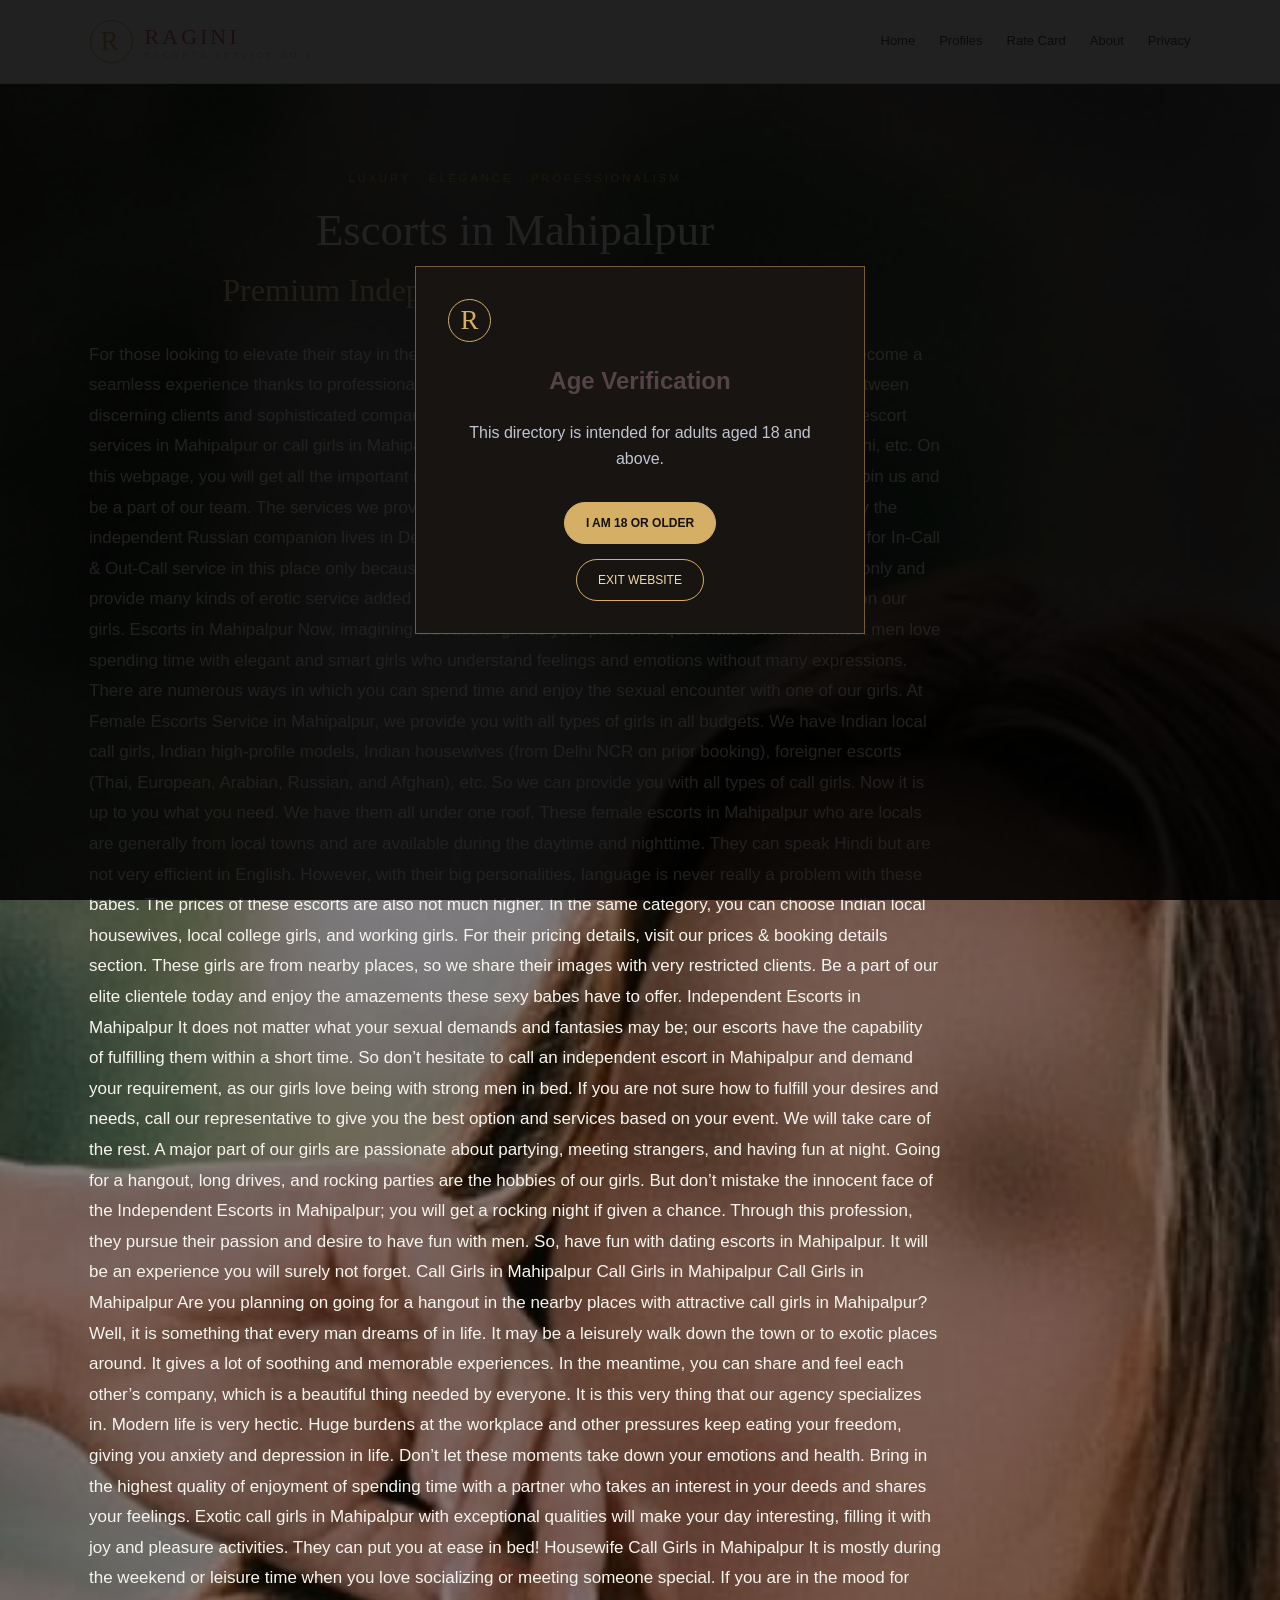
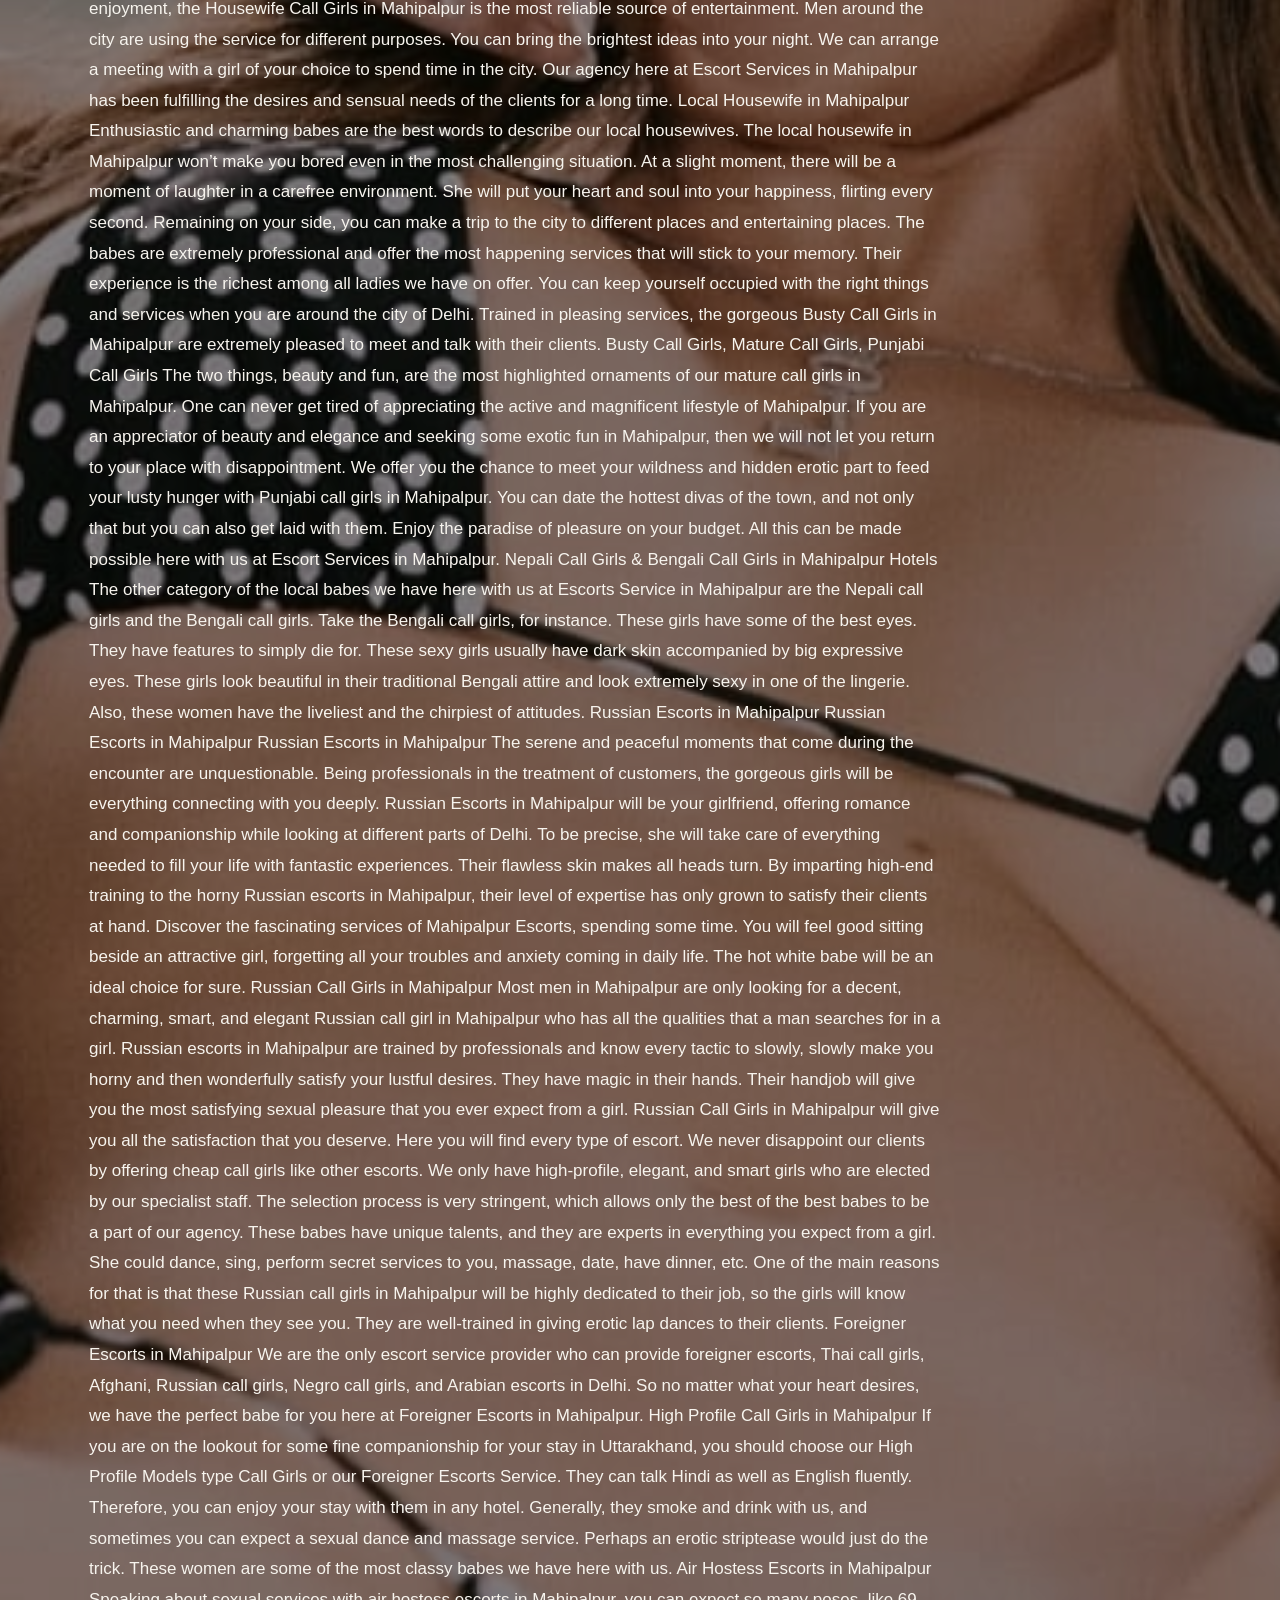
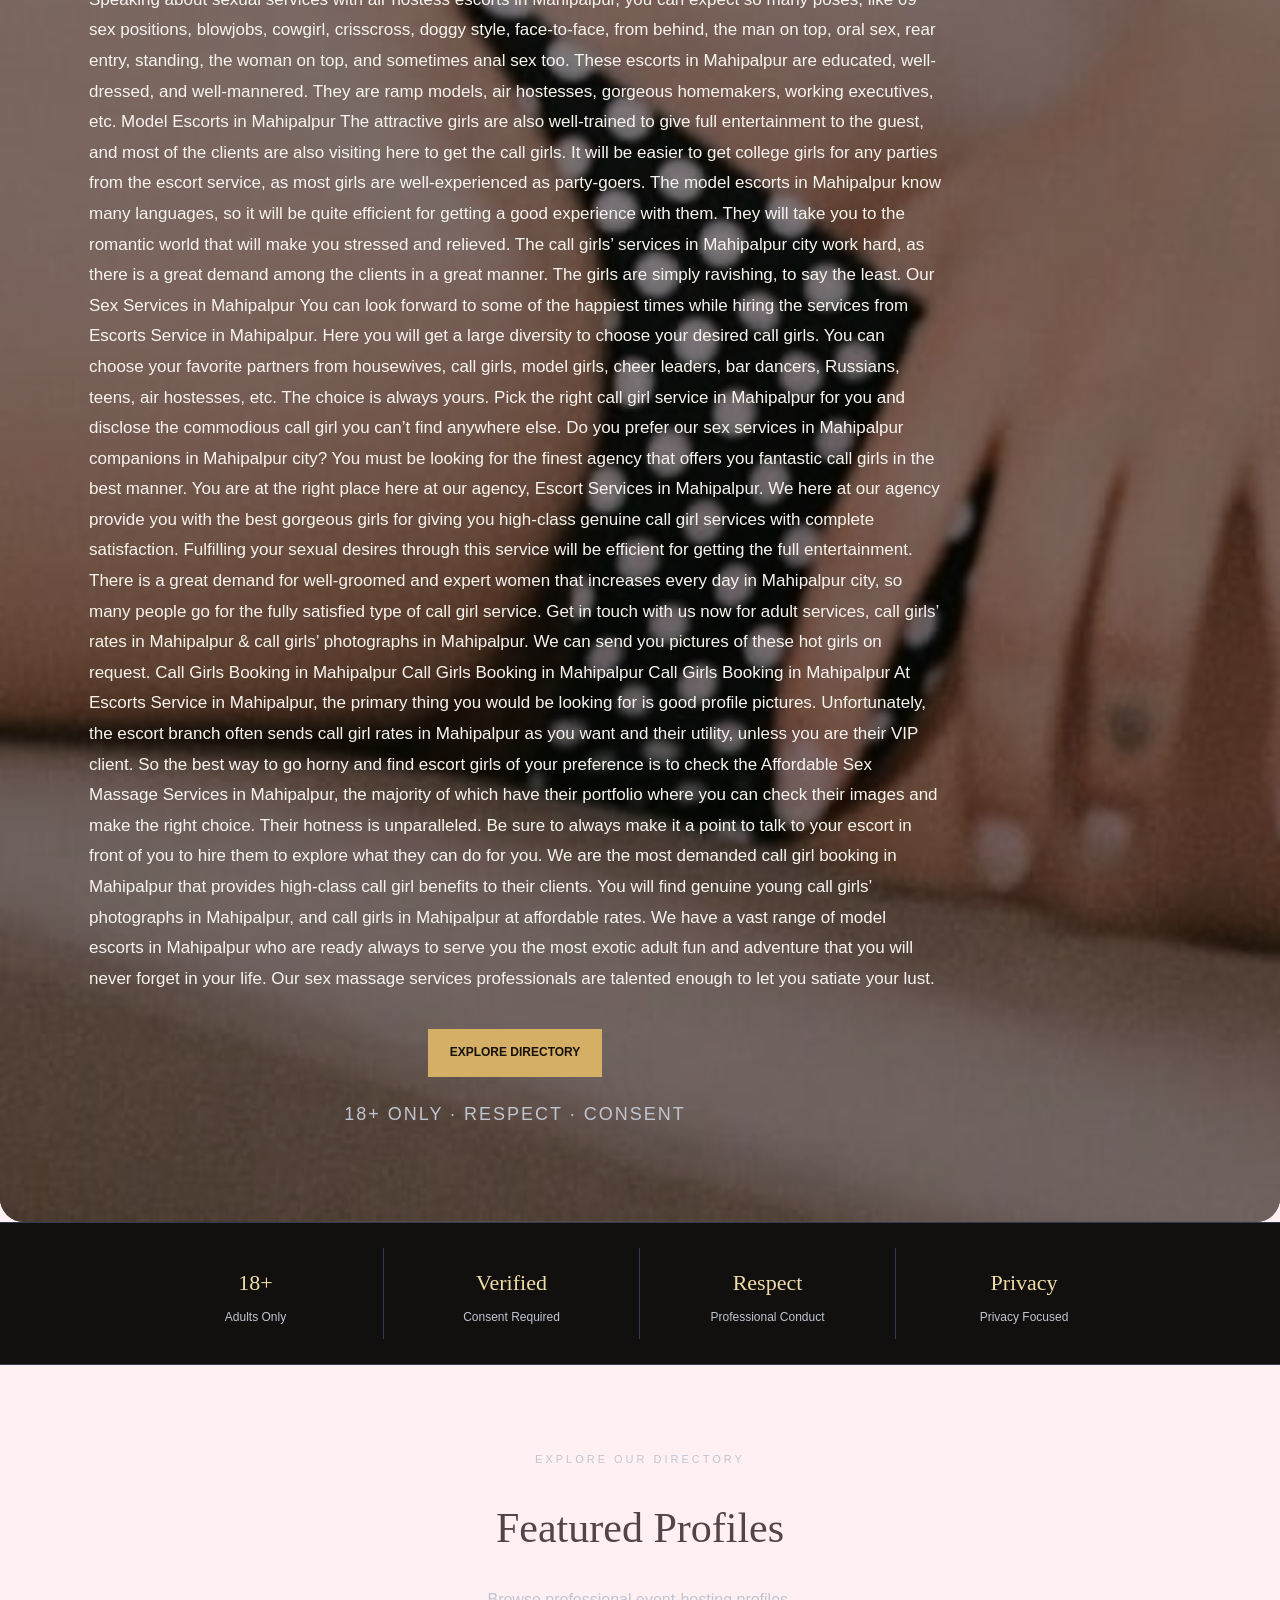
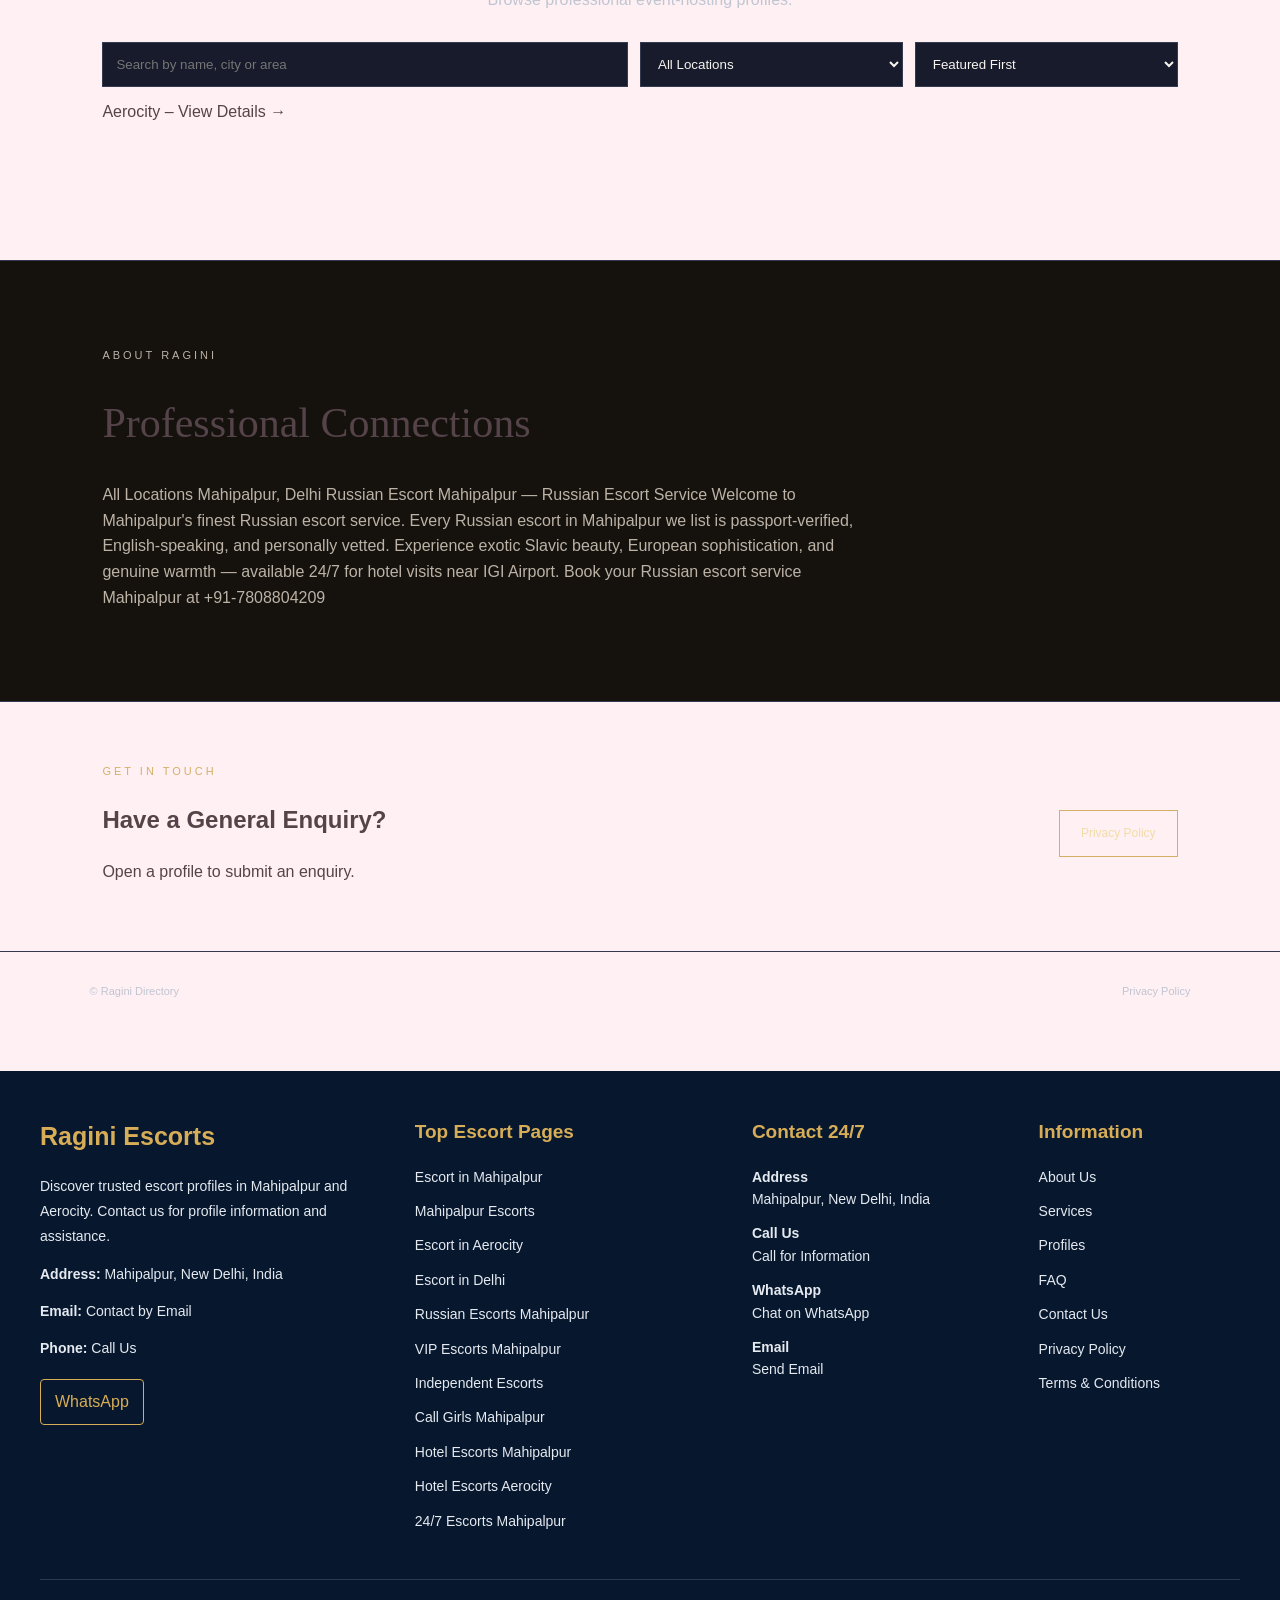
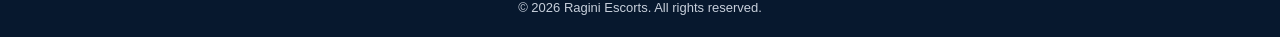
==== index.html @ 9efdb9a9 "Update index.html" ====
<!DOCTYPE html>
<html lang="en">
<head>
<meta charset="UTF-8">
<meta name="viewport" content="width=device-width, initial-scale=1">
<meta name=Escorts in Mahipalpur | Premium Independent Model Escorts Service"description" content="">
<title>Ragini Escorts Service</title>
<link rel="stylesheet" href="styles.css">
</head>
<body>

<header class="header">
  <a href="index.html" class="brand">
    <span class="brand-logo">R</span>
    <span>RAGINI<small>ESCORTS SERVICE NO-1</small></span>
  </a>
  <button
  class="menu-toggle"
  id="menuToggle"
  aria-label="Open navigation menu"
  aria-expanded="false"
  aria-controls="mainNav"
  type="button"
>
  ☰
</button>

<nav id="mainNav">
  <a href="#home">Home</a>
  <a href="#profiles">Profiles</a>
  <a href="rate-card.html">Rate Card</a>
  <a href="about.html">About</a>
  <a href="privacy.html">Privacy</a>
</nav>
</header>

<section class="hero hero-slideshow" id="home">
  <div class="hero-slide active" style="background-image: url('model1.jpeg')"></div>
<div class="hero-slide" style="background-image: url('model2.jpeg')"></div>
<div class="hero-slide" style="background-image: url('model3.jpeg')"></div>
<div class="hero-slide" style="background-image: url('model4.jpeg')"></div>
  <div class="hero-content">
    <p class="gold-text">LUXURY · ELEGANCE · PROFESSIONALISM</p>
    <h1>Escorts in Mahipalpur<br><span>Premium Independent Model Escorts Service</span></h1>
    <p>
      For those looking to elevate their stay in the capital, finding the right escorts in Mahipalpur, Delhi has become a seamless experience thanks to professional platforms like RAGINI ESCORTS, which bridge the gap between discerning clients and sophisticated companions.In Call and Out Call
Here at Escorts Agency, we offer escort services in Mahipalpur or call girls in Mahipalpur and nearby cities or places like Gurgaon, Aerocity, Delhi, etc. On this webpage, you will get all the important information regarding escort services in Mahipalpur. Come join us and be a part of our team. The services we provide have forever been the best in the industry.

At our agency the independent Russian companion lives in Delhi Airport Zone inside any hotel or guest house. They work for In-Call & Out-Call service in this place only because this place is close to the airport. So they prefer this place only and provide many kinds of erotic service added on this page. Please continue to read for more information on our girls.

Escorts in Mahipalpur
Now, imagining a beautiful girl as your partner is quite natural for men. Most men love spending time with elegant and smart girls who understand feelings and emotions without many expressions. There are numerous ways in which you can spend time and enjoy the sexual encounter with one of our girls.

At Female Escorts Service in Mahipalpur, we provide you with all types of girls in all budgets. We have Indian local call girls, Indian high-profile models, Indian housewives (from Delhi NCR on prior booking), foreigner escorts (Thai, European, Arabian, Russian, and Afghan), etc. So we can provide you with all types of call girls. Now it is up to you what you need. We have them all under one roof.
These female escorts in Mahipalpur who are locals are generally from local towns and are available during the daytime and nighttime. They can speak Hindi but are not very efficient in English. However, with their big personalities, language is never really a problem with these babes.

The prices of these escorts are also not much higher. In the same category, you can choose Indian local housewives, local college girls, and working girls. For their pricing details, visit our prices & booking details section. These girls are from nearby places, so we share their images with very restricted clients. Be a part of our elite clientele today and enjoy the amazements these sexy babes have to offer.

Independent Escorts in Mahipalpur
It does not matter what your sexual demands and fantasies may be; our escorts have the capability of fulfilling them within a short time. So don’t hesitate to call an independent escort in Mahipalpur and demand your requirement, as our girls love being with strong men in bed. If you are not sure how to fulfill your desires and needs, call our representative to give you the best option and services based on your event. We will take care of the rest.

A major part of our girls are passionate about partying, meeting strangers, and having fun at night. Going for a hangout, long drives, and rocking parties are the hobbies of our girls. But don’t mistake the innocent face of the Independent Escorts in Mahipalpur; you will get a rocking night if given a chance. Through this profession, they pursue their passion and desire to have fun with men. So, have fun with dating escorts in Mahipalpur. It will be an experience you will surely not forget.

Call Girls in Mahipalpur
Call Girls in Mahipalpur
Call Girls in Mahipalpur
Are you planning on going for a hangout in the nearby places with attractive call girls in Mahipalpur? Well, it is something that every man dreams of in life. It may be a leisurely walk down the town or to exotic places around. It gives a lot of soothing and memorable experiences. In the meantime, you can share and feel each other’s company, which is a beautiful thing needed by everyone. It is this very thing that our agency specializes in.

Modern life is very hectic. Huge burdens at the workplace and other pressures keep eating your freedom, giving you anxiety and depression in life. Don’t let these moments take down your emotions and health. Bring in the highest quality of enjoyment of spending time with a partner who takes an interest in your deeds and shares your feelings. Exotic call girls in Mahipalpur with exceptional qualities will make your day interesting, filling it with joy and pleasure activities. They can put you at ease in bed!

Housewife Call Girls in Mahipalpur
It is mostly during the weekend or leisure time when you love socializing or meeting someone special. If you are in the mood for enjoyment, the Housewife Call Girls in Mahipalpur is the most reliable source of entertainment.

Men around the city are using the service for different purposes. You can bring the brightest ideas into your night. We can arrange a meeting with a girl of your choice to spend time in the city. Our agency here at Escort Services in Mahipalpur has been fulfilling the desires and sensual needs of the clients for a long time.

Local Housewife in Mahipalpur
Enthusiastic and charming babes are the best words to describe our local housewives. The local housewife in Mahipalpur won’t make you bored even in the most challenging situation. At a slight moment, there will be a moment of laughter in a carefree environment.

She will put your heart and soul into your happiness, flirting every second. Remaining on your side, you can make a trip to the city to different places and entertaining places. The babes are extremely professional and offer the most happening services that will stick to your memory. Their experience is the richest among all ladies we have on offer.

You can keep yourself occupied with the right things and services when you are around the city of Delhi. Trained in pleasing services, the gorgeous Busty Call Girls in Mahipalpur are extremely pleased to meet and talk with their clients.

Busty Call Girls, Mature Call Girls, Punjabi Call Girls
The two things, beauty and fun, are the most highlighted ornaments of our mature call girls in Mahipalpur. One can never get tired of appreciating the active and magnificent lifestyle of Mahipalpur. If you are an appreciator of beauty and elegance and seeking some exotic fun in Mahipalpur, then we will not let you return to your place with disappointment.

We offer you the chance to meet your wildness and hidden erotic part to feed your lusty hunger with Punjabi call girls in Mahipalpur. You can date the hottest divas of the town, and not only that but you can also get laid with them. Enjoy the paradise of pleasure on your budget. All this can be made possible here with us at Escort Services in Mahipalpur.

Nepali Call Girls & Bengali Call Girls in Mahipalpur Hotels
The other category of the local babes we have here with us at Escorts Service in Mahipalpur are the Nepali call girls and the Bengali call girls. Take the Bengali call girls, for instance. These girls have some of the best eyes. They have features to simply die for. These sexy girls usually have dark skin accompanied by big expressive eyes. These girls look beautiful in their traditional Bengali attire and look extremely sexy in one of the lingerie. Also, these women have the liveliest and the chirpiest of attitudes.

Russian Escorts in Mahipalpur
Russian Escorts in Mahipalpur
Russian Escorts in Mahipalpur
The serene and peaceful moments that come during the encounter are unquestionable. Being professionals in the treatment of customers, the gorgeous girls will be everything connecting with you deeply.

Russian Escorts in Mahipalpur will be your girlfriend, offering romance and companionship while looking at different parts of Delhi. To be precise, she will take care of everything needed to fill your life with fantastic experiences. Their flawless skin makes all heads turn.

By imparting high-end training to the horny Russian escorts in Mahipalpur, their level of expertise has only grown to satisfy their clients at hand. Discover the fascinating services of Mahipalpur Escorts, spending some time. You will feel good sitting beside an attractive girl, forgetting all your troubles and anxiety coming in daily life. The hot white babe will be an ideal choice for sure.

Russian Call Girls in Mahipalpur
Most men in Mahipalpur are only looking for a decent, charming, smart, and elegant Russian call girl in Mahipalpur who has all the qualities that a man searches for in a girl. Russian escorts in Mahipalpur are trained by professionals and know every tactic to slowly, slowly make you horny and then wonderfully satisfy your lustful desires.

They have magic in their hands. Their handjob will give you the most satisfying sexual pleasure that you ever expect from a girl. Russian Call Girls in Mahipalpur will give you all the satisfaction that you deserve. Here you will find every type of escort. We never disappoint our clients by offering cheap call girls like other escorts.

We only have high-profile, elegant, and smart girls who are elected by our specialist staff. The selection process is very stringent, which allows only the best of the best babes to be a part of our agency.

These babes have unique talents, and they are experts in everything you expect from a girl. She could dance, sing, perform secret services to you, massage, date, have dinner, etc. One of the main reasons for that is that these Russian call girls in Mahipalpur will be highly dedicated to their job, so the girls will know what you need when they see you. They are well-trained in giving erotic lap dances to their clients.

Foreigner Escorts in Mahipalpur
We are the only escort service provider who can provide foreigner escorts, Thai call girls, Afghani, Russian call girls, Negro call girls, and Arabian escorts in Delhi. So no matter what your heart desires, we have the perfect babe for you here at Foreigner Escorts in Mahipalpur.

High Profile Call Girls in Mahipalpur
If you are on the lookout for some fine companionship for your stay in Uttarakhand, you should choose our High Profile Models type Call Girls or our Foreigner Escorts Service. They can talk Hindi as well as English fluently. Therefore, you can enjoy your stay with them in any hotel. Generally, they smoke and drink with us, and sometimes you can expect a sexual dance and massage service. Perhaps an erotic striptease would just do the trick. These women are some of the most classy babes we have here with us.

Air Hostess Escorts in Mahipalpur
Speaking about sexual services with air hostess escorts in Mahipalpur, you can expect so many poses, like 69 sex positions, blowjobs, cowgirl, crisscross, doggy style, face-to-face, from behind, the man on top, oral sex, rear entry, standing, the woman on top, and sometimes anal sex too.


These escorts in Mahipalpur are educated, well-dressed, and well-mannered. They are ramp models, air hostesses, gorgeous homemakers, working executives, etc.

Model Escorts in Mahipalpur
The attractive girls are also well-trained to give full entertainment to the guest, and most of the clients are also visiting here to get the call girls. It will be easier to get college girls for any parties from the escort service, as most girls are well-experienced as party-goers.

The model escorts in Mahipalpur know many languages, so it will be quite efficient for getting a good experience with them. They will take you to the romantic world that will make you stressed and relieved. The call girls’ services in Mahipalpur city work hard, as there is a great demand among the clients in a great manner. The girls are simply ravishing, to say the least.

Our Sex Services in Mahipalpur
You can look forward to some of the happiest times while hiring the services from Escorts Service in Mahipalpur. Here you will get a large diversity to choose your desired call girls. You can choose your favorite partners from housewives, call girls, model girls, cheer leaders, bar dancers, Russians, teens, air hostesses, etc. The choice is always yours. Pick the right call girl service in Mahipalpur for you and disclose the commodious call girl you can’t find anywhere else.

Do you prefer our sex services in Mahipalpur companions in Mahipalpur city? You must be looking for the finest agency that offers you fantastic call girls in the best manner. You are at the right place here at our agency, Escort Services in Mahipalpur.

We here at our agency provide you with the best gorgeous girls for giving you high-class genuine call girl services with complete satisfaction. Fulfilling your sexual desires through this service will be efficient for getting the full entertainment. There is a great demand for well-groomed and expert women that increases every day in Mahipalpur city, so many people go for the fully satisfied type of call girl service.

Get in touch with us now for adult services, call girls’ rates in Mahipalpur & call girls’ photographs in Mahipalpur. We can send you pictures of these hot girls on request.

Call Girls Booking in Mahipalpur
Call Girls Booking in Mahipalpur
Call Girls Booking in Mahipalpur
At Escorts Service in Mahipalpur, the primary thing you would be looking for is good profile pictures. Unfortunately, the escort branch often sends call girl rates in Mahipalpur as you want and their utility, unless you are their VIP client.

So the best way to go horny and find escort girls of your preference is to check the Affordable Sex Massage Services in Mahipalpur, the majority of which have their portfolio where you can check their images and make the right choice. Their hotness is unparalleled.

Be sure to always make it a point to talk to your escort in front of you to hire them to explore what they can do for you. We are the most demanded call girl booking in Mahipalpur that provides high-class call girl benefits to their clients. You will find genuine young call girls’ photographs in Mahipalpur, and call girls in Mahipalpur at affordable rates.

We have a vast range of model escorts in Mahipalpur who are ready always to serve you the most exotic adult fun and adventure that you will never forget in your life. Our sex massage services professionals are talented enough to let you satiate your lust.
    </p>
    <a href="#profiles" class="gold-btn">EXPLORE DIRECTORY</a>
    <p class="hero-note">18+ ONLY · RESPECT · CONSENT</p>
  </div>
  <div class="hero-art">
    <div class="hero-letter">R</div>
  </div>
</section>

<section class="trust-section">
  <div><h3>18+</h3><p>Adults Only</p></div>
  <div><h3>Verified</h3><p>Consent Required</p></div>
  <div><h3>Respect</h3><p>Professional Conduct</p></div>
  <div><h3>Privacy</h3><p>Privacy Focused</p></div>
</section>

<section class="profiles-section" id="profiles">
  <div class="section-heading">
    <p class="gold-text">EXPLORE OUR DIRECTORY</p>
    <h2>Featured Profiles</h2>
    <p>Browse professional event-hosting profiles.</p>
  </div>

  <div class="search-area">
    <input id="searchInput" placeholder="Search by name, city or area">

    <select id="locationFilter">
  <option value="">All Locations</option>
  <option value="Delhi">Delhi</option>
  <option value="Dwarka">Dwarka</option>
  <option value="Aerocity">Aerocity</option>
  <option value="Mahipalpur">Mahipalpur</option>
  <option value="Janakpuri">Janakpuri</option>
  <option value="Uttam Nagar">Uttam Nagar</option>
  <option value="Adarsh colony">Adarsh Colony</option>
  <option value="Anand vihar">Anand Vihar</option>
  <option value="Ashok Nagar">Ashok Nagar</option>
  <option value="Azadpur">Azadpur</option>
  <option value="Bawana">Bawana</option>
  <option value="Mayapuri">Mayapuri</option>
  <option value="Saket">Saket</option>
  <option value="Munirka">Munirka</option>
  <option value="Pari Chowk">Pari Chowk</option>
  <option value="Safdarjung">Safdarjung</option>
  <option value="South Extension">South Extension</option>
  <option value="Rohini">Rohini</option>
  <option value="Paschim Bihar">Paschim Vihar</option>
  <option value="Mukherjee Nagar">Mukherjee Nagar</option>
  <option value="Chanakyapuri">Chanakyapuri</option>
  <option value="Chandni Chowk">Chandni Chowk</option>
  <option value="Chawri Bazar">Chawri Bazar</option>
  <option value="Chhattarpur">Chhattarpur</option>
  <option value="Connaught Place">Connaught Place</option>
  <option value="Rajendra Nagar">Rajendra Nagar</option>
  <option value="RK puram">RK Puram</option>
  <option value="Vasant kunj">Vasant Kunj</option>
  <option value="Vasant Bihar">Vasant Vihar</option>
  <option value="Karol bagh">Karol Bagh</option>
  <option value="Lajpat Nagar">Lajpat Nagar</option>
  <option value="Paharganj">Paharganj</option>
  <option value="Pitampura">Pitampura</option>
  <option value="Dhaula Kuan">Dhaula Kuan</option>
  <option value="Dilshad Garden">Dilshad Garden</option>
  <option value="Govindpuri">Govindpuri</option>
  <option value="Green park">Green Park</option>
  <option value="Nehru place">Nehru Place</option>
  <option value="Nizamuddin">Nizamuddin</option>
  <option value="Okhla">Okhla</option>
  <option value="Vikaspuri">Vikaspuri</option>
  <option value="Rajouri Garden">Rajouri Garden</option>
  <option value="Tilak Nagar">Tilak Nagar</option>
  <option value="Kamla Nagar">Kamla Nagar</option>
  <option value="Hauz khas">Hauz Khas</option>
  <option value="Kalkaji">Kalkaji</option>
  <option value="Malviya Nagar">Malviya Nagar</option>
  <option value="Mehrauli">Mehrauli</option>
  <option value="Patel Nagar">Patel Nagar</option>
  <option value="Mayur Bihar">Mayur Vihar</option>
  <option value="Manesar">Manesar</option>
  <option value="Gurgaon">Gurgaon</option>
  <option value="IGI Airport">IGI Airport</option>
  <option value="Noida">Noida</option>
  <option value="Greater Noida">Greater Noida</option>
  <option value="Faridabad">Faridabad</option>
  <option value="New Friends Colony">New Friends Colony</option>
  <option value="Shahdara">Shahdara</option>
  <option value="Swaroop Nagar">Swaroop Nagar</option>
  <option value="Indirapuram">Indirapuram</option>
</select>

    <select id="sortFilter">
      <option value="featured">Featured First</option>
      <option value="newest">Newest</option>
      <option value="name">Name A–Z</option>
    </select>
    <a href="aerocity.html" class="textbtn">
  Aerocity – View Details →
</a>
  </div>

  <p id="resultCount"></p>

  <div class="profile-grid" id="profileGrid"></div>

  <div id="emptyState" class="empty-state hidden">
    No profiles found.
  </div>

  <div id="pagination" class="pagination"></div>
</section>

<section class="about-section" id="about">
  <p class="gold-text">ABOUT RAGINI</p>
  <h2>Professional Connections</h2>
  <p>
    All Locations
Mahipalpur, Delhi
Russian Escort Mahipalpur — Russian Escort Service
Welcome to Mahipalpur's finest Russian escort service. Every Russian escort in Mahipalpur we list is passport-verified, English-speaking, and personally vetted. Experience exotic Slavic beauty, European sophistication, and genuine warmth — available 24/7 for hotel visits near IGI Airport. Book your Russian escort service Mahipalpur at +91-7808804209
  </p>
</section>

<section class="contact-section">
  <div>
    <p class="gold-text">GET IN TOUCH</p>
    <h2>Have a General Enquiry?</h2>
    <p>Open a profile to submit an enquiry.</p>
  </div>
  <a href="privacy.html" class="outline-btn">Privacy Policy</a>
</section>

<footer class="footer">
  <p>© <span id="year"></span> Ragini Directory</p>
  <a href="privacy.html">Privacy Policy</a>
</footer>

<div class="age-screen" id="ageScreen">
  <div class="age-card">
    <div class="logo-circle">R</div>
    <h2>Age Verification</h2>
    <p>
      This directory is intended for adults aged
      18 and above.
    </p>
   <button
  class="gold-btn"
  id="enterBtn"
  onclick="document.getElementById('ageScreen').style.display='none'; sessionStorage.setItem('ragini18','yes');"
>
  I AM 18 OR OLDER
</button>
    <br>
    <button class="outline-btn" id="leaveBtn">
      EXIT WEBSITE
    </button>
  </div>
</div>
<!-- Ragini Escorts Footer -->
<footer class="ragini-footer">
  <div class="ragini-footer-container">

    <div class="ragini-footer-column">
      <h2 class="ragini-footer-brand">Ragini Escorts</h2>
      <p>
        Discover trusted escort profiles in Mahipalpur and Aerocity.
        Contact us for profile information and assistance.
      </p>
      <p><strong>Address:</strong> Mahipalpur, New Delhi, India</p>
      <p><strong>Email:</strong>
        <a href="mailto:info@raginiescorts.com">Contact by Email</a>
      </p>
      <p><strong>Phone:</strong>
        <a href="tel:+919999999999">Call Us</a>
      </p>
      <div class="ragini-footer-social">
        <a href="https://wa.me/919999999999" aria-label="WhatsApp">WhatsApp</a>
      </div>
    </div>

    <div class="ragini-footer-column">
      <h3>Top Escort Pages</h3>
      <ul>
        <li><a href="#profiles">Escort in Mahipalpur</a></li>
        <li><a href="#profiles">Mahipalpur Escorts</a></li>
        <li><a href="#profiles">Escort in Aerocity</a></li>
        <li><a href="#profiles">Escort in Delhi</a></li>
        <li><a href="#profiles">Russian Escorts Mahipalpur</a></li>
        <li><a href="#profiles">VIP Escorts Mahipalpur</a></li>
        <li><a href="#profiles">Independent Escorts</a></li>
        <li><a href="#profiles">Call Girls Mahipalpur</a></li>
        <li><a href="#profiles">Hotel Escorts Mahipalpur</a></li>
        <li><a href="#profiles">Hotel Escorts Aerocity</a></li>
        <li><a href="#profiles">24/7 Escorts Mahipalpur</a></li>
      </ul>
    </div>

    <div class="ragini-footer-column">
      <h3>Contact 24/7</h3>
      <ul>
        <li><strong>Address</strong><br>Mahipalpur, New Delhi, India</li>
        <li><strong>Call Us</strong><br>
          <a href="tel:+919999999999">Call for Information</a>
        </li>
        <li><strong>WhatsApp</strong><br>
          <a href="https://wa.me/919999999999">Chat on WhatsApp</a>
        </li>
        <li><strong>Email</strong><br>
          <a href="mailto:info@raginiescorts.com">Send Email</a>
        </li>
      </ul>
    </div>

    <div class="ragini-footer-column">
      <h3>Information</h3>
      <ul>
        <li><a href="#about">About Us</a></li>
        <li><a href="#services">Services</a></li>
        <li><a href="#profiles">Profiles</a></li>
        <li><a href="#faq">FAQ</a></li>
        <li><a href="#contact">Contact Us</a></li>
        <li><a href="#privacy">Privacy Policy</a></li>
        <li><a href="#terms">Terms &amp; Conditions</a></li>
      </ul>
    </div>

  </div>

  <div class="ragini-footer-bottom">
    <p>&copy; 2026 Ragini Escorts. All rights reserved.</p>
  </div>
</footer>

<style>
.ragini-footer {
  background: #07182e;
  color: #e5e9f0;
  padding: 48px 22px 0;
  margin-top: 40px;
  font-family: Arial, sans-serif;
  box-sizing: border-box;
}

.ragini-footer * {
  box-sizing: border-box;
}

.ragini-footer-container {
  max-width: 1200px;
  margin: 0 auto;
  display: grid;
  grid-template-columns: 1.35fr 1.2fr 1fr 0.8fr;
  gap: 35px;
}

.ragini-footer-column h2,
.ragini-footer-column h3 {
  color: #d8ad57;
  margin: 0 0 20px;
  line-height: 1.4;
}

.ragini-footer-column h2 {
  font-size: 25px;
}

.ragini-footer-column h3 {
  font-size: 19px;
}

.ragini-footer-column p {
  font-size: 14px;
  line-height: 1.8;
  margin: 0 0 12px;
  overflow-wrap: anywhere;
}

.ragini-footer-column ul {
  list-style: none;
  padding: 0;
  margin: 0;
}

.ragini-footer-column li {
  margin-bottom: 12px;
  font-size: 14px;
  line-height: 1.6;
}

.ragini-footer a {
  color: #e5e9f0;
  text-decoration: none;
  transition: color 0.2s ease;
}

.ragini-footer a:hover {
  color: #d8ad57;
  text-decoration: underline;
}

.ragini-footer-social {
  margin-top: 18px;
}

.ragini-footer-social a {
  display: inline-block;
  border: 1px solid #d8ad57;
  color: #d8ad57;
  padding: 9px 14px;
  border-radius: 4px;
}

.ragini-footer-bottom {
  max-width: 1200px;
  margin: 35px auto 0;
  padding: 18px 0;
  text-align: center;
  border-top: 1px solid rgba(255, 255, 255, 0.15);
}

.ragini-footer-bottom p {
  margin: 0;
  font-size: 13px;
  color: #c7cfdb;
}

@media (max-width: 900px) {
  .ragini-footer-container {
    grid-template-columns: repeat(2, minmax(0, 1fr));
    gap: 30px;
  }
}

@media (max-width: 560px) {
  .ragini-footer {
    padding: 35px 18px 0;
  }

  .ragini-footer-container {
    grid-template-columns: 1fr;
    gap: 28px;
  }

  .ragini-footer-column h2 {
    font-size: 23px;
  }
}
</style>
<div class="modal hidden" id="profileModal">
  <div class="modal-content" id="modalContent">
    <button class="close-btn" id="closeModal">×</button>
  </div>
</div>

<script src="app.js"></script>
</body>
</html>
---- styles.css ----
:root {
  --black: #101522;
  --panel: #171b2b;
  --gold: #d4af65;
  --pale: #f1dca8;
  --white: #f7f4ee;
  --muted: #c0c5d2;
  --line: #343b50;
}

* {
  box-sizing: border-box;
}

html {
  scroll-behavior: smooth;
  width: 100%;
  overflow-x: hidden;
}

body {
  margin: 0;
  width: 100%;
  max-width: 100%;
  overflow-x: hidden;
  background: var(--black);
  color: var(--white);
  font-family: Arial, sans-serif;
  line-height: 1.6;
}

img {
  max-width: 100%;
  height: auto;
}

a {
  color: inherit;
  text-decoration: none;
}

.header, .footer {
  display: flex;
  justify-content: space-between;
  align-items: center;
  gap: 18px;
  padding: 20px 7%;
  border-bottom: 1px solid var(--line);
  width: 100%;
}

.brand {
  display: flex;
  align-items: center;
  gap: 12px;
  font: 22px Georgia, serif;
  letter-spacing: 3px;
}

.brand-logo, .logo-circle {
  width: 43px;
  height: 43px;
  flex-shrink: 0;
  border: 1px solid var(--gold);
  border-radius: 50%;
  display: grid;
  place-items: center;
  color: var(--gold);
  font: 27px Georgia, serif;
}

.brand small {
  display: block;
  font: 9px Arial, sans-serif;
  color: var(--muted);
}

nav {
  display: flex;
  flex-wrap: wrap;
  gap: 24px;
  font-size: 13px;
}

nav a:hover {
  color: var(--gold);
}

.hero {
  min-height: 530px;
  width: 100%;
  max-width: 100%;
  padding: 80px 10%;
  display: grid;
  grid-template-columns: 1.1fr .9fr;
  align-items: center;
  background:
    radial-gradient(ellipse at 80% 45%, #392a18, transparent 42%),
    #100e0b;
  overflow: hidden;
}

.gold-text {
  color: var(--gold);
  letter-spacing: 3px;
  font-size: 11px;
}

.hero h1 {
  font: clamp(32px, 6vw, 75px)/1.1 Georgia, serif;
  overflow-wrap: anywhere;
}

.hero h1 span {
  color: var(--pale);
}

.hero-content > p:not(.gold-text) {
  font-size: 18px;
  line-height: 1.7;
}
.gold-btn, .outline-btn {
  display: inline-block;
  padding: 13px 21px;
  margin-top: 15px;
  border: 1px solid var(--gold);
  cursor: pointer;
  font-size: 12px;
}

.gold-btn {
  background: var(--gold);
  color: #17110a;
  font-weight: bold;
}

.outline-btn {
  background: transparent;
  color: var(--pale);
}

.hero-note {
  margin-top: 22px;
  color: var(--muted);
  font-size: 10px;
  letter-spacing: 2px;
}

.hero-art {
  height: 320px;
  display: grid;
  place-items: center;
  text-align: center;
  color: var(--gold);
}

.hero-letter {
  width: min(250px, 70vw);
  height: min(250px, 70vw);
  border: 1px solid var(--gold);
  border-radius: 50%;
  display: grid;
  place-items: center;
  font: clamp(80px, 18vw, 145px) Georgia, serif;
  box-shadow: 0 0 0 25px #c9a45c0b;
}

.trust-section {
  display: grid;
  grid-template-columns: repeat(4, minmax(0, 1fr));
  padding: 25px 10%;
  border-block: 1px solid var(--line);
  background: #11100e;
}

.trust-section div {
  min-width: 0;
  text-align: center;
  border-right: 1px solid var(--line);
}

.trust-section div:last-child {
  border: 0;
}

.trust-section h3 {
  color: var(--pale);
  font: 22px Georgia, serif;
  margin-bottom: 0;
}

.trust-section p {
  color: var(--muted);
  font-size: 12px;
}

.profiles-section, .about-section {
  padding: 75px 8%;
  width: 100%;
  max-width: 100%;
}

.section-heading {
  text-align: center;
}

.section-heading h2, .about-section h2 {
  font: clamp(28px, 5vw, 42px) Georgia, serif;
}

.section-heading p {
  color: var(--muted);
}

.search-area {
  display: grid;
  grid-template-columns: 2fr 1fr 1fr;
  gap: 12px;
  margin: 30px 0;
}

.search-area input, .search-area select {
  width: 100%;
  min-width: 0;
  padding: 13px;
  background: var(--panel);
  color: var(--white);
  border: 1px solid var(--line);
}

.profile-grid {
  display: grid;
  grid-template-columns: repeat(3, minmax(0, 1fr));
  gap: 20px;
}

.profile-card {
  min-width: 0;
  overflow: hidden;
  background: var(--panel);
  border: 1px solid var(--line);
}

.profile-card h3 {
  color: var(--pale);
  font: 24px Georgia, serif;
}

.profile-card .info {
  padding: 18px;
}

.about-section {
  background: #15120e;
  border-block: 1px solid var(--line);
}

.about-section p {
  max-width: 780px;
  color: #bcb2a6;
  overflow-wrap: break-word;
}

.contact-section {
  padding: 50px 8%;
  display: flex;
  justify-content: space-between;
  align-items: center;
  gap: 20px;
}

.footer {
  border-top: 1px solid var(--line);
  border-bottom: 0;
  color: var(--muted);
  font-size: 11px;
}

.age-screen, .modal {
  position: fixed;
  inset: 0;
  z-index: 10;
  background: #000d;
  display: grid;
  place-items: center;
  padding: 20px;
}

.age-card, .modal-content {
  position: relative;
  background: #171411;
  border: 1px solid #765c32;
  padding: 32px;
  max-width: 450px;
  width: 100%;
  text-align: center;
}

.age-card p {
  color: var(--muted);
}

.empty-state {
  color: var(--muted);
  text-align: center;
}

.pagination {
  text-align: center;
  margin: 30px;
}

.hidden {
  display: none !important;
}

.close-btn {
  position: absolute;
  right: 12px;
  top: 5px;
  background: none;
  color: var(--gold);
  border: 0;
  font-size: 28px;
}

/* HERO SLIDESHOW */

.hero-slideshow {
  position: relative;
  width: 100%;
  min-height: 500px;
  overflow: hidden;
  display: flex;
  align-items: center;
  justify-content: center;
  background: #17131b;
  color: #fff;
}

.hero-slideshow .hero-slide {
  position: absolute;
  inset: 0;
  background-size: cover;
  background-position: center top;
  opacity: 0;
  transition: opacity 1.2s ease-in-out;
}

.hero-slideshow .hero-slide::after {
  content: "";
  position: absolute;
  inset: 0;
  background: rgba(0, 0, 0, 0.48);
}

.hero-slideshow .hero-slide.active {
  opacity: 1;
}

.hero-slideshow .hero-content {
  position: relative;
  z-index: 2;
  width: 100%;
  max-width: none;
  margin: 0 auto;
  padding: 24px;
  text-align: center;
  color: #fff;
}

.hero-slideshow h1 {
  font-size: clamp(30px, 5vw, 62px);
  line-height: 1.2;
}

.hero-slideshow h1 span {
  font-size: 0.65em;
}

/* TABLET */

@media (max-width: 900px) {
  .header {
    padding: 18px 5%;
  }

  nav {
    gap: 14px;
  }

  .hero {
    padding: 60px 6%;
  }

  .profiles-section, .about-section {
    padding: 55px 5%;
  }
}

/* MOBILE */

@media (max-width: 600px) {
  .header {
    flex-direction: column;
    align-items: flex-start;
    padding: 16px 20px;
  }

  nav {
    width: 100%;
    gap: 10px 16px;
    font-size: 12px;
  }

  .hero {
    display: block;
    min-height: 0;
    padding: 45px 18px;
    text-align: center;
  }

  .hero-slideshow {
    min-height: 650px;
    padding: 35px 0;
  }

  .hero-slideshow .hero-content {
    padding: 12px 18px;
  }

  .hero-slideshow h1 {
    font-size: clamp(28px, 8vw, 42px);
    line-height: 1.2;
  }

  .hero-slideshow .gold-text {
    letter-spacing: 1.5px;
  }

  .hero-content > p:not(.gold-text) {
    font-size: 14px;
    line-height: 1.7;
  }

  .hero-art {
    display: none;
  }

  .trust-section {
    grid-template-columns: repeat(2, minmax(0, 1fr));
    padding: 20px 12px;
    gap: 12px;
  }

  .trust-section div {
    border-right: 0;
    padding: 8px;
  }

  .search-area {
    grid-template-columns: 1fr;
  }

  .profile-grid {
    grid-template-columns: 1fr;
  }

  .contact-section {
    display: block;
    padding: 35px 20px;
  }

  .profiles-section, .about-section {
    padding: 45px 18px;
  }

  .footer {
    flex-direction: column;
    align-items: flex-start;
    padding: 20px;
  }

  .age-card, .modal-content {
    padding: 24px 18px;
  }
}
/* Mobile hamburger menu */
.menu-toggle {
  display: none;
  width: 56px;
  height: 52px;
  border: none;
  border-radius: 10px;
  background: #e93646;
  color: #111;
  font-size: 30px;
  cursor: pointer;
  align-items: center;
  justify-content: center;
  flex-shrink: 0;
}

@media (max-width: 760px) {
  .header {
    position: relative;
    display: flex;
    justify-content: space-between;
    align-items: center;
    gap: 12px;
    padding: 20px 5%;
  }

  .brand {
    min-width: 0;
    font-size: 17px;
    letter-spacing: 2px;
  }

  .menu-toggle {
    display: flex;
  }

  .header nav {
    display: none;
    position: absolute;
    top: 100%;
    left: 0;
    right: 0;
    z-index: 1000;
    flex-direction: column;
    gap: 0;
    padding: 8px 20px;
    background: #191511;
    border: 1px solid #393027;
  }

  .header nav.menu-open {
    display: flex;
  }

  .header nav a {
    display: block;
    padding: 14px 8px;
    border-bottom: 1px solid #393027;
    font-size: 16px;
  }

  .header nav a:last-child {
    border-bottom: none;
  }
}

@media (min-width: 761px) {
  .header nav {
    display: flex;
  }
}
/* Homepage Blush Pink Theme */
:root {
  --pink-main: #e88da5;
  --pink-dark: #c95f7c;
  --pink-light: #fff0f3;
  --cream: #fffaf5;
  --text-color: #55434a;
}

body {
  background-color: var(--pink-light);
  color: var(--text-color);
}

.header {
  background: var(--cream);
  border-bottom: 1px solid #f3d2da;
}

.brand {
  color: var(--pink-dark);
}

.header nav a {
  color: var(--text-color);
  transition: color 0.3s ease;
}

.header nav a:hover {
  color: var(--pink-dark);
}

.menu-toggle {
  background: var(--pink-main);
  color: white;
  border-radius: 12px;
}

.hero {
  border-radius: 0 0 24px 24px;
  overflow: hidden;
}

button,
.btn,
.button {
  border-radius: 30px;
  transition: all 0.3s ease;
}

button:hover,
.btn:hover,
.button:hover {
  transform: translateY(-2px);
}
/* Readable hero content — final override */
.hero-slideshow .hero-content {
  width: 100%;
  max-width: none;
}

.hero-slideshow .hero-content > p:not(.gold-text):not(.hero-note) {
  max-width: 100%;
  font-size: 18px;
  line-height: 1.8;
  color: #f7f4ee;
  overflow-wrap: anywhere;
}

.hero-slideshow .hero-content h1 {
  max-width: 100%;
  overflow-wrap: anywhere;
}

@media (max-width: 600px) {
  .hero-slideshow .hero-content > p:not(.gold-text):not(.hero-note) {
    font-size: 16px;
    line-height: 1.75;
  }
}
/* WIDE HERO BANNER FIX */
.hero-slideshow {
  width: 100%;
  max-width: 100%;
  min-height: 600px;
  box-sizing: border-box;
  padding: 50px 5%;
  display: flex;
  align-items: center;
  justify-content: center;
  position: relative;
  overflow: hidden;
}

.hero-slideshow .hero-content {
  position: relative;
  z-index: 2;
  width: 100%;
  max-width: 1200px;
  margin: 0 auto;
  padding: 25px;
  box-sizing: border-box;
  text-align: center;
}

.hero-slideshow .hero-content h1 {
  width: 100%;
  max-width: 1100px;
  margin: 15px auto 25px;
  font-size: clamp(32px, 4vw, 58px);
  line-height: 1.25;
}

.hero-slideshow .hero-content h1 span {
  display: block;
  font-size: 0.65em;
  margin-top: 12px;
}

.hero-slideshow .hero-content > p:not(.gold-text):not(.hero-note) {
  width: 100%;
  max-width: 1100px;
  margin: 20px auto;
  color: #f7f4ee;
  font-size: 17px;
  line-height: 1.8;
  text-align: left;
  overflow-wrap: anywhere;
}

.hero-slideshow .hero-slide {
  background-size: cover;
  background-position: center;
}

@media (max-width: 600px) {
  .hero-slideshow {
    min-height: 600px;
    padding: 30px 12px;
  }

  .hero-slideshow .hero-content {
    padding: 12px;
  }

  .hero-slideshow .hero-content h1 {
    font-size: 32px;
  }

  .hero-slideshow .hero-content > p:not(.gold-text):not(.hero-note) {
    font-size: 15px;
    line-height: 1.7;
  }
}
/* Heading and hero text improvement */
.hero-slideshow .hero-content h1 {
  max-width: 1200px;
  font-size: clamp(30px, 3.5vw, 48px);
  line-height: 1.25;
}

.hero-slideshow .hero-content h1 span {
  display: inline;
  font-size: 0.72em;
}

.hero-slideshow .hero-content > p:not(.gold-text):not(.hero-note) {
  max-width: 1100px;
  margin-left: auto;
  margin-right: auto;
  text-align: left;
}
/* Profile photos */
.profile-card .portrait {
  width: 100%;
  height: 280px;
  overflow: hidden;
  border-radius: 14px;
  background: #fff0f3;
}

.profile-card .portrait .profile-photo {
  display: block;
  width: 100%;
  height: 100%;
  object-fit: cover;
  object-position: center;
}
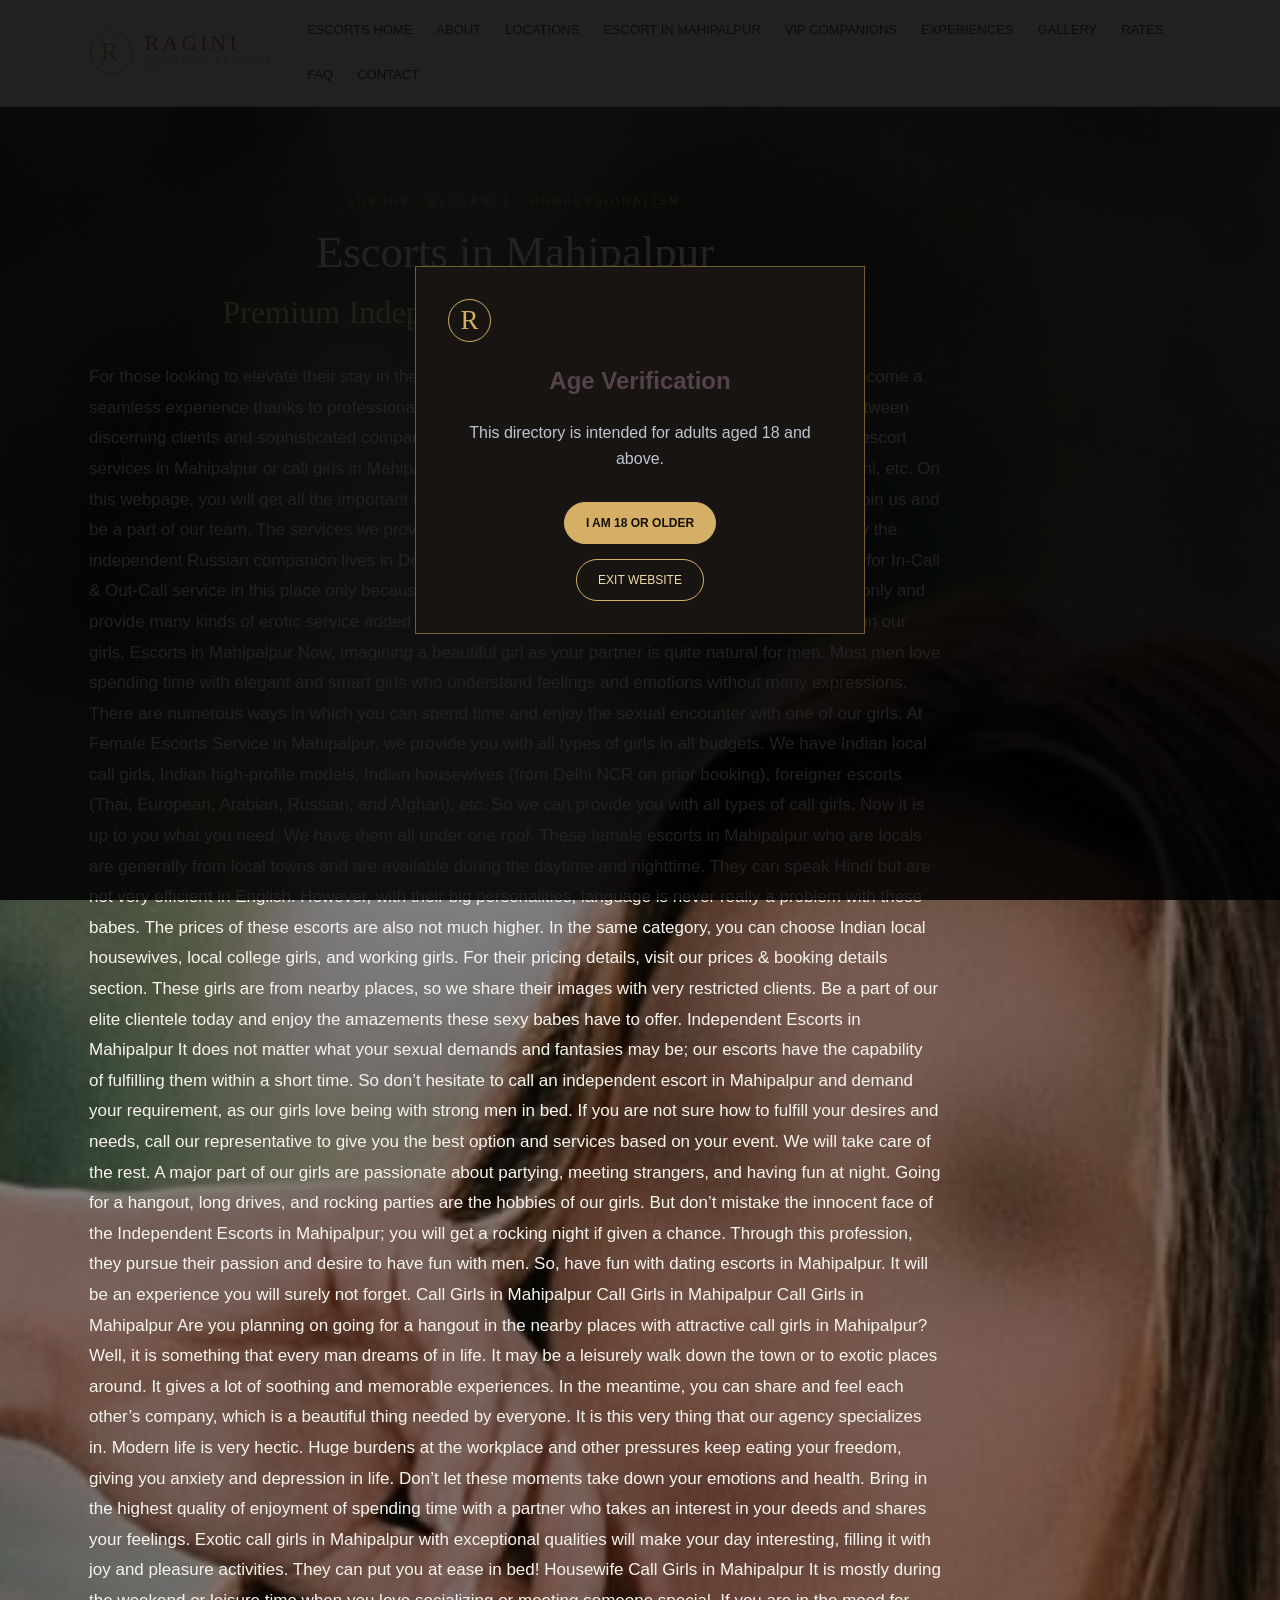
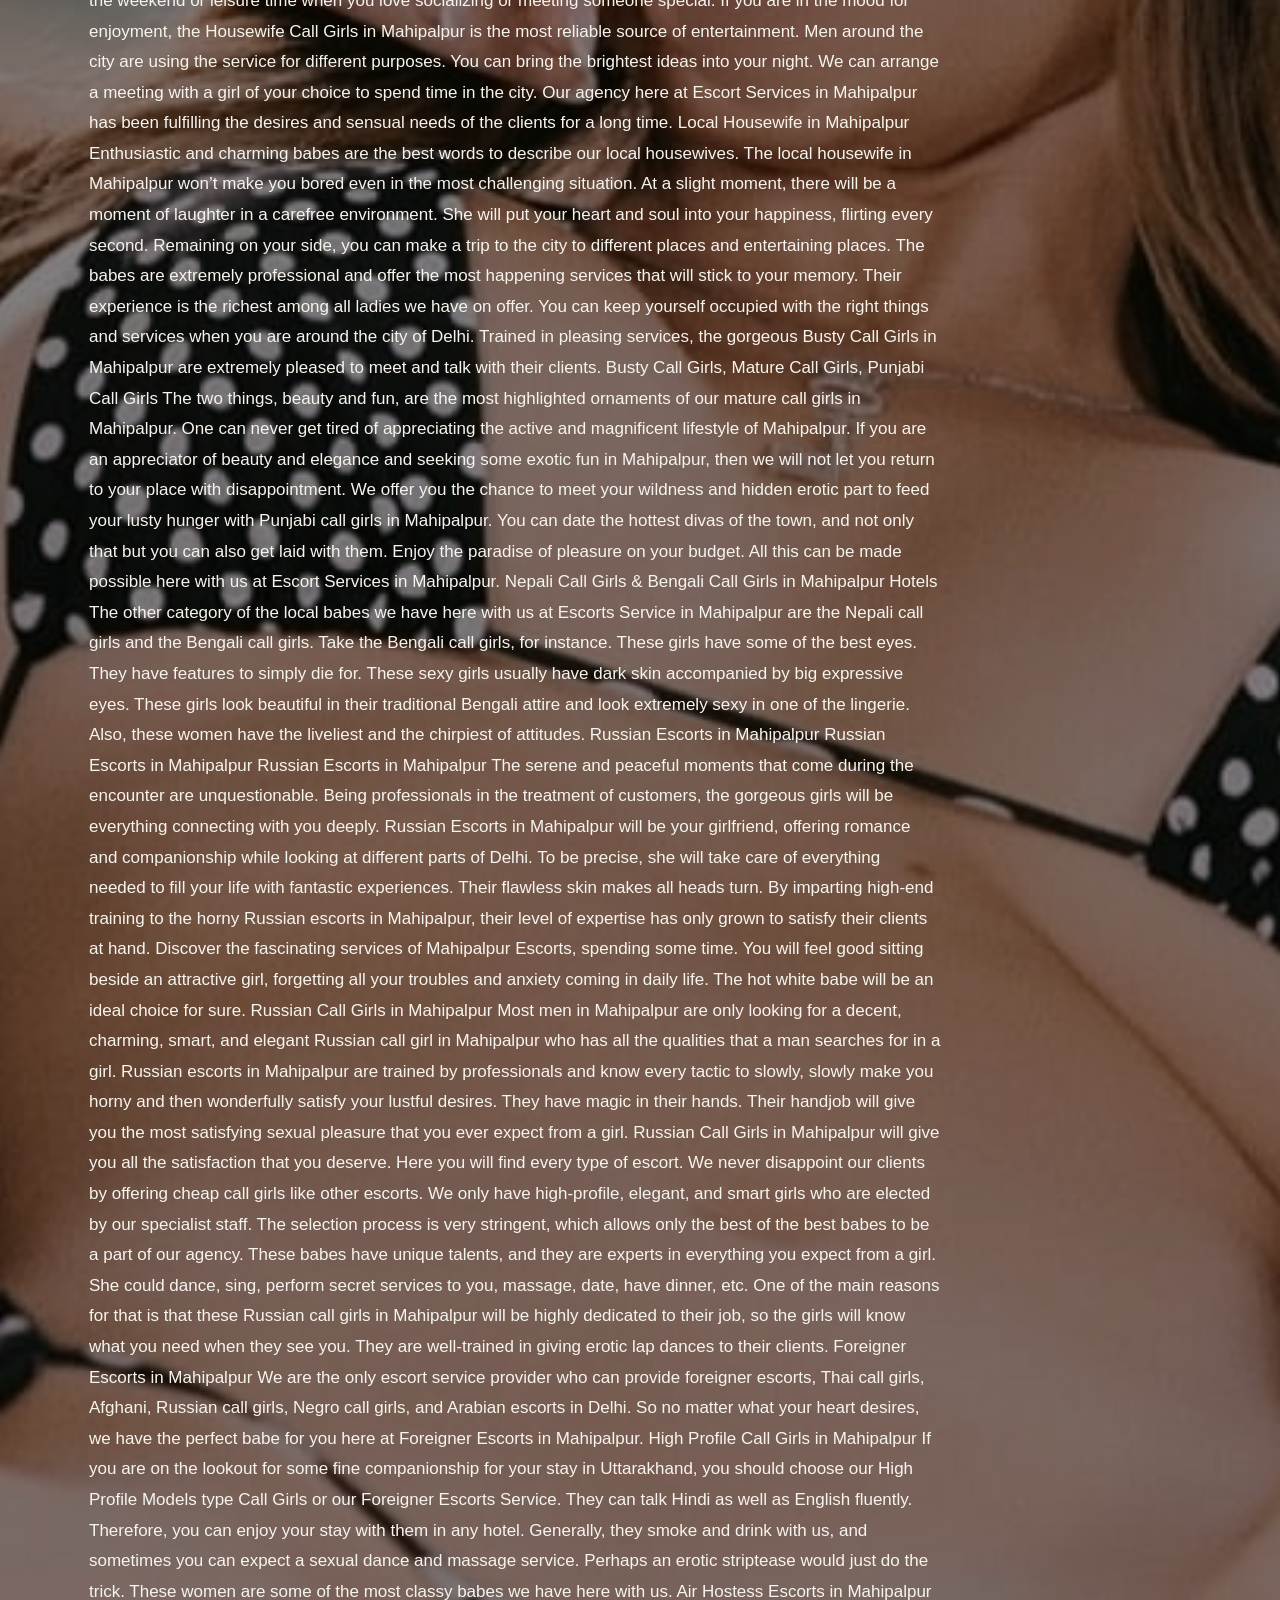
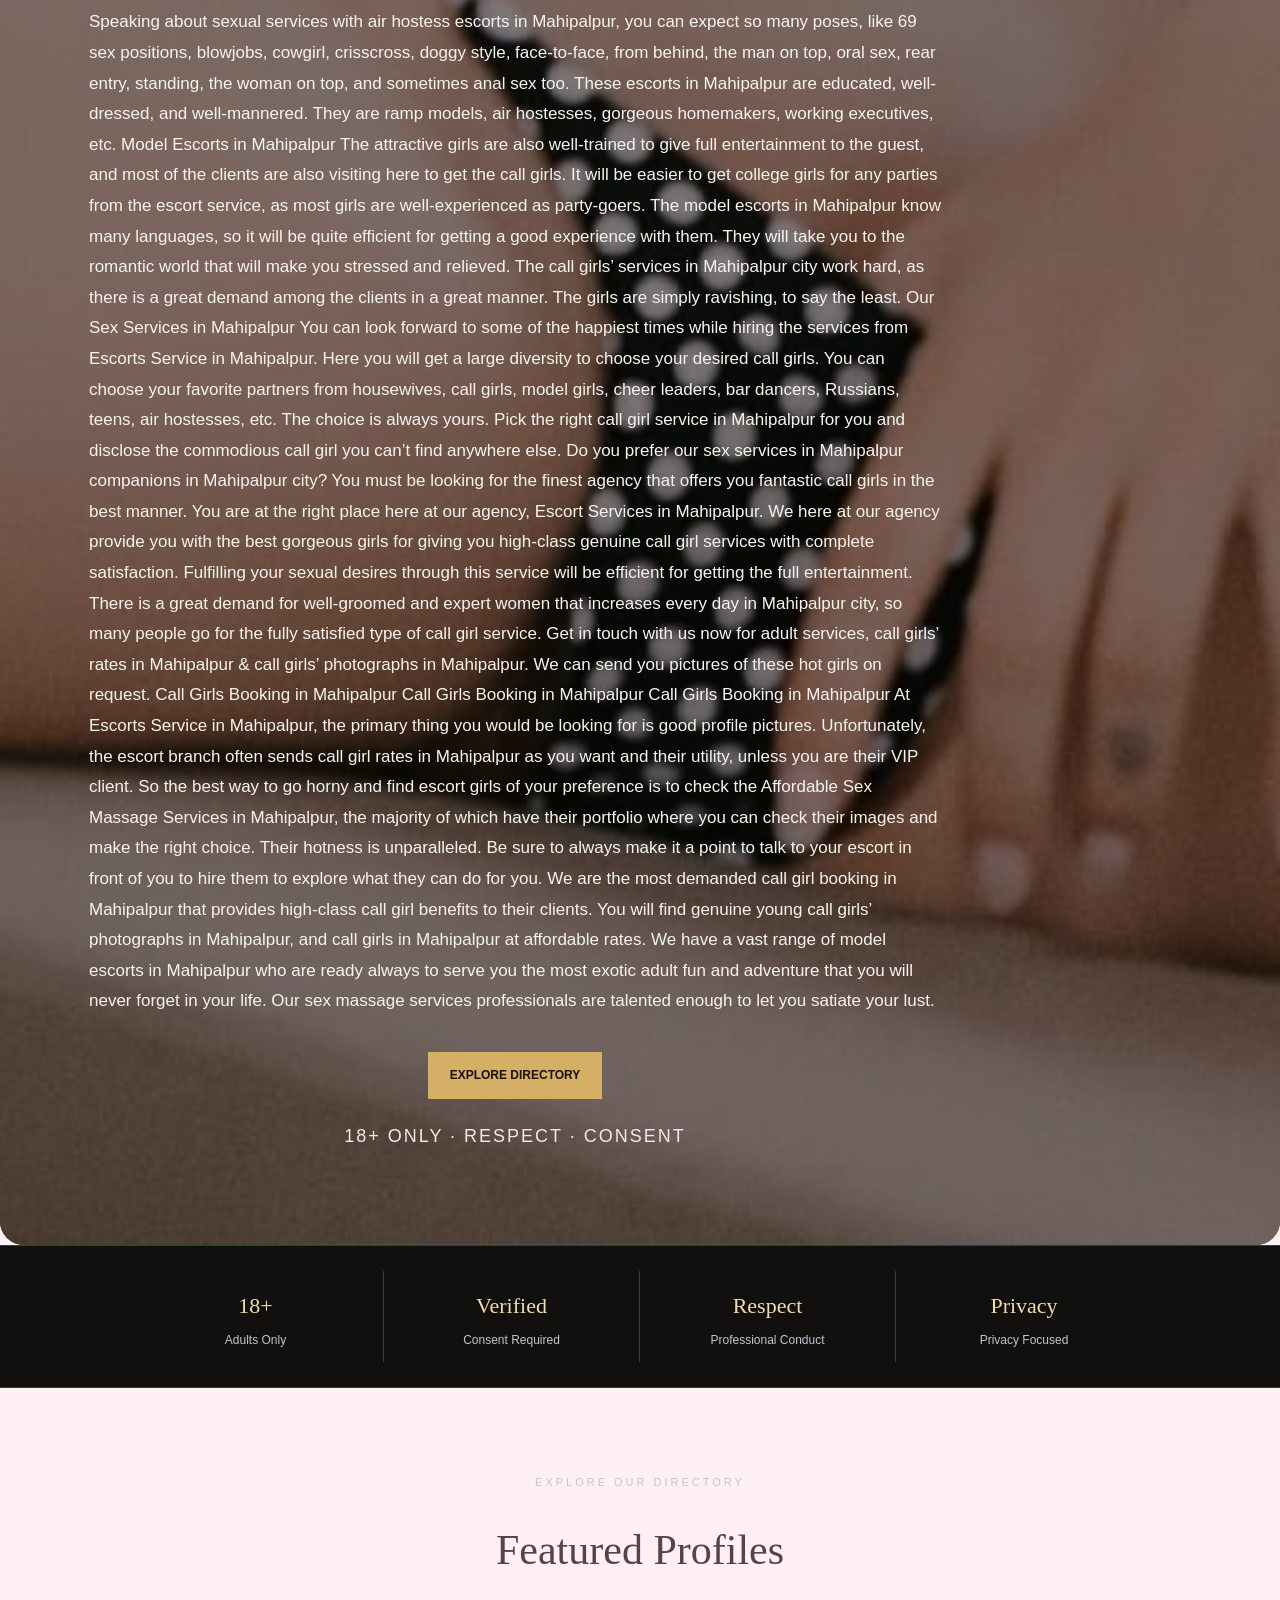
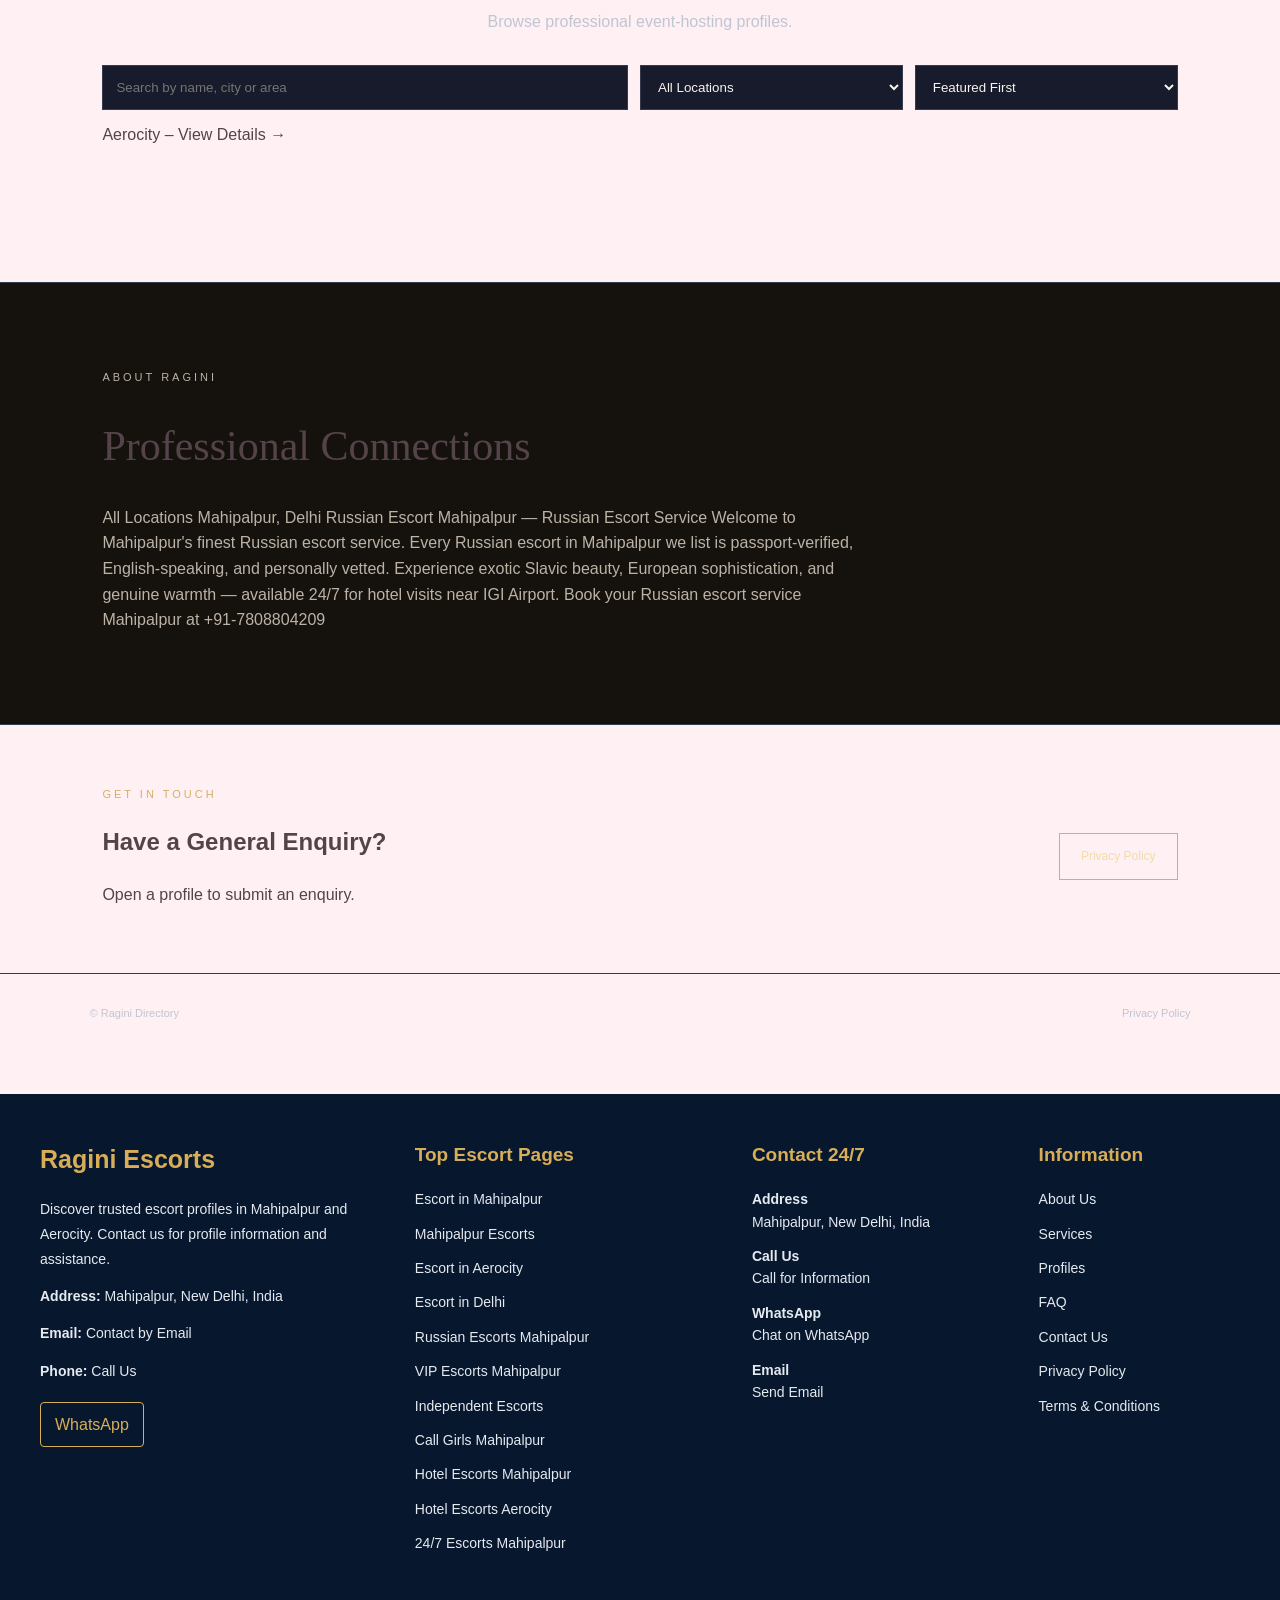
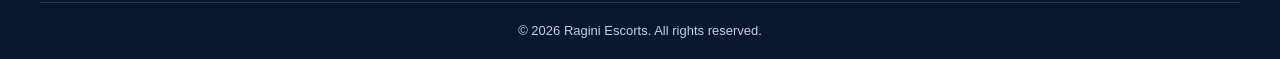
==== commit 47b07061: "Update index.html" ====
--- a/index.html
+++ b/index.html
@@ -26,11 +26,16 @@
 </button>
 
 <nav id="mainNav">
-  <a href="#home">Home</a>
-  <a href="#profiles">Profiles</a>
-  <a href="rate-card.html">Rate Card</a>
-  <a href="about.html">About</a>
-  <a href="privacy.html">Privacy</a>
+  <a href="#home">ESCORTS HOME</a>
+  <a href="about.html">ABOUT</a>
+  <a href="#locations">LOCATIONS</a>
+  <a href="aerocity.html">ESCORT IN MAHIPALPUR</a>
+  <a href="#vip">VIP COMPANIONS</a>
+  <a href="#experiences">EXPERIENCES</a>
+  <a href="#gallery">GALLERY</a>
+  <a href="rate-card.html">RATES</a>
+  <a href="#faq">FAQ</a>
+  <a href="#contact">CONTACT</a>
 </nav>
 </header>
 
--- a/styles.css
+++ b/styles.css
@@ -116,8 +116,11 @@
 }
 
 .hero-content > p:not(.gold-text) {
-  font-size: 18px;
-  line-height: 1.7;
+    font-size: 18px;
+    line-height: 1.7;
+    color: #F3E8E8;
+    font-family: 'Inter', sans-serif;
+    font-weight: 400;
 }
 .gold-btn, .outline-btn {
   display: inline-block;
@@ -744,3 +747,99 @@
   object-fit: cover;
   object-position: center;
 }
+/* Aerocity page: premium navy and champagne theme */
+body:has(main.about-section) {
+  background: #101827;
+  color: #E8EAF0;
+}
+
+body:has(main.about-section) .about-section {
+  max-width: 1000px;
+  margin: 0 auto;
+  padding: 80px 28px;
+}
+
+body:has(main.about-section) .about-section .gold-text {
+  color: #D9BB83;
+  font-family: Arial, sans-serif;
+  font-size: 12px;
+  font-weight: 600;
+  letter-spacing: 3px;
+  text-transform: uppercase;
+}
+
+body:has(main.about-section) .about-section h1,
+body:has(main.about-section) .about-section h2 {
+  color: #E7C995;
+  font-family: Georgia, serif;
+  font-weight: 400;
+  line-height: 1.3;
+}
+
+body:has(main.about-section) .about-section h1 {
+  font-size: clamp(36px, 5vw, 54px);
+}
+
+body:has(main.about-section) .about-section h2 {
+  font-size: clamp(28px, 4vw, 38px);
+  margin-top: 40px;
+}
+
+body:has(main.about-section) .about-section p:not(.gold-text) {
+  color: #E0E5ED;
+  font-family: Arial, sans-serif;
+  font-size: 17px;
+  font-weight: 400;
+  line-height: 1.9;
+  max-width: 800px;
+}
+
+body:has(main.about-section) .about-section .gold-btn {
+  margin-top: 18px;
+}
+/* Aerocity heading and paragraph */
+.aerocity-hero {
+  text-align: center;
+  padding: 65px 24px 75px;
+  background: linear-gradient(135deg, #101827, #172A49);
+}
+
+.aerocity-hero .gold-text {
+  color: #D9B56D;
+  font: 600 12px/1.6 Arial, sans-serif;
+  letter-spacing: 4px;
+  margin-bottom: 20px;
+}
+
+.aerocity-hero h1 {
+  max-width: 950px;
+  margin: 0 auto 28px;
+  color: #F5F2EC;
+  font: 400 clamp(36px, 5vw, 64px)/1.12 Georgia, serif;
+}
+
+.aerocity-hero h1 span {
+  color: #E3B94F;
+}
+
+.aerocity-hero .aerocity-description {
+  max-width: 780px;
+  margin: 0 auto;
+  color: #E0E5EF;
+  font: 400 17px/1.8 Arial, sans-serif;
+}
+
+@media (max-width: 600px) {
+  .aerocity-hero {
+    padding: 48px 18px 55px;
+  }
+
+  .aerocity-hero .gold-text {
+    letter-spacing: 2px;
+  }
+
+  .aerocity-hero .aerocity-description {
+    font-size: 15px;
+    line-height: 1.8;
+  }
+}
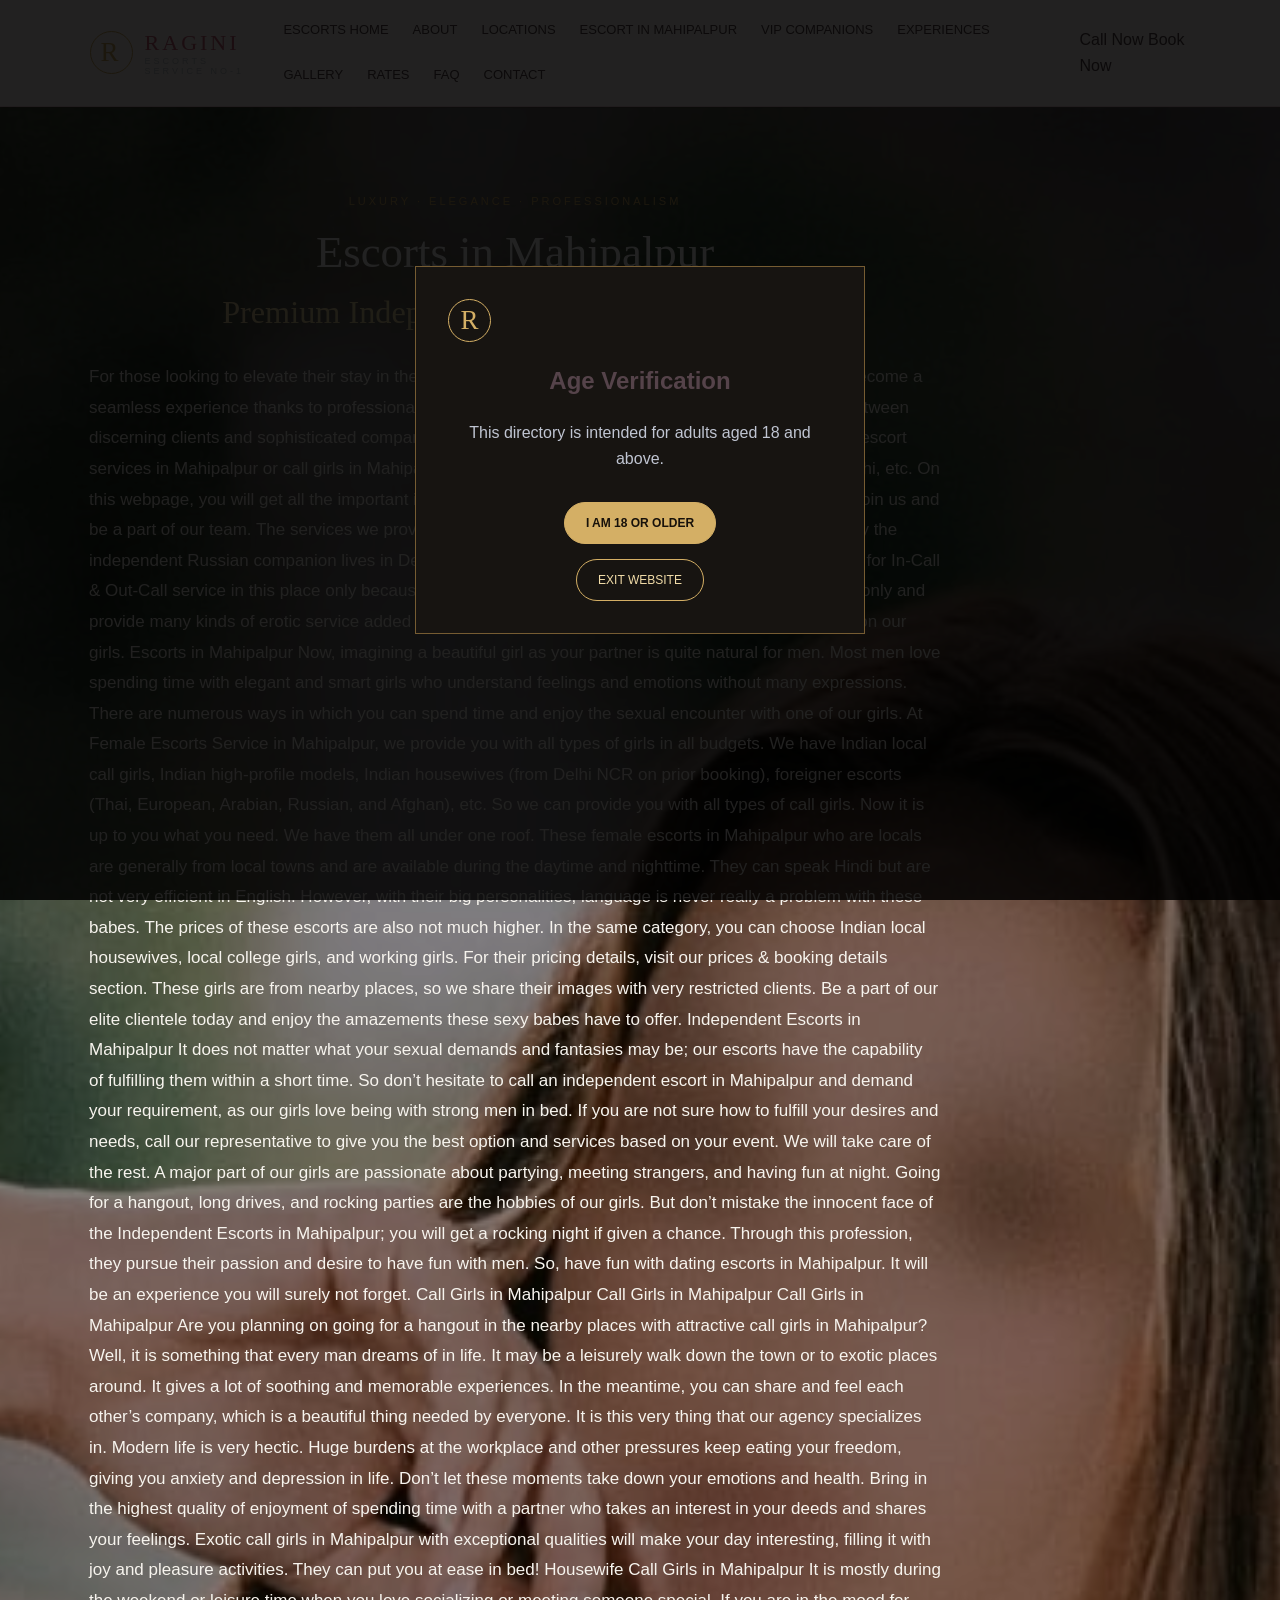
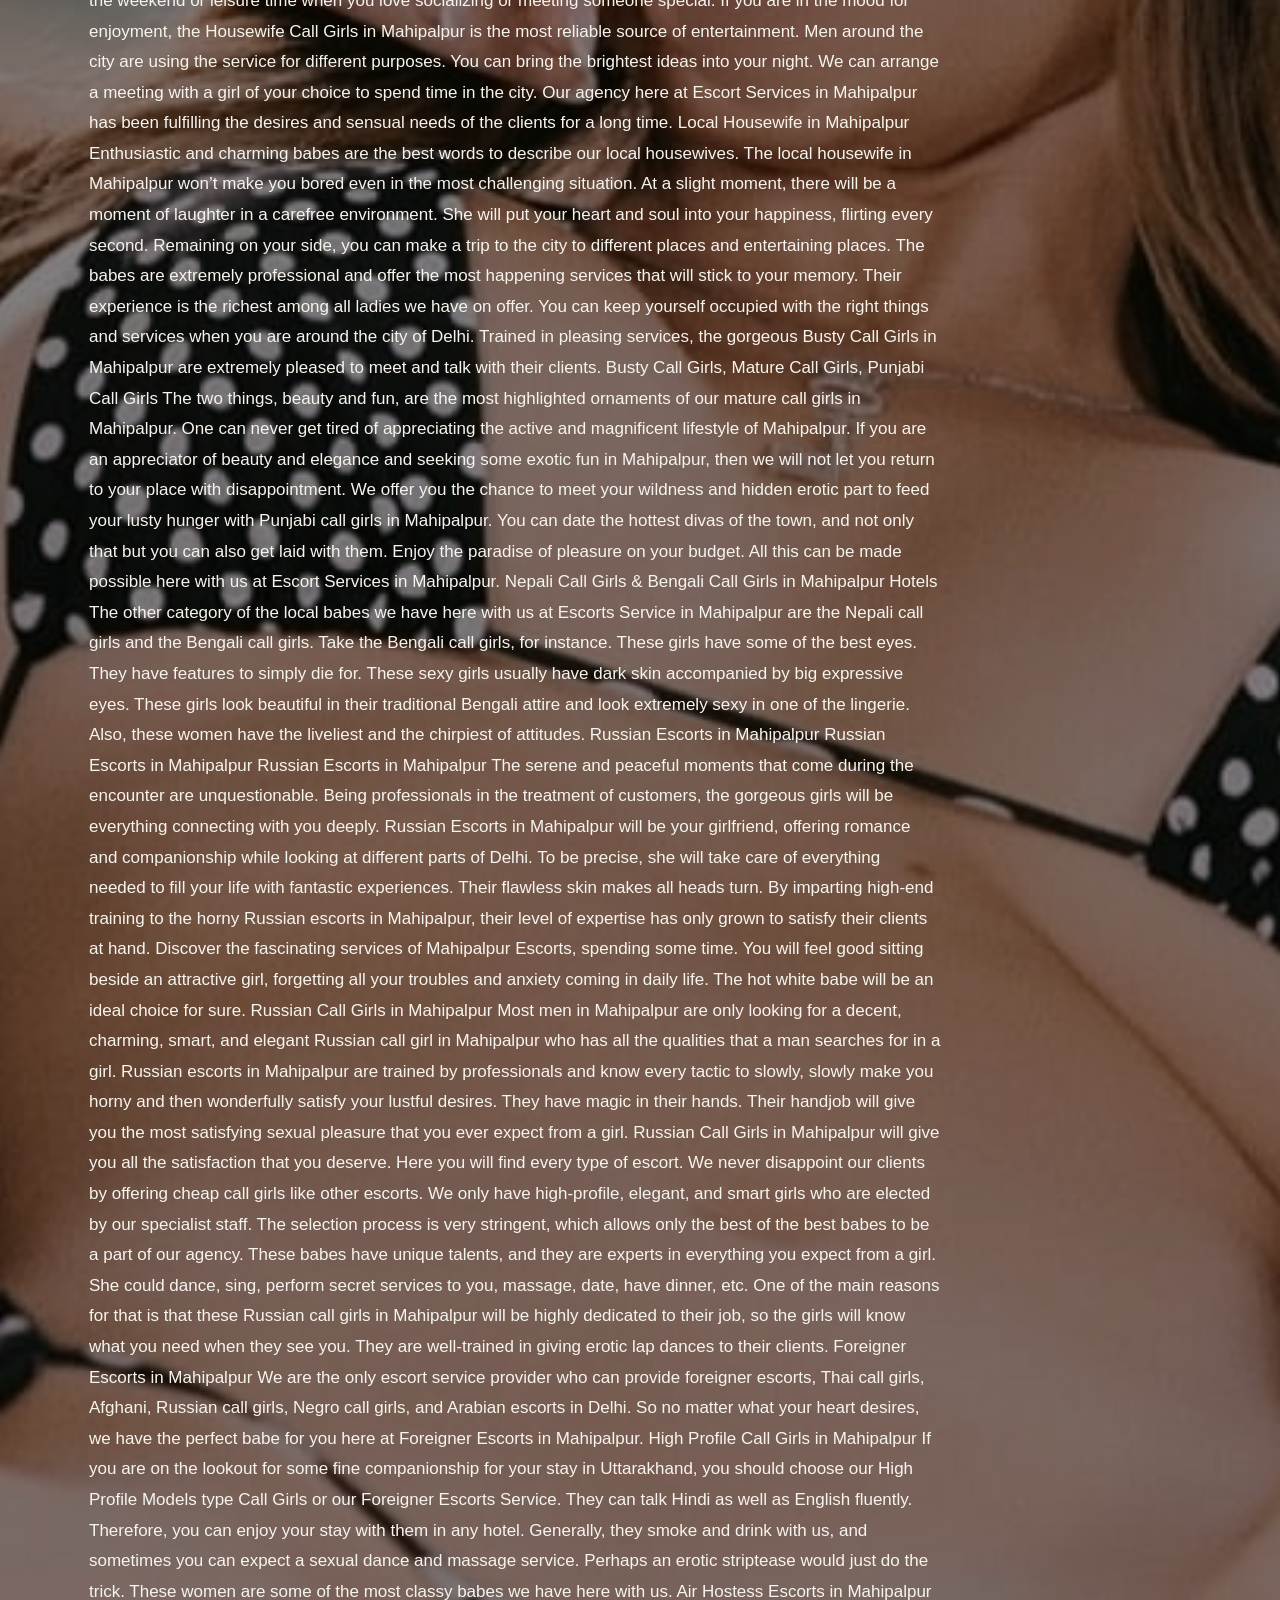
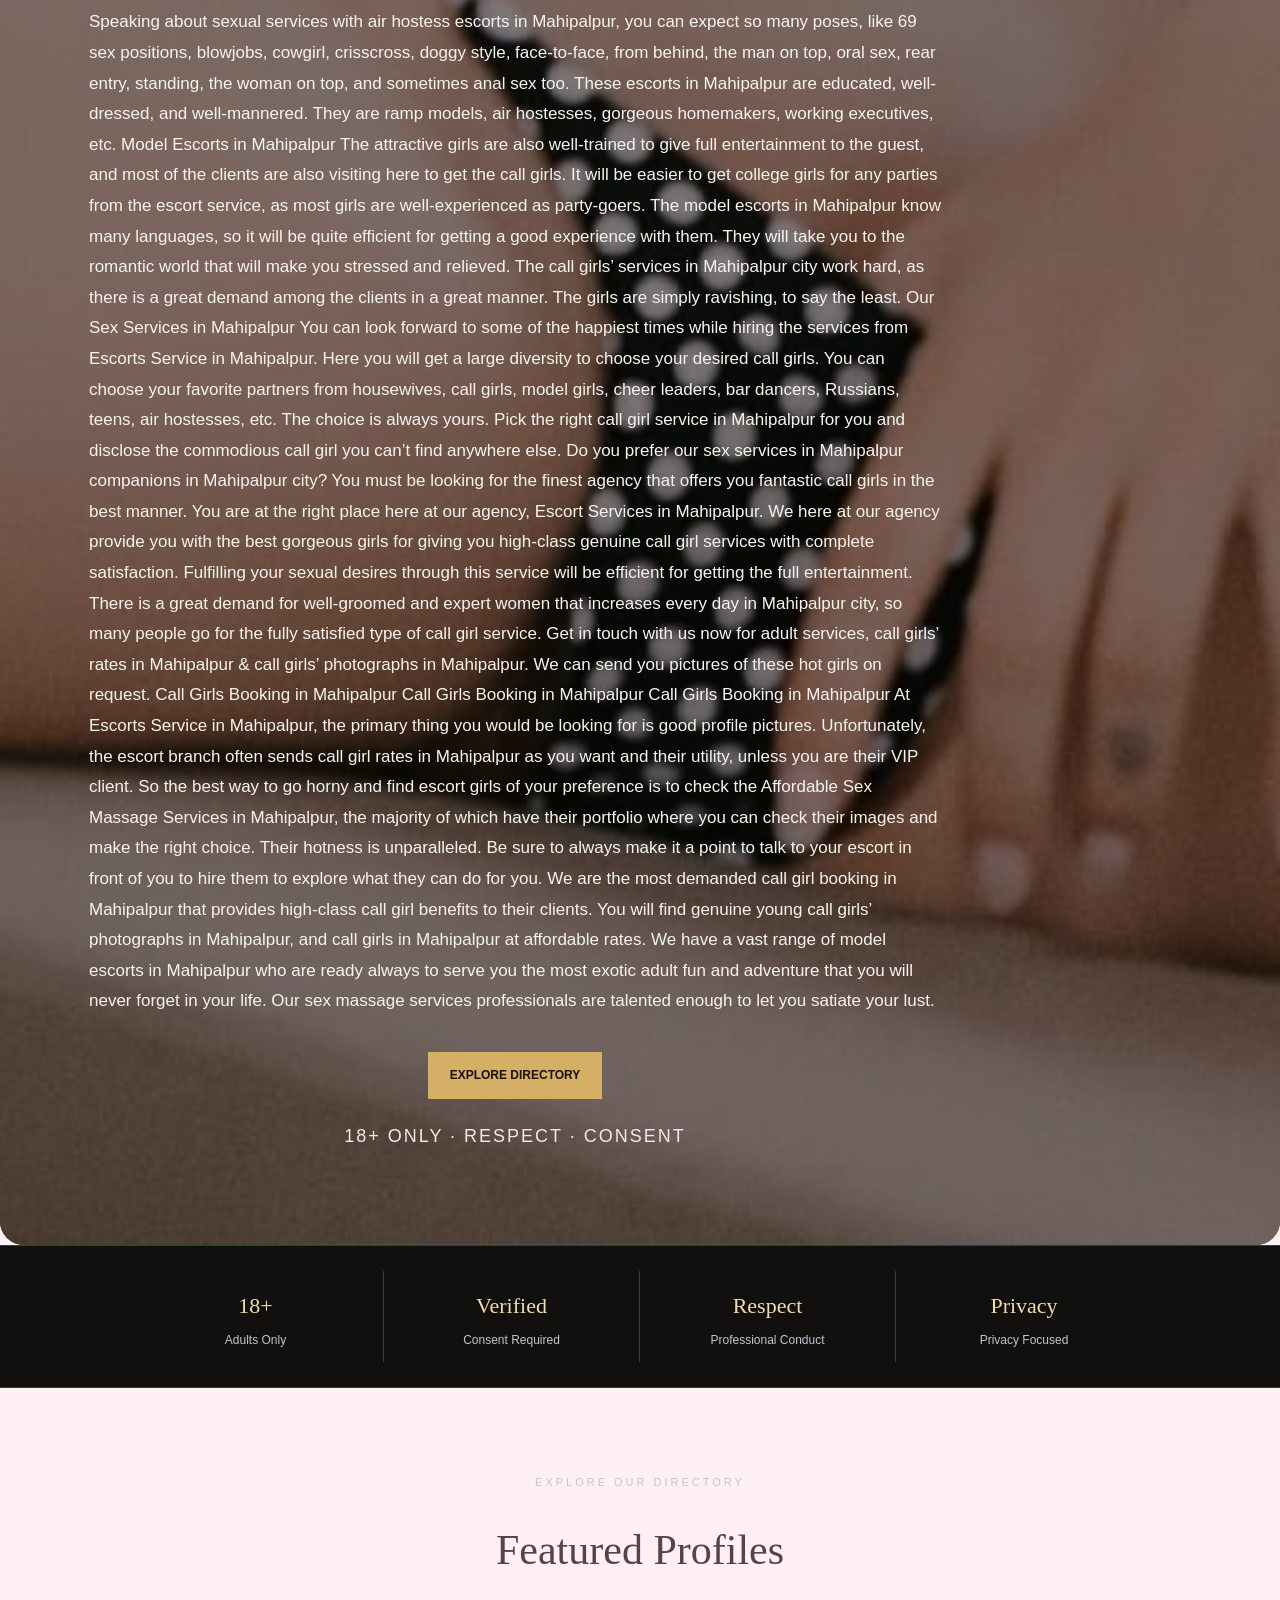
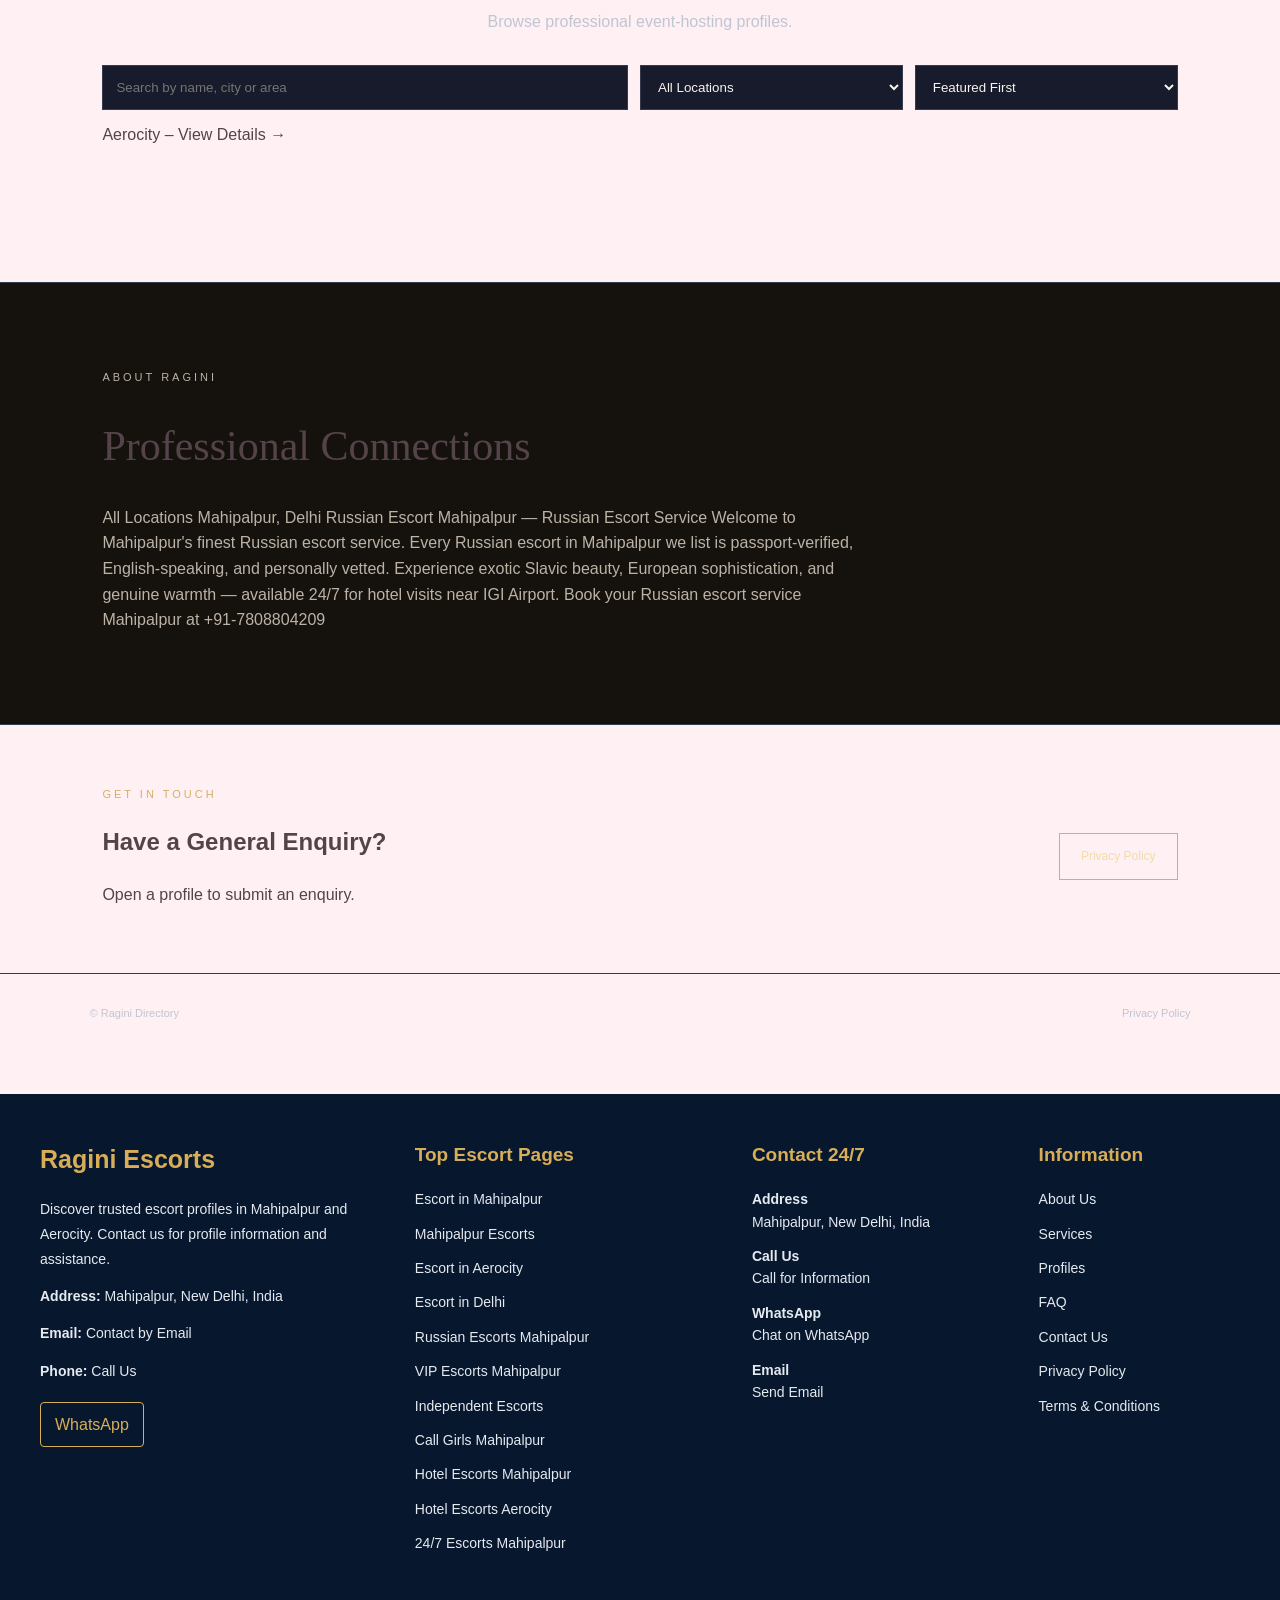
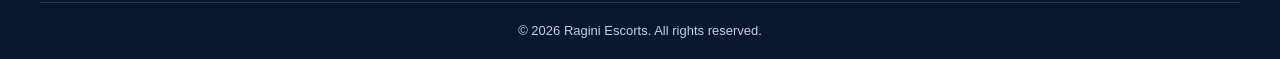
==== commit 95750de4: "Update index.html" ====
--- a/index.html
+++ b/index.html
@@ -37,6 +37,10 @@
   <a href="#faq">FAQ</a>
   <a href="#contact">CONTACT</a>
 </nav>
+  <div class="header-actions">
+  <a href="tel:+917808804209" class="header-call">Call Now</a>
+  <a href="#contact" class="header-book">Book Now</a>
+</div>
 </header>
 
 <section class="hero hero-slideshow" id="home">
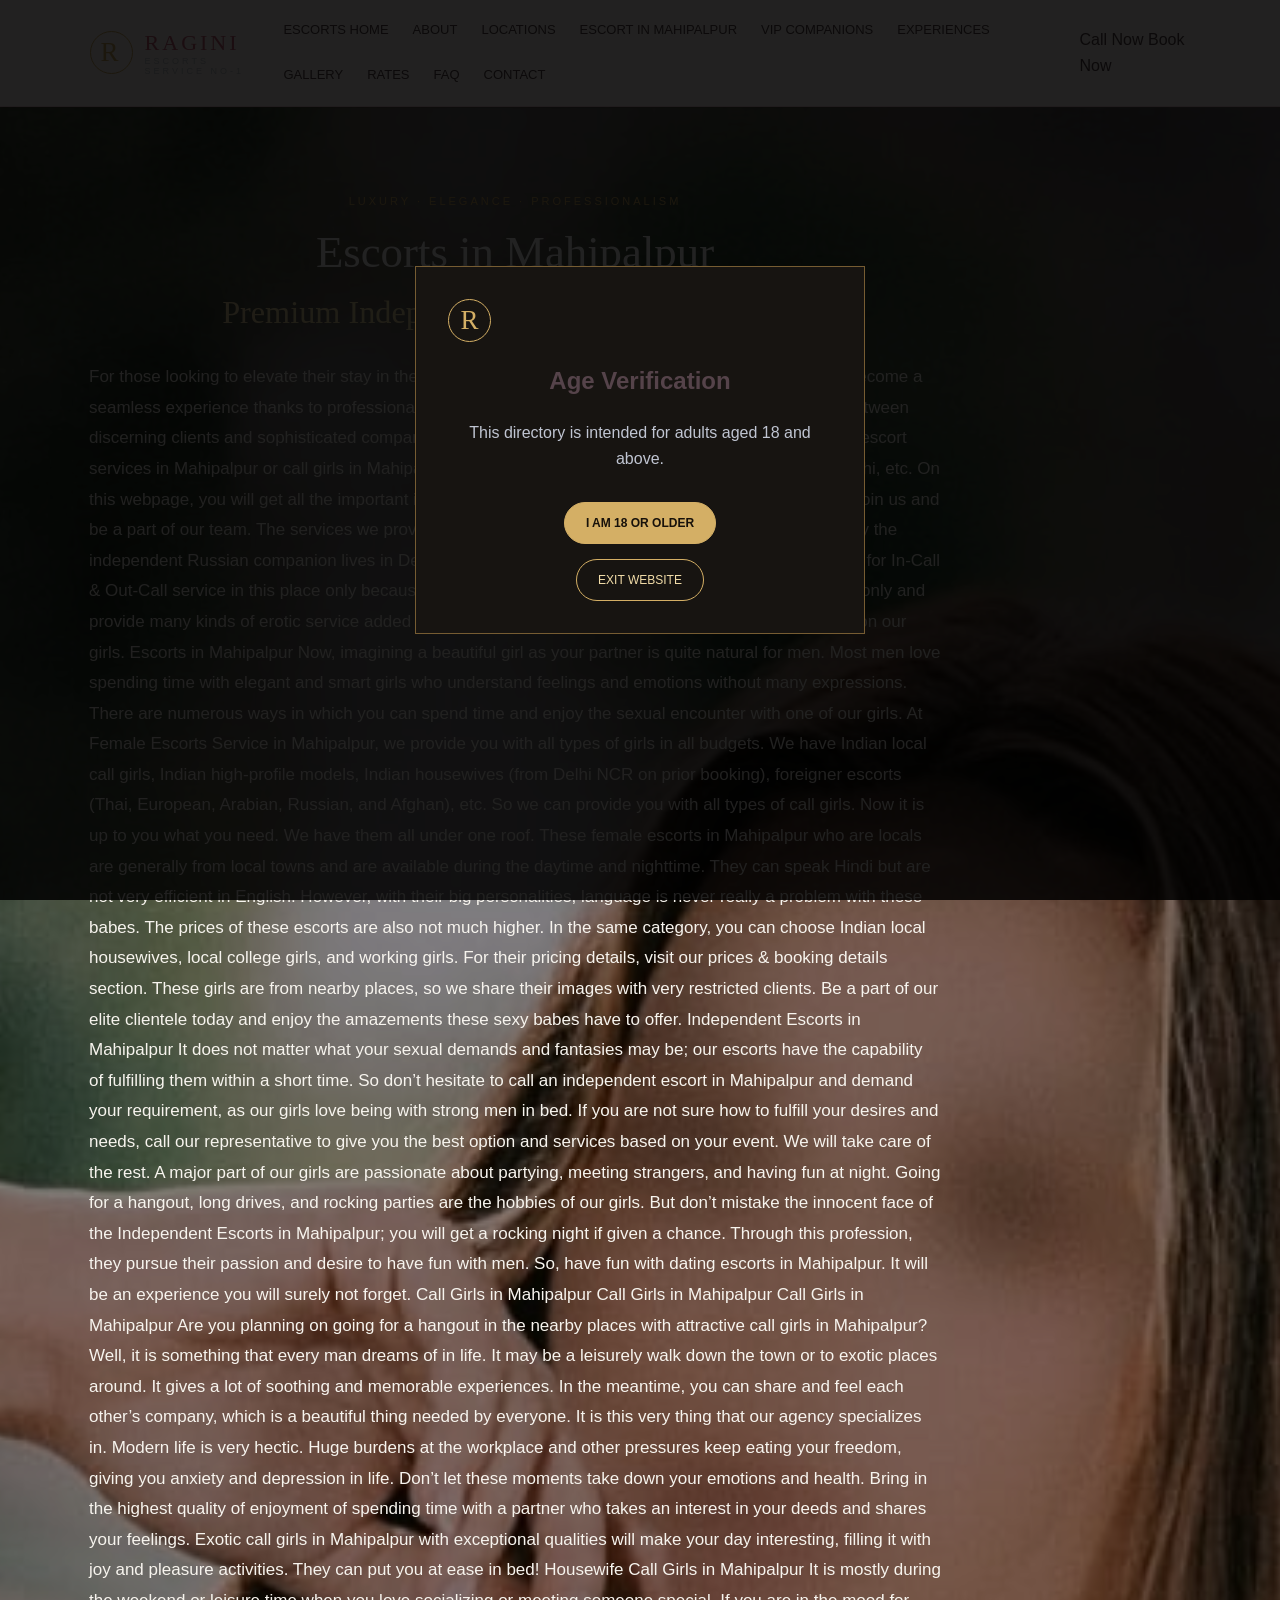
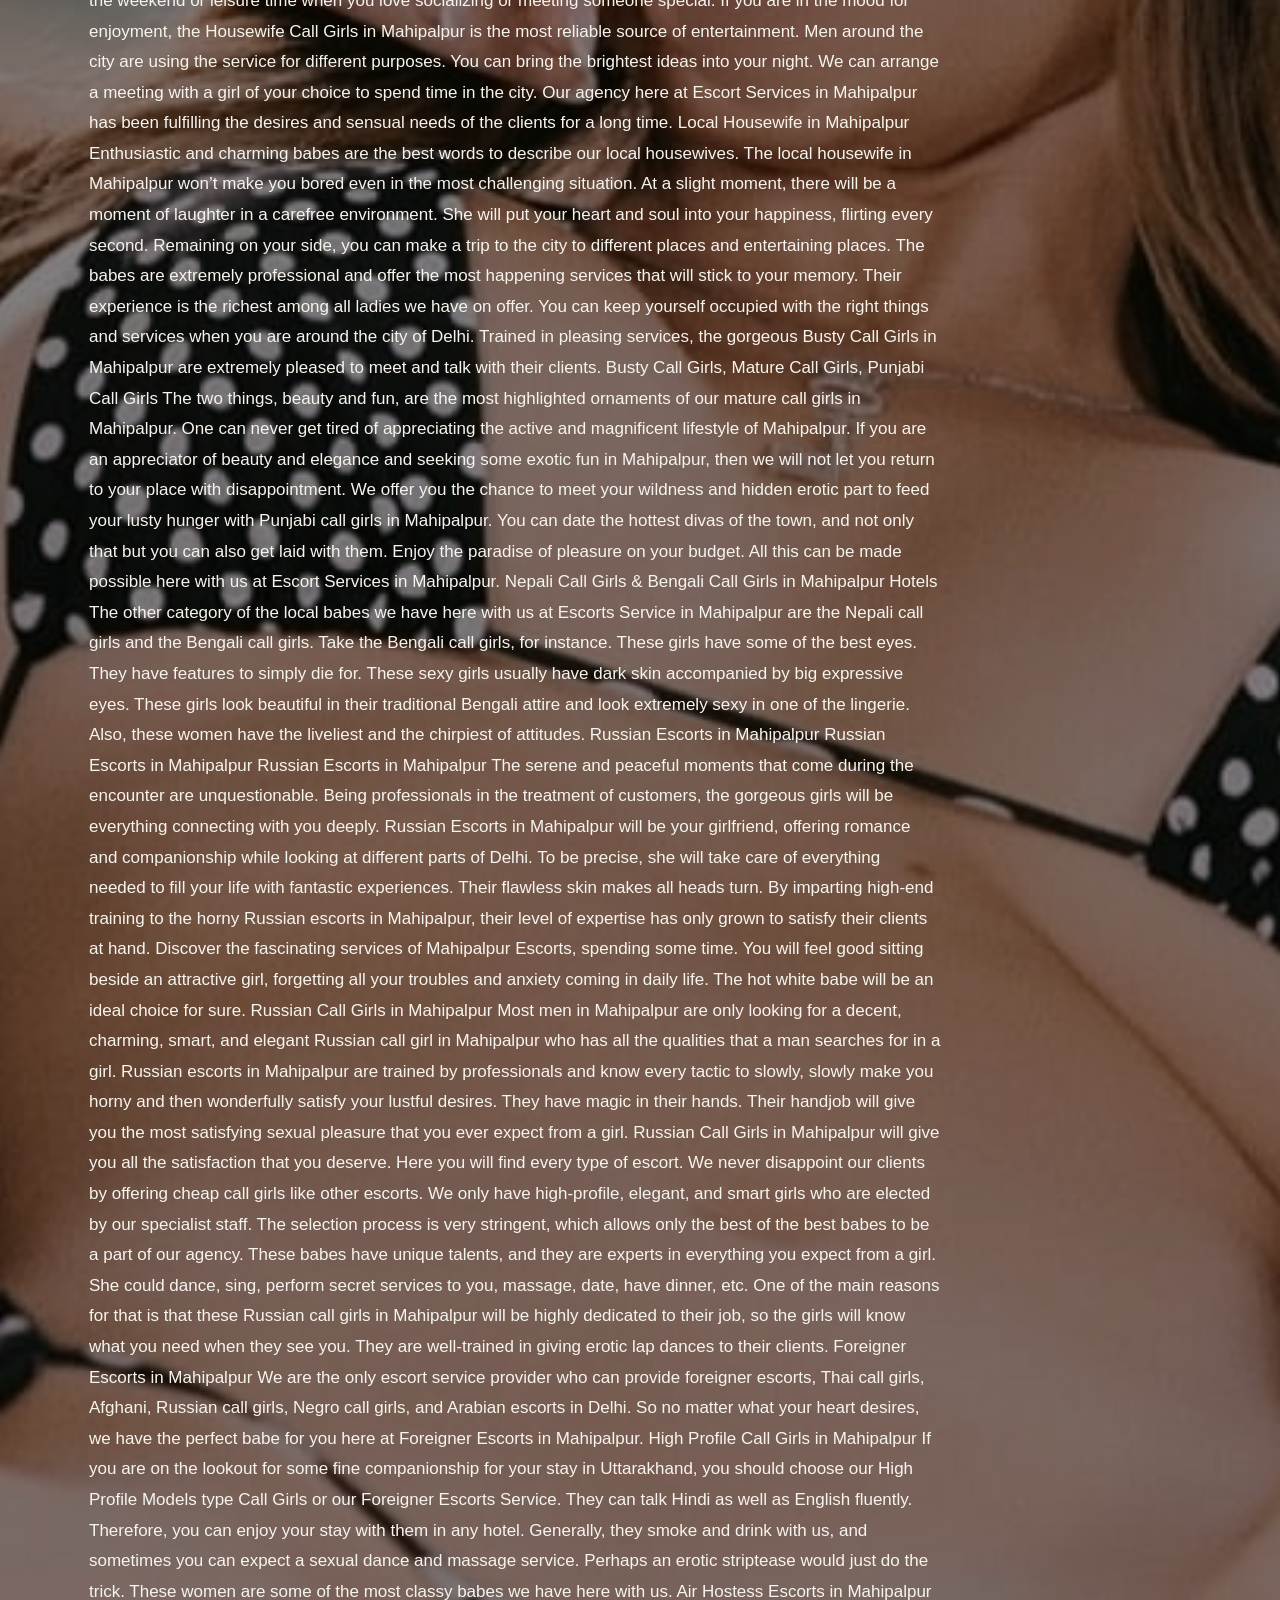
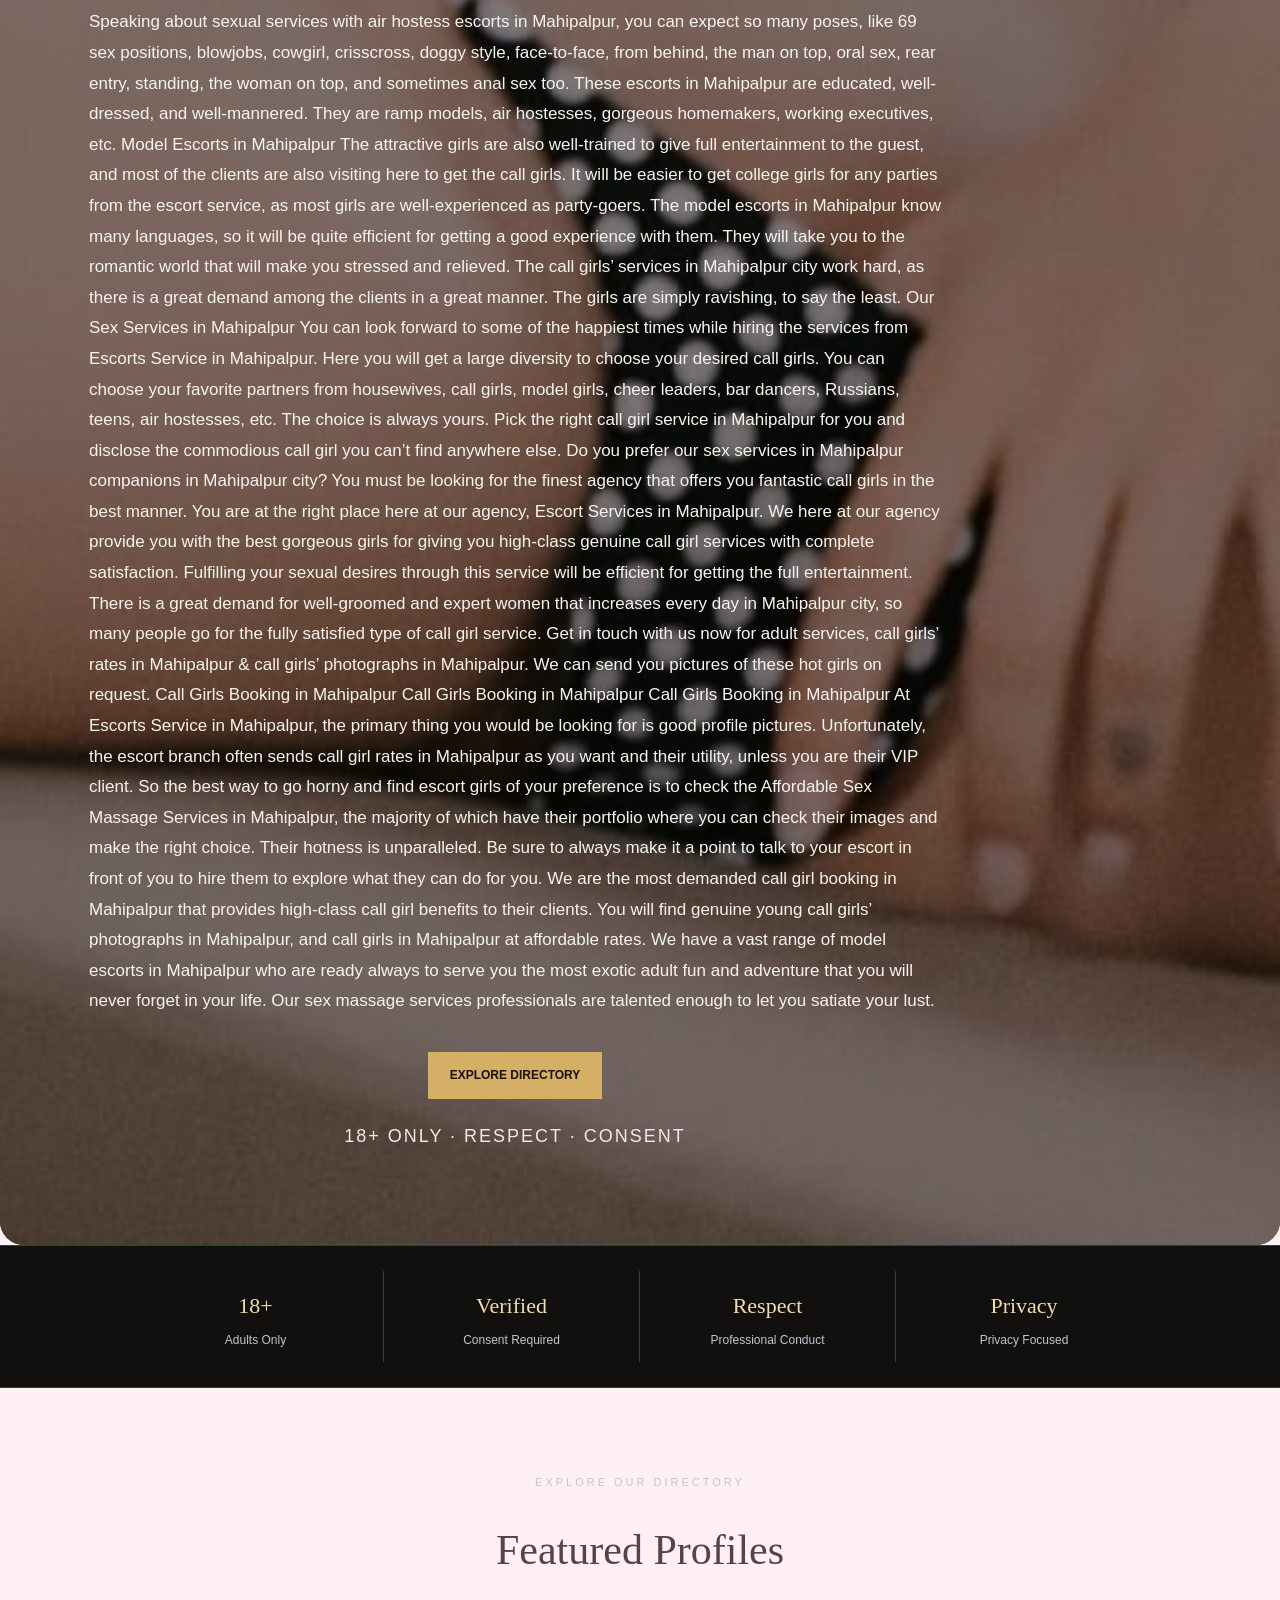
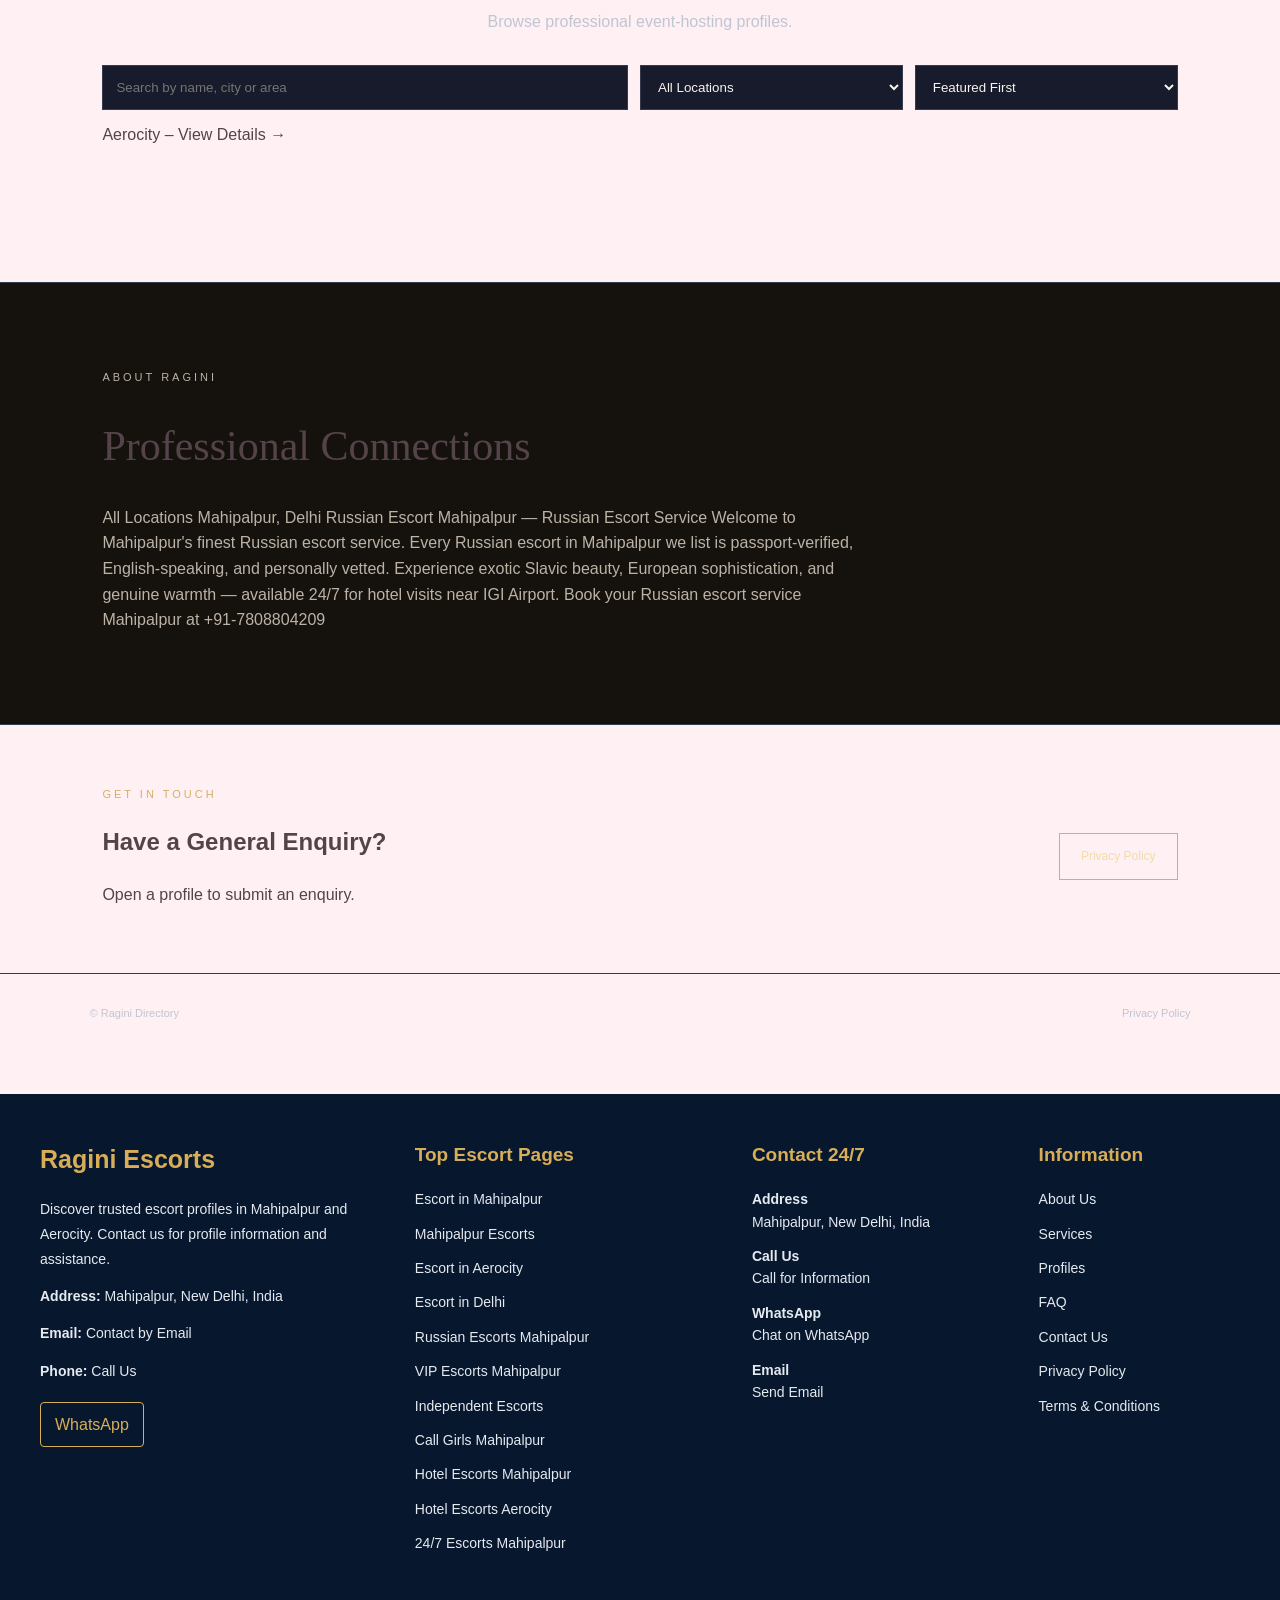
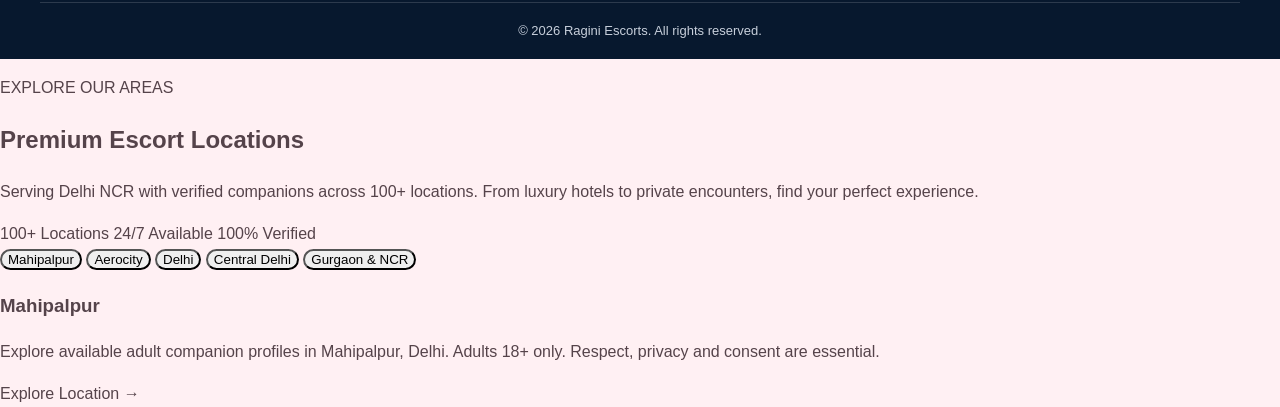
==== commit dd38cfaa: "Update index.html" ====
--- a/index.html
+++ b/index.html
@@ -498,6 +498,75 @@
   }
 }
 </style>
+  <!-- Premium Locations Section -->
+<section id="locations" class="premium-locations">
+  <div class="locations-inner">
+    <p class="locations-eyebrow">EXPLORE OUR AREAS</p>
+    <h2>Premium Escort Locations</h2>
+    <p class="locations-description">
+      Serving Delhi NCR with verified companions across 100+ locations.
+      From luxury hotels to private encounters, find your perfect experience.
+    </p>
+
+    <div class="locations-stats">
+      <span>100+ Locations</span>
+      <span>24/7 Available</span>
+      <span>100% Verified</span>
+    </div>
+
+    <div class="location-tabs">
+      <button type="button" class="location-tab active"
+        data-location="Mahipalpur">Mahipalpur</button>
+      <button type="button" class="location-tab"
+        data-location="Aerocity">Aerocity</button>
+      <button type="button" class="location-tab"
+        data-location="Delhi">Delhi</button>
+      <button type="button" class="location-tab"
+        data-location="Central Delhi">Central Delhi</button>
+      <button type="button" class="location-tab"
+        data-location="Gurgaon & NCR">Gurgaon &amp; NCR</button>
+    </div>
+
+    <div class="location-content" aria-live="polite">
+      <h3 id="location-title">Mahipalpur</h3>
+      <p id="location-description">
+        Explore available adult companion profiles in Mahipalpur, Delhi.
+        Adults 18+ only. Respect, privacy and consent are essential.
+      </p>
+      <a href="aerocity.html" id="location-link">Explore Location →</a>
+    </div>
+  </div>
+</section>
+
+<script>
+(function () {
+  const descriptions = {
+    "Mahipalpur": "Explore available adult companion profiles in Mahipalpur, Delhi. Adults 18+ only. Respect, privacy and consent are essential.",
+    "Aerocity": "Explore adult companion directory information around Aerocity and the airport area. Adults 18+ only; respect and consent matter.",
+    "Delhi": "Browse location information for Delhi. Adults 18+ only. Prioritise privacy, respect and clear consent.",
+    "Central Delhi": "Explore directory information for Central Delhi and nearby areas. Adults 18+ only; respect and consent are essential.",
+    "Gurgaon & NCR": "Explore location information for Gurgaon and Delhi NCR. Adults 18+ only. Privacy, respect and consent come first."
+  };
+
+  const tabs = document.querySelectorAll("#locations .location-tab");
+  const title = document.getElementById("location-title");
+  const description = document.getElementById("location-description");
+  const link = document.getElementById("location-link");
+
+  tabs.forEach(function (tab) {
+    tab.addEventListener("click", function () {
+      const location = tab.dataset.location;
+      tabs.forEach(function (item) {
+        item.classList.toggle("active", item === tab);
+      });
+      title.textContent = location;
+      description.textContent = descriptions[location];
+      link.textContent = "Explore " + location + " →";
+      link.href = location === "Aerocity" ? "aerocity.html" : "#profiles";
+    });
+  });
+})();
+</script>
 <div class="modal hidden" id="profileModal">
   <div class="modal-content" id="modalContent">
     <button class="close-btn" id="closeModal">×</button>
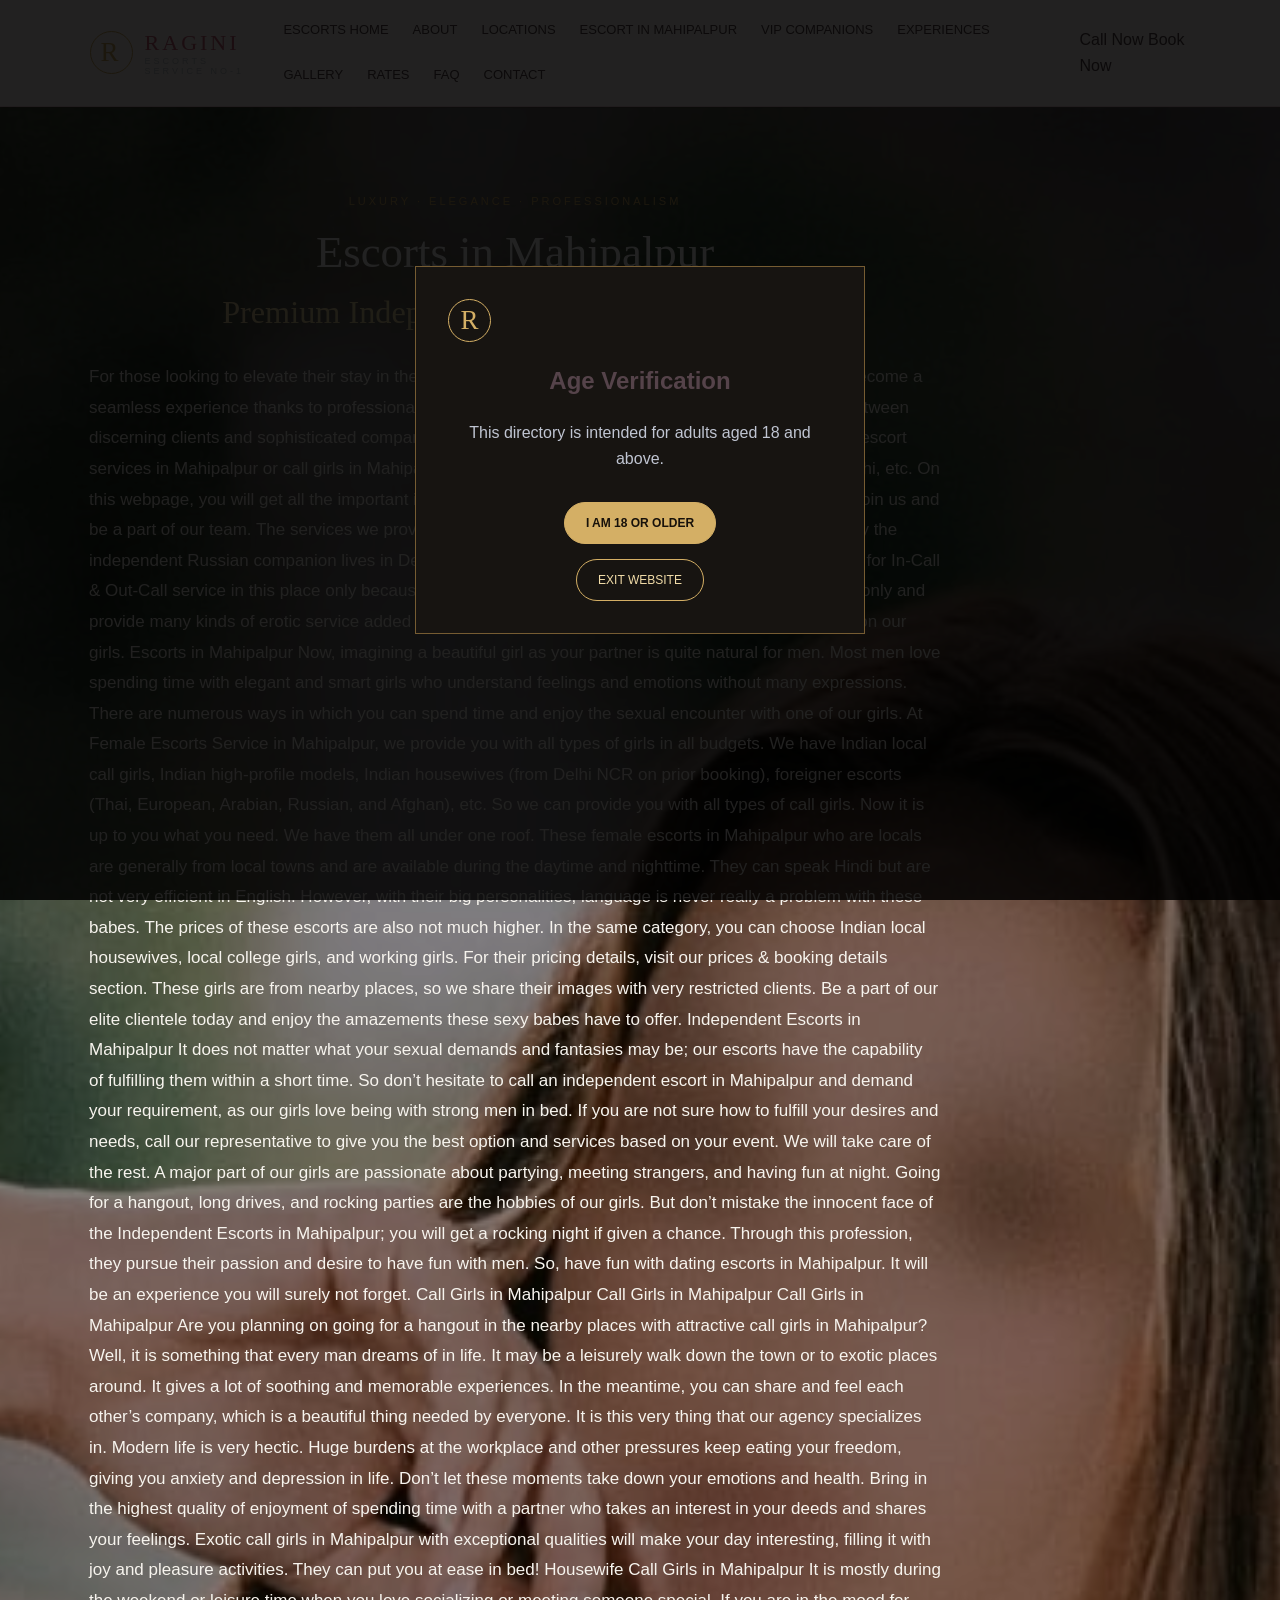
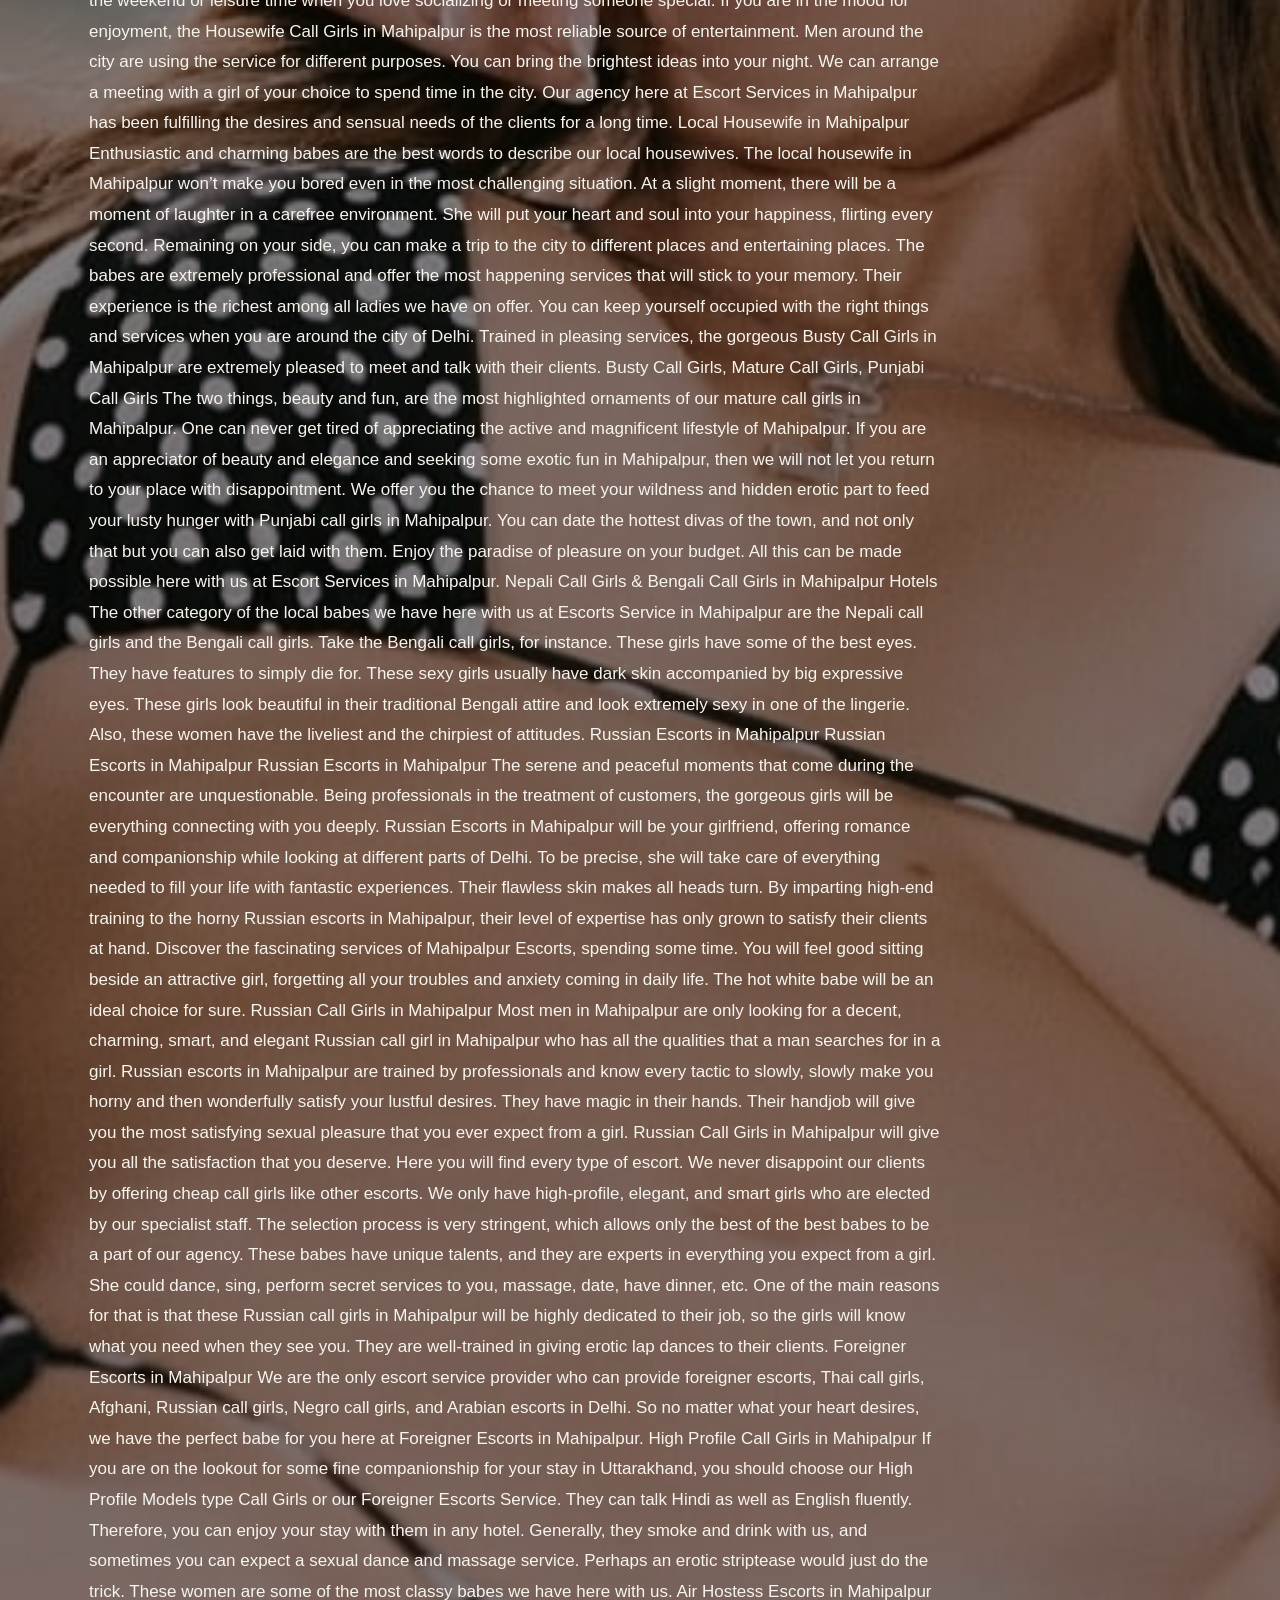
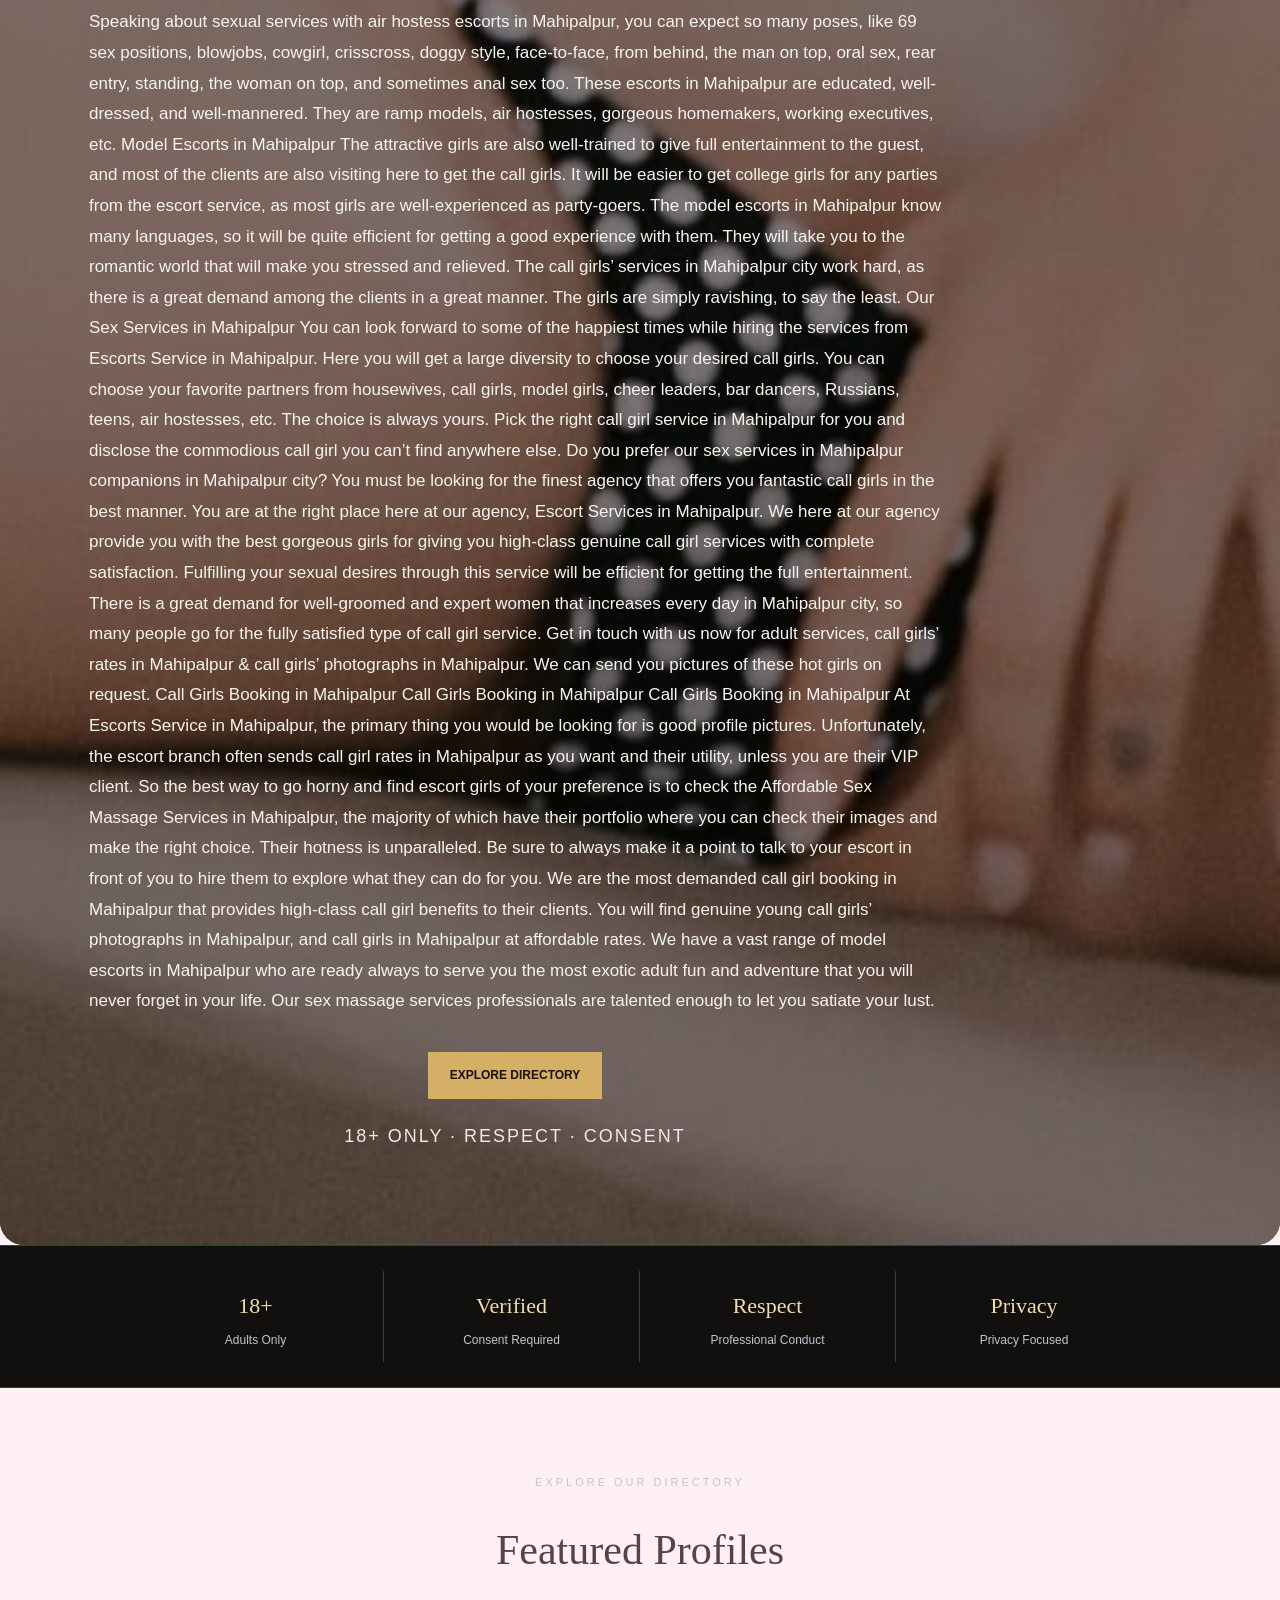
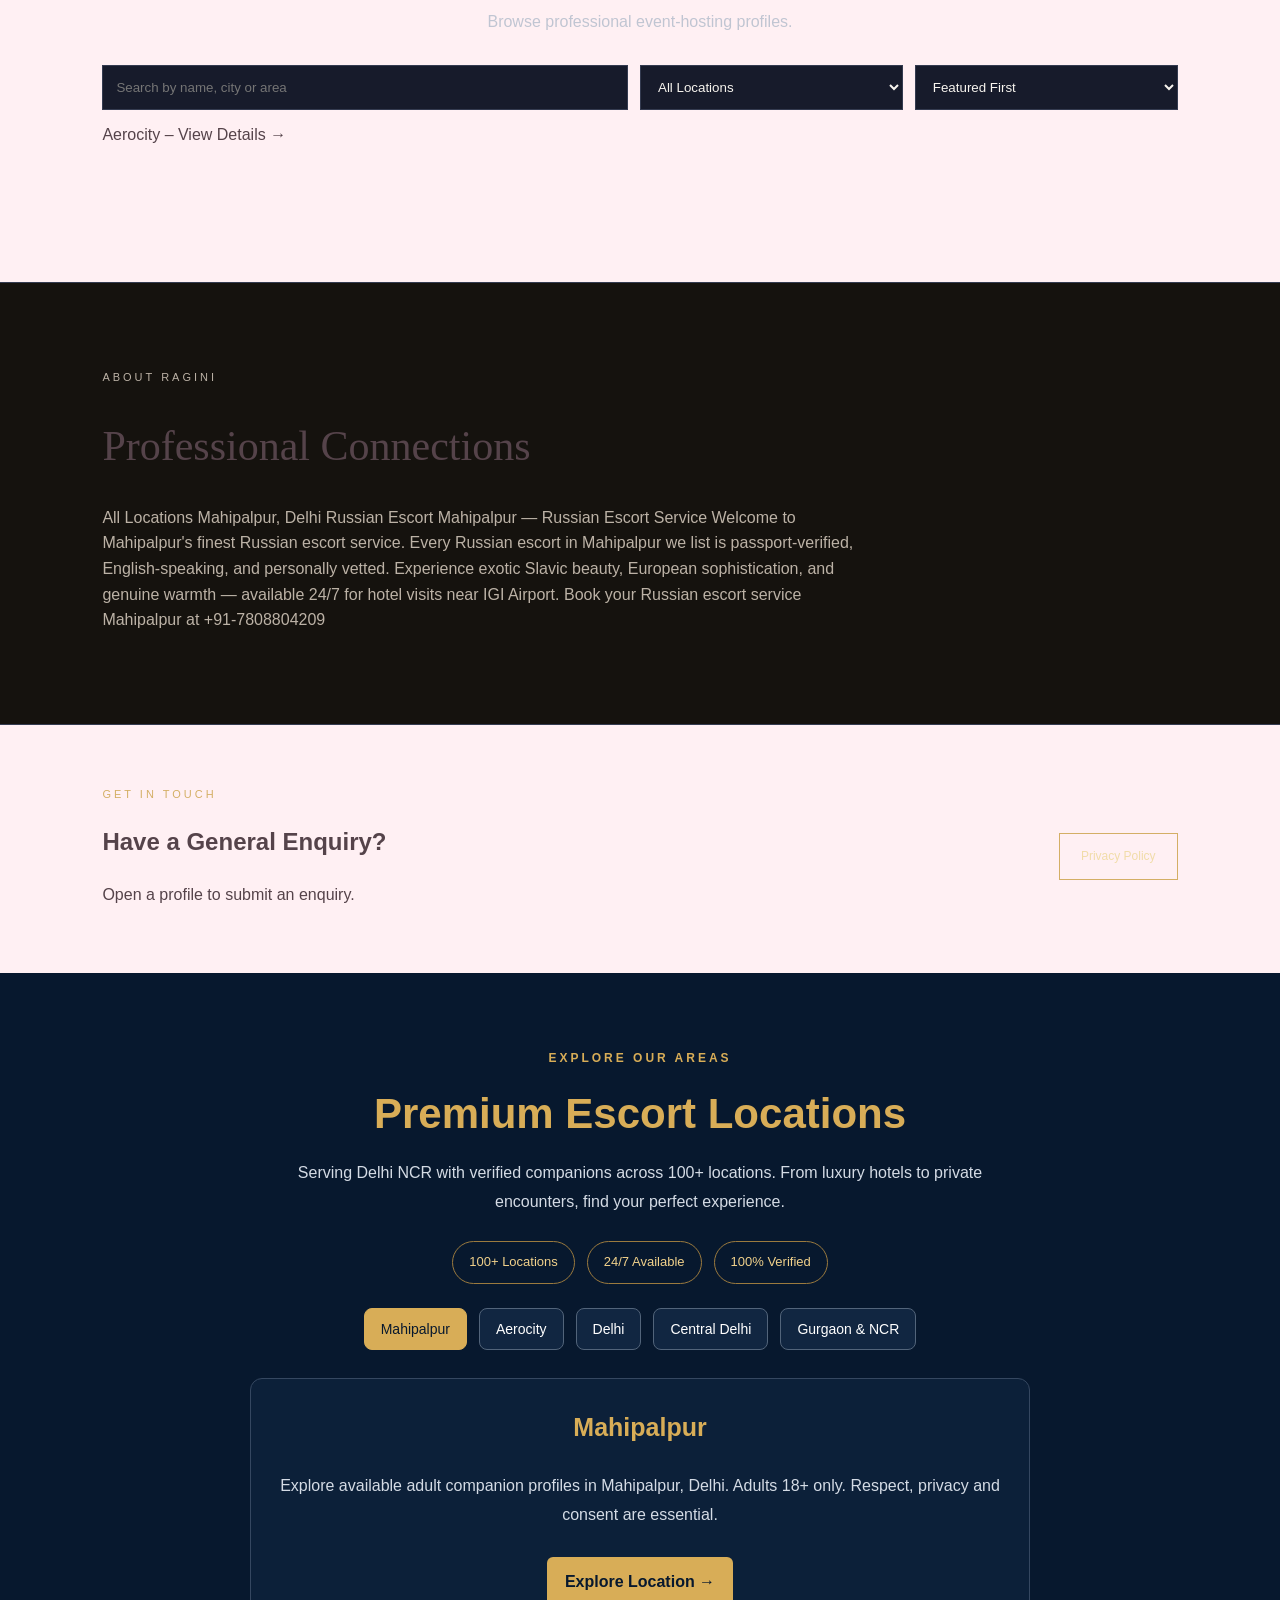
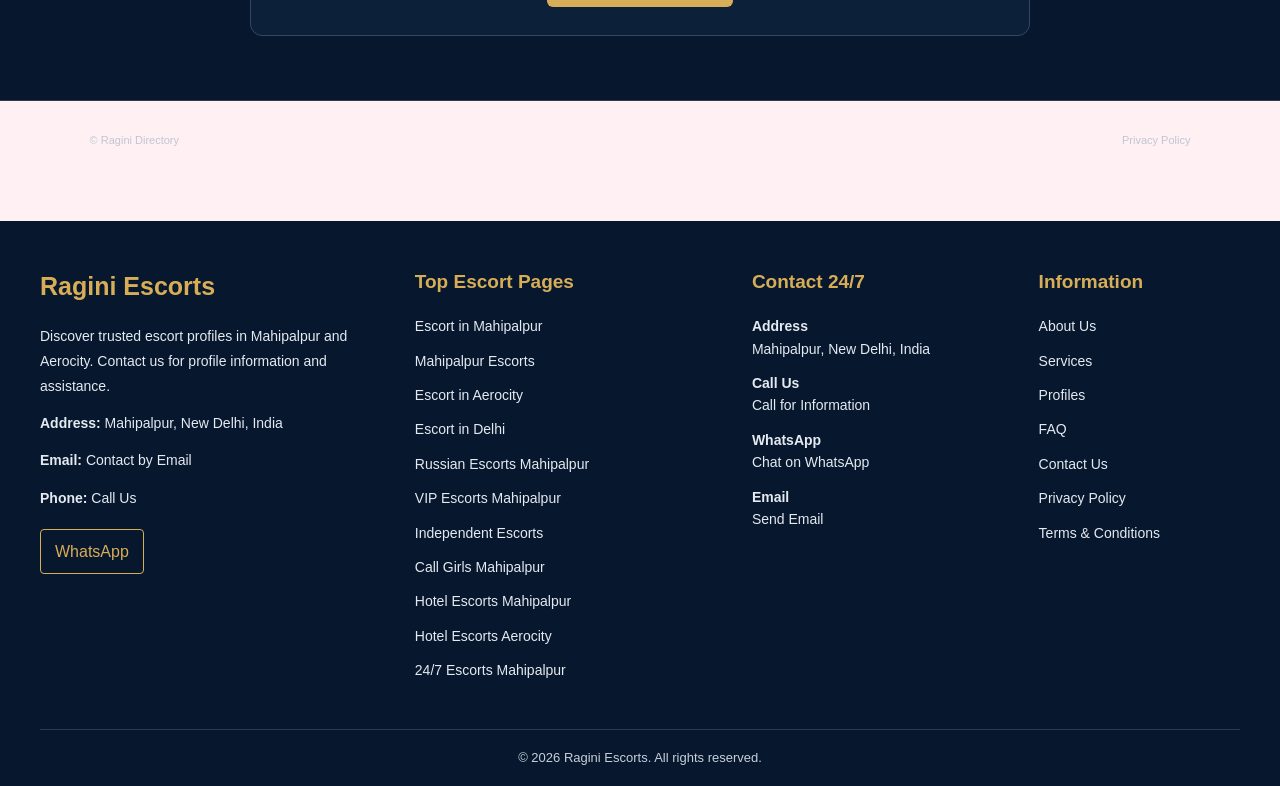
==== commit 2513bda1: "Update index.html" ====
--- a/index.html
+++ b/index.html
@@ -281,7 +281,74 @@
   </div>
   <a href="privacy.html" class="outline-btn">Privacy Policy</a>
 </section>
-
+<section id="locations" class="premium-locations">
+  <div class="locations-inner">
+    <p class="locations-eyebrow">EXPLORE OUR AREAS</p>
+    <h2>Premium Escort Locations</h2>
+    <p class="locations-description">
+      Serving Delhi NCR with verified companions across 100+ locations.
+      From luxury hotels to private encounters, find your perfect experience.
+    </p>
+
+    <div class="locations-stats">
+      <span>100+ Locations</span>
+      <span>24/7 Available</span>
+      <span>100% Verified</span>
+    </div>
+
+    <div class="location-tabs">
+      <button type="button" class="location-tab active"
+        data-location="Mahipalpur">Mahipalpur</button>
+      <button type="button" class="location-tab"
+        data-location="Aerocity">Aerocity</button>
+      <button type="button" class="location-tab"
+        data-location="Delhi">Delhi</button>
+      <button type="button" class="location-tab"
+        data-location="Central Delhi">Central Delhi</button>
+      <button type="button" class="location-tab"
+        data-location="Gurgaon & NCR">Gurgaon &amp; NCR</button>
+    </div>
+
+    <div class="location-content" aria-live="polite">
+      <h3 id="location-title">Mahipalpur</h3>
+      <p id="location-description">
+        Explore available adult companion profiles in Mahipalpur, Delhi.
+        Adults 18+ only. Respect, privacy and consent are essential.
+      </p>
+      <a href="aerocity.html" id="location-link">Explore Location →</a>
+    </div>
+  </div>
+</section>
+
+<script>
+(function () {
+  const descriptions = {
+    "Mahipalpur": "Explore available adult companion profiles in Mahipalpur, Delhi. Adults 18+ only. Respect, privacy and consent are essential.",
+    "Aerocity": "Explore adult companion directory information around Aerocity and the airport area. Adults 18+ only; respect and consent matter.",
+    "Delhi": "Browse location information for Delhi. Adults 18+ only. Prioritise privacy, respect and clear consent.",
+    "Central Delhi": "Explore directory information for Central Delhi and nearby areas. Adults 18+ only; respect and consent are essential.",
+    "Gurgaon & NCR": "Explore location information for Gurgaon and Delhi NCR. Adults 18+ only. Privacy, respect and consent come first."
+  };
+
+  const tabs = document.querySelectorAll("#locations .location-tab");
+  const title = document.getElementById("location-title");
+  const description = document.getElementById("location-description");
+  const link = document.getElementById("location-link");
+
+  tabs.forEach(function (tab) {
+    tab.addEventListener("click", function () {
+      const location = tab.dataset.location;
+      tabs.forEach(function (item) {
+        item.classList.toggle("active", item === tab);
+      });
+      title.textContent = location;
+      description.textContent = descriptions[location];
+      link.textContent = "Explore " + location + " →";
+      link.href = location === "Aerocity" ? "aerocity.html" : "#profiles";
+    });
+  });
+})();
+</script>
 <footer class="footer">
   <p>© <span id="year"></span> Ragini Directory</p>
   <a href="privacy.html">Privacy Policy</a>
@@ -499,74 +566,7 @@
 }
 </style>
   <!-- Premium Locations Section -->
-<section id="locations" class="premium-locations">
-  <div class="locations-inner">
-    <p class="locations-eyebrow">EXPLORE OUR AREAS</p>
-    <h2>Premium Escort Locations</h2>
-    <p class="locations-description">
-      Serving Delhi NCR with verified companions across 100+ locations.
-      From luxury hotels to private encounters, find your perfect experience.
-    </p>
-
-    <div class="locations-stats">
-      <span>100+ Locations</span>
-      <span>24/7 Available</span>
-      <span>100% Verified</span>
-    </div>
-
-    <div class="location-tabs">
-      <button type="button" class="location-tab active"
-        data-location="Mahipalpur">Mahipalpur</button>
-      <button type="button" class="location-tab"
-        data-location="Aerocity">Aerocity</button>
-      <button type="button" class="location-tab"
-        data-location="Delhi">Delhi</button>
-      <button type="button" class="location-tab"
-        data-location="Central Delhi">Central Delhi</button>
-      <button type="button" class="location-tab"
-        data-location="Gurgaon & NCR">Gurgaon &amp; NCR</button>
-    </div>
-
-    <div class="location-content" aria-live="polite">
-      <h3 id="location-title">Mahipalpur</h3>
-      <p id="location-description">
-        Explore available adult companion profiles in Mahipalpur, Delhi.
-        Adults 18+ only. Respect, privacy and consent are essential.
-      </p>
-      <a href="aerocity.html" id="location-link">Explore Location →</a>
-    </div>
-  </div>
-</section>
-
-<script>
-(function () {
-  const descriptions = {
-    "Mahipalpur": "Explore available adult companion profiles in Mahipalpur, Delhi. Adults 18+ only. Respect, privacy and consent are essential.",
-    "Aerocity": "Explore adult companion directory information around Aerocity and the airport area. Adults 18+ only; respect and consent matter.",
-    "Delhi": "Browse location information for Delhi. Adults 18+ only. Prioritise privacy, respect and clear consent.",
-    "Central Delhi": "Explore directory information for Central Delhi and nearby areas. Adults 18+ only; respect and consent are essential.",
-    "Gurgaon & NCR": "Explore location information for Gurgaon and Delhi NCR. Adults 18+ only. Privacy, respect and consent come first."
-  };
-
-  const tabs = document.querySelectorAll("#locations .location-tab");
-  const title = document.getElementById("location-title");
-  const description = document.getElementById("location-description");
-  const link = document.getElementById("location-link");
-
-  tabs.forEach(function (tab) {
-    tab.addEventListener("click", function () {
-      const location = tab.dataset.location;
-      tabs.forEach(function (item) {
-        item.classList.toggle("active", item === tab);
-      });
-      title.textContent = location;
-      description.textContent = descriptions[location];
-      link.textContent = "Explore " + location + " →";
-      link.href = location === "Aerocity" ? "aerocity.html" : "#profiles";
-    });
-  });
-})();
-</script>
+
 <div class="modal hidden" id="profileModal">
   <div class="modal-content" id="modalContent">
     <button class="close-btn" id="closeModal">×</button>
--- a/styles.css
+++ b/styles.css
@@ -843,3 +843,115 @@
     line-height: 1.8;
   }
 }
+/* Premium Locations — isolated styling */
+.premium-locations {
+  background: #07182e;
+  color: #f5f1e8;
+  padding: 64px 20px;
+  font-family: Arial, sans-serif;
+}
+
+.locations-inner {
+  max-width: 1100px;
+  margin: auto;
+  text-align: center;
+}
+
+.locations-eyebrow {
+  color: #d8ad57;
+  letter-spacing: 3px;
+  font-size: 12px;
+  font-weight: bold;
+}
+
+.premium-locations h2 {
+  color: #d8ad57;
+  font-size: clamp(28px, 5vw, 42px);
+  margin: 12px 0;
+}
+
+.locations-description {
+  max-width: 720px;
+  margin: 0 auto 24px;
+  line-height: 1.8;
+  color: #d4dbe5;
+}
+
+.locations-stats,
+.location-tabs {
+  display: flex;
+  flex-wrap: wrap;
+  justify-content: center;
+  gap: 12px;
+  margin: 24px 0;
+}
+
+.locations-stats span {
+  border: 1px solid #9b7a3e;
+  border-radius: 24px;
+  padding: 10px 16px;
+  color: #f1d18b;
+  font-size: 13px;
+}
+
+#locations .location-tab {
+  background: #112641;
+  border: 1px solid #52647a;
+  border-radius: 8px;
+  padding: 12px 16px;
+  color: #fff;
+  cursor: pointer;
+  font-size: 14px;
+}
+
+#locations .location-tab.active,
+#locations .location-tab:hover {
+  background: #d8ad57;
+  color: #07182e;
+  border-color: #d8ad57;
+}
+
+.location-content {
+  max-width: 780px;
+  margin: 28px auto 0;
+  padding: 28px;
+  background: #0c2039;
+  border: 1px solid #354760;
+  border-radius: 12px;
+}
+
+.location-content h3 {
+  color: #d8ad57;
+  font-size: 25px;
+  margin-top: 0;
+}
+
+.location-content p {
+  color: #d4dbe5;
+  line-height: 1.8;
+}
+
+.location-content a {
+  display: inline-block;
+  margin-top: 12px;
+  padding: 12px 18px;
+  border-radius: 6px;
+  background: #d8ad57;
+  color: #07182e;
+  text-decoration: none;
+  font-weight: bold;
+}
+
+@media (max-width: 600px) {
+  .premium-locations {
+    padding: 44px 16px;
+  }
+
+  .location-content {
+    padding: 20px;
+  }
+
+  #locations .location-tab {
+    padding: 10px 12px;
+  }
+}
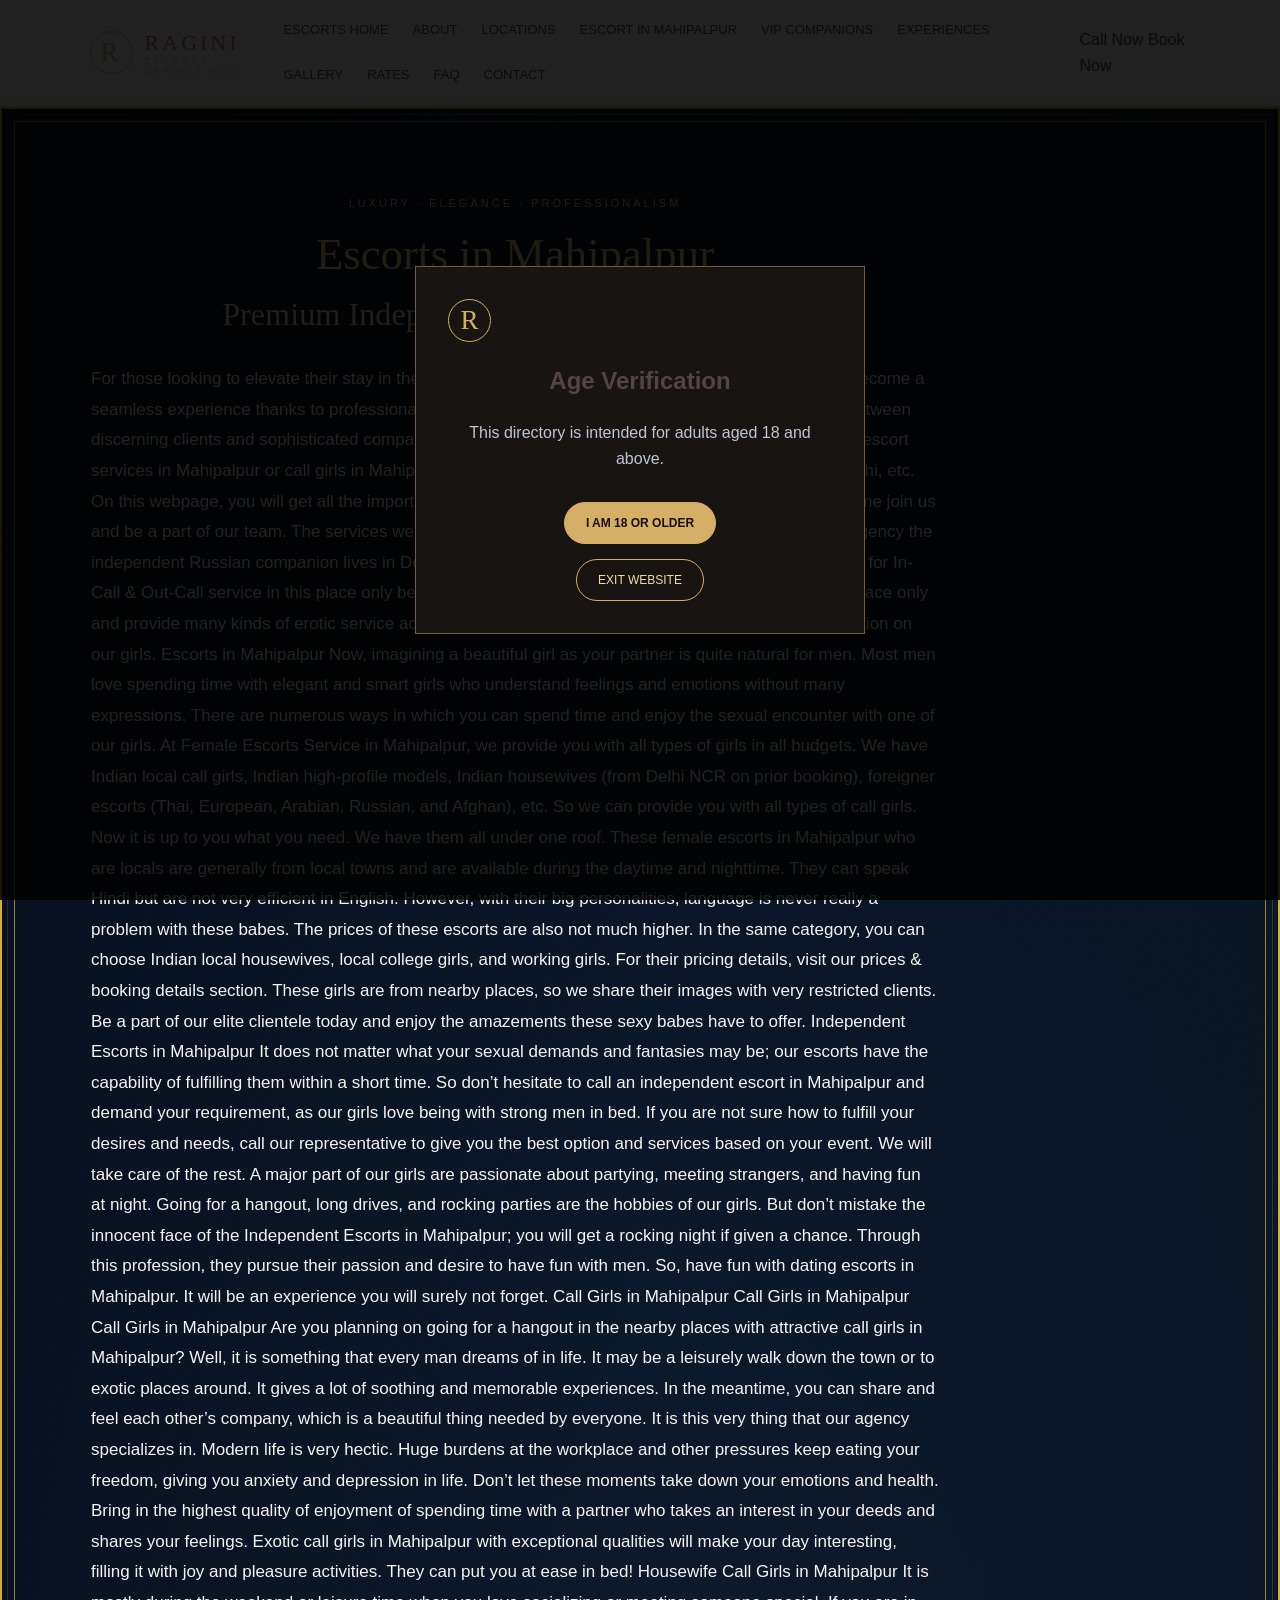
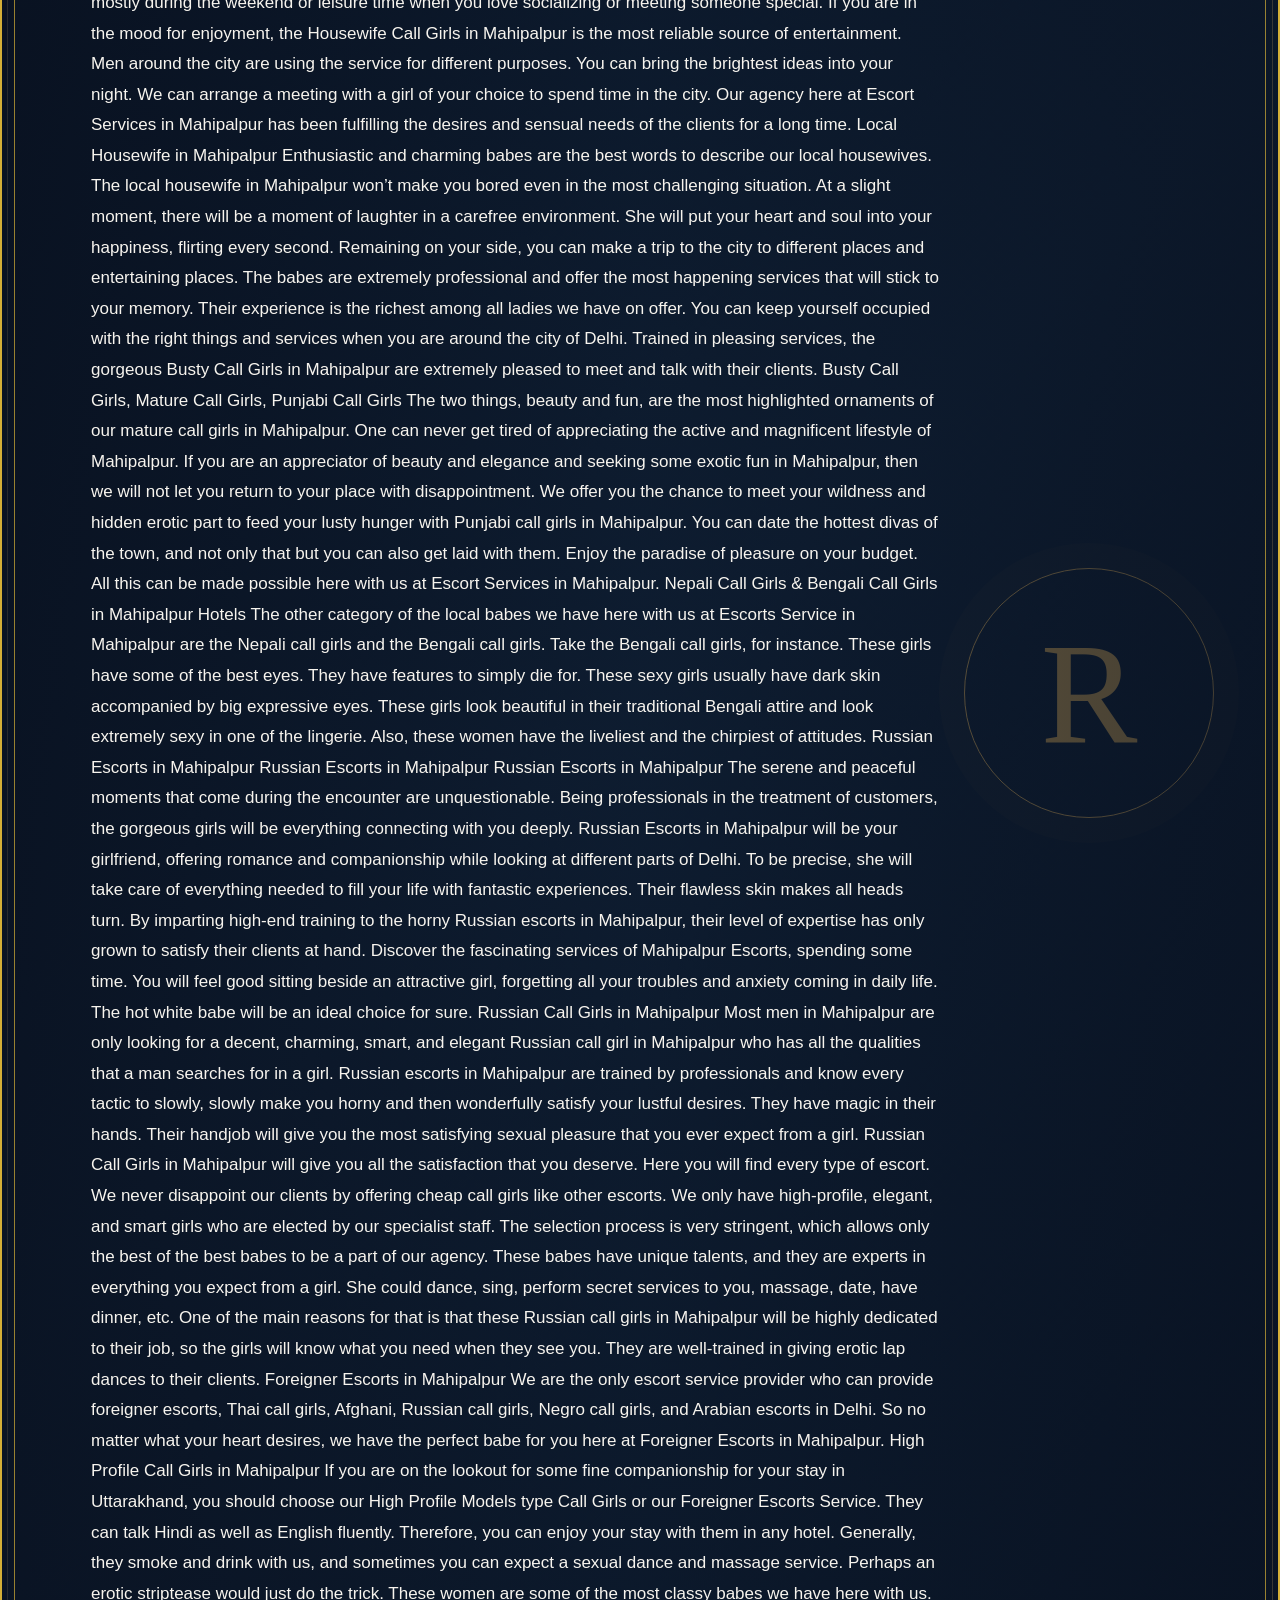
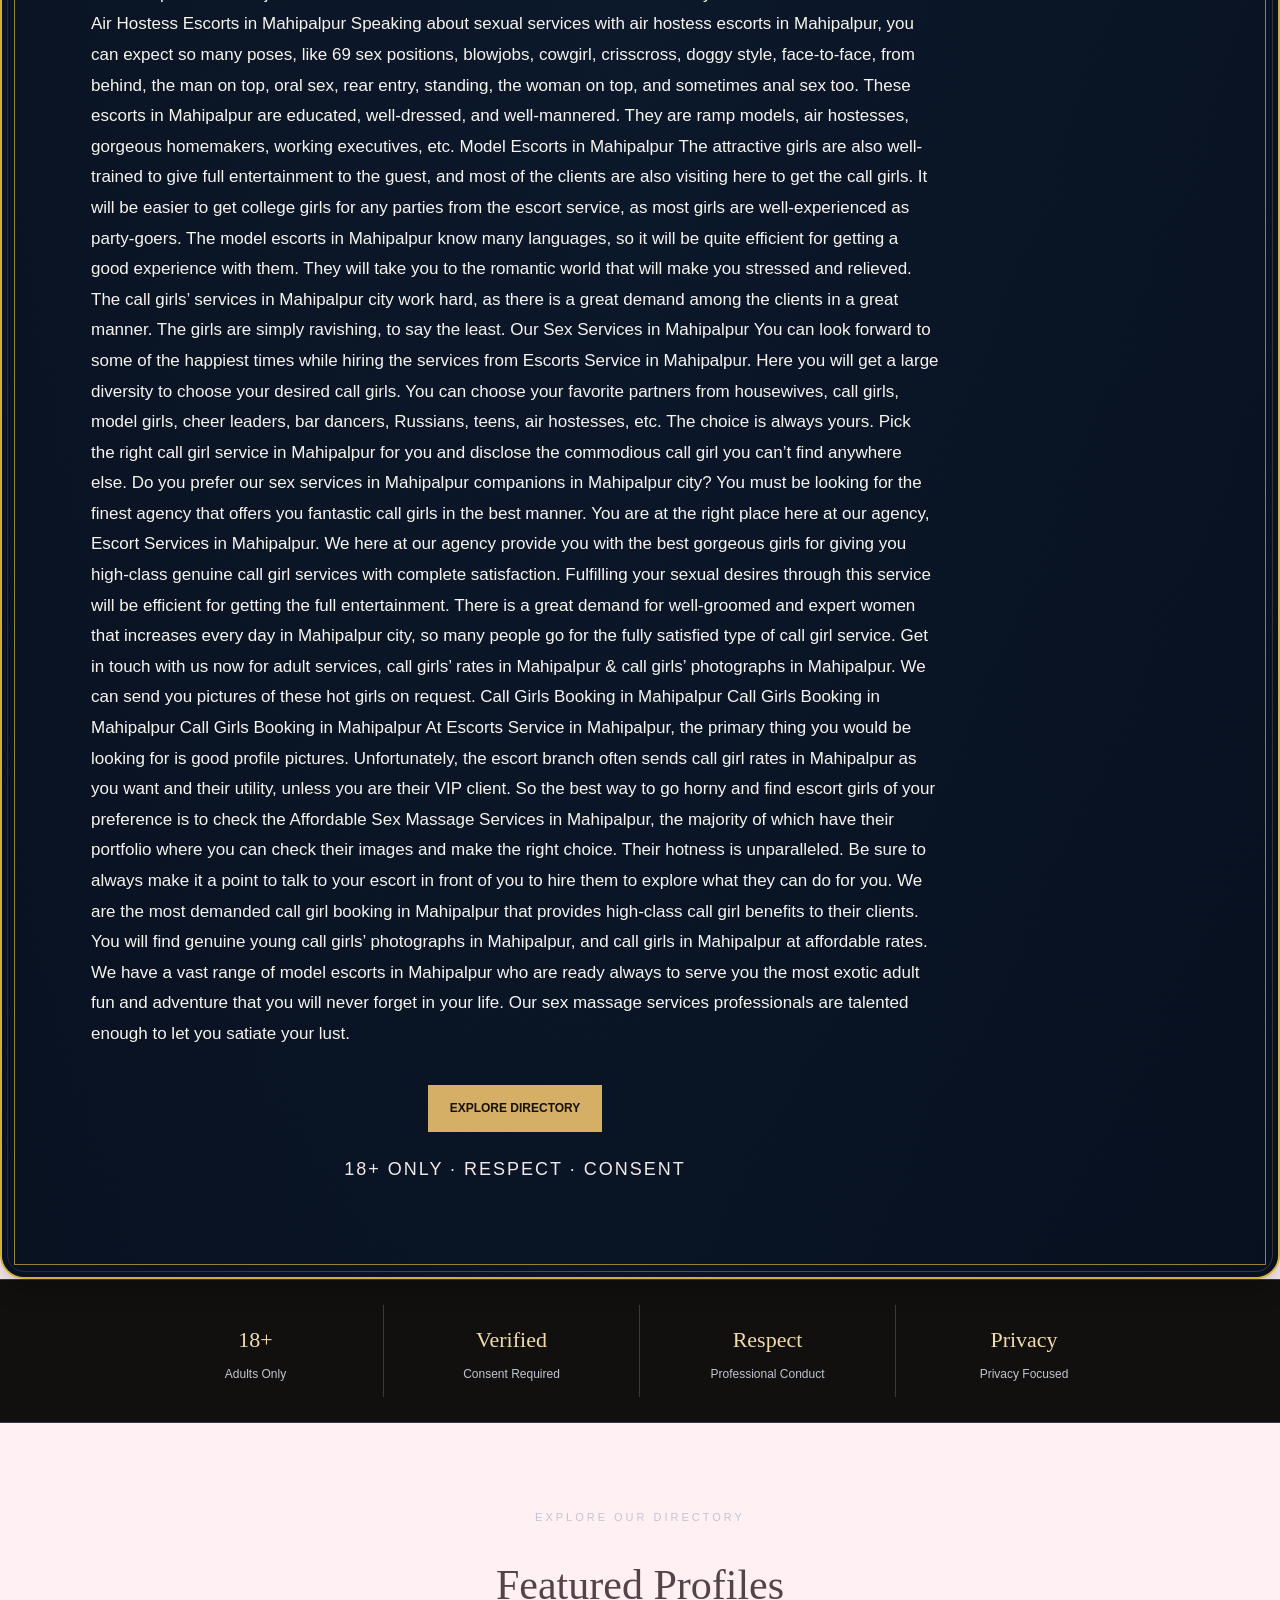
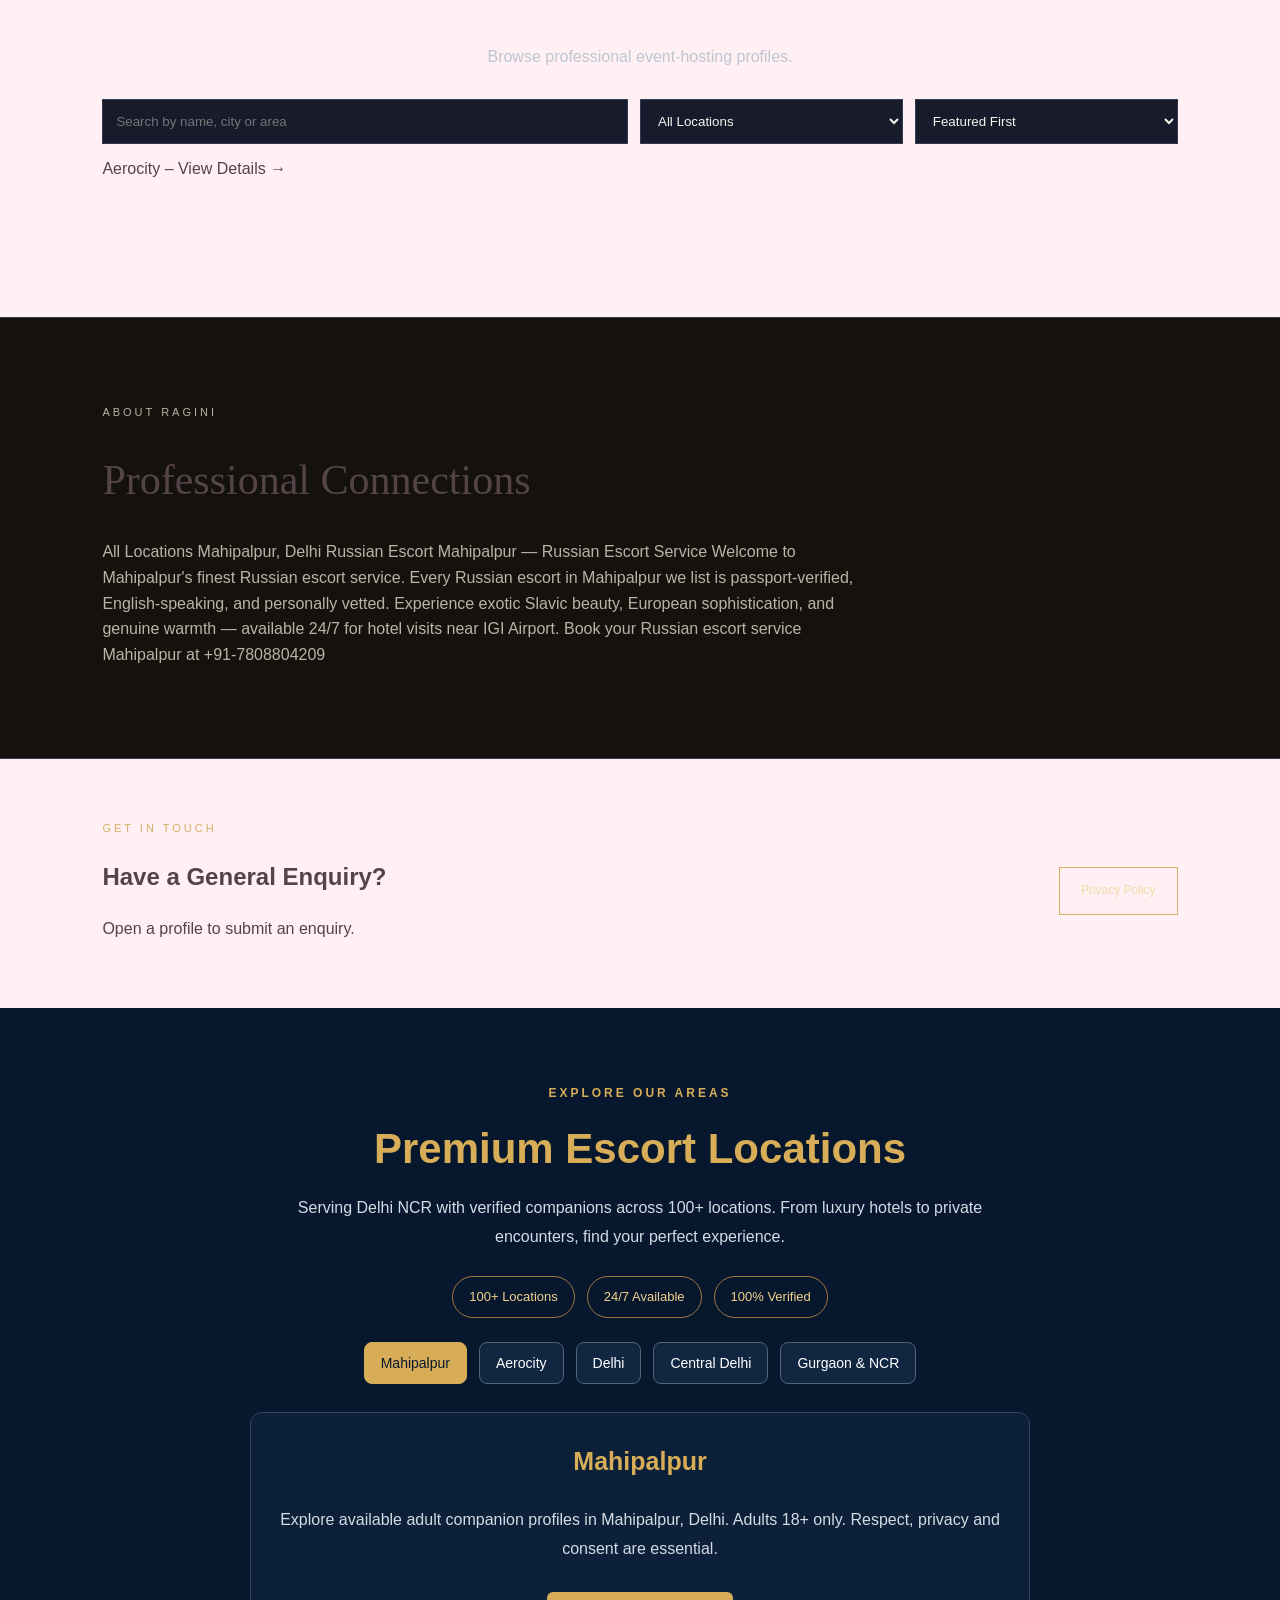
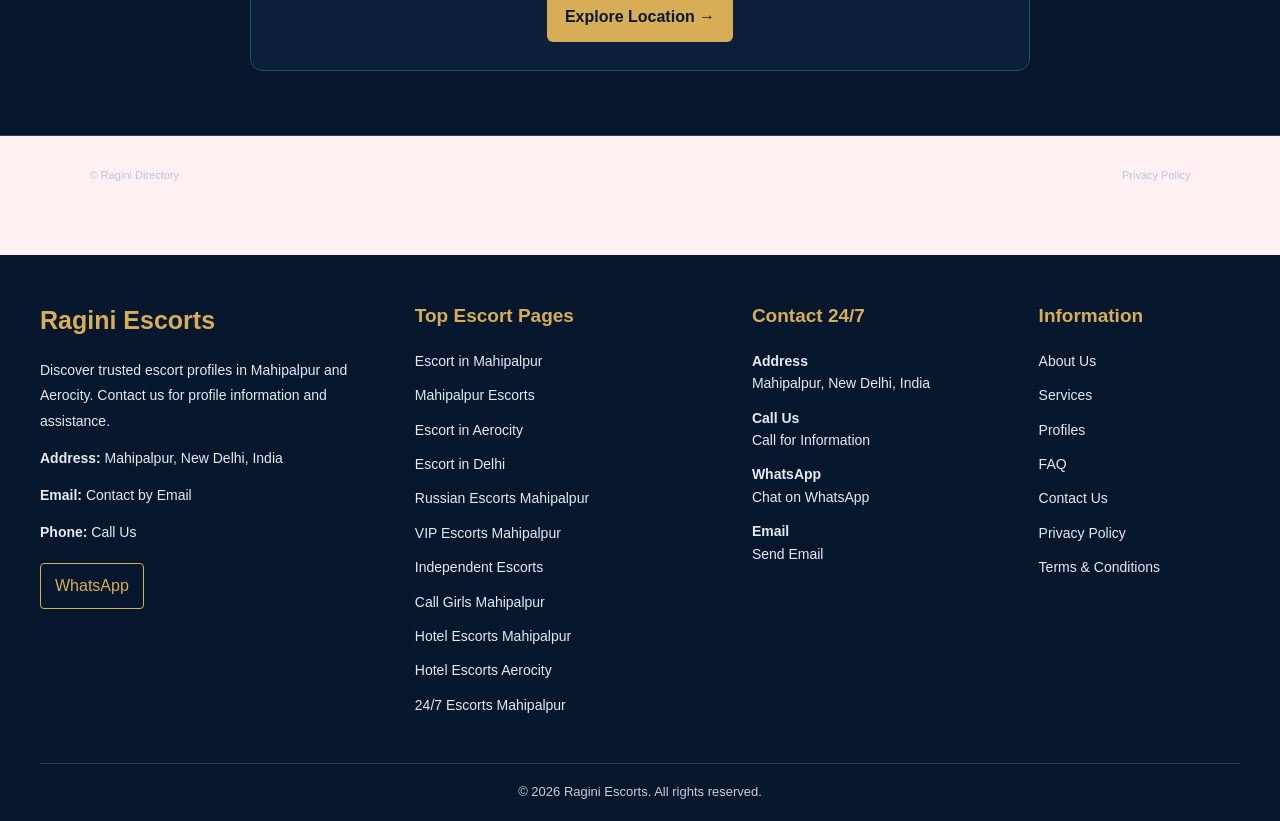
==== commit c9644277: "Update index.html" ====
--- a/index.html
+++ b/index.html
@@ -44,10 +44,10 @@
 </header>
 
 <section class="hero hero-slideshow" id="home">
-  <div class="hero-slide active" style="background-image: url('model1.jpeg')"></div>
-<div class="hero-slide" style="background-image: url('model2.jpeg')"></div>
-<div class="hero-slide" style="background-image: url('model3.jpeg')"></div>
-<div class="hero-slide" style="background-image: url('model4.jpeg')"></div>
+ <div class="hero-slide active"></div>
+<div class="hero-slide"></div>
+<div class="hero-slide"></div>
+<div class="hero-slide"></div>
   <div class="hero-content">
     <p class="gold-text">LUXURY · ELEGANCE · PROFESSIONALISM</p>
     <h1>Escorts in Mahipalpur<br><span>Premium Independent Model Escorts Service</span></h1>
--- a/styles.css
+++ b/styles.css
@@ -955,3 +955,85 @@
     padding: 10px 12px;
   }
 }
+/* PREMIUM GOLD FRAME FOR HERO SLIDESHOW */
+.hero-slideshow {
+  position: relative;
+  isolation: isolate;
+  border: 2px solid #d4af37;
+  outline: 1px solid rgba(255, 215, 140, 0.65);
+  outline-offset: -9px;
+  box-shadow:
+    inset 0 0 0 5px rgba(212, 175, 55, 0.12),
+    0 8px 28px rgba(0, 0, 0, 0.25);
+  box-sizing: border-box;
+}
+
+/* Decorative gold corners */
+.hero-slideshow::before {
+  content: "";
+  position: absolute;
+  inset: 12px;
+  border: 1px solid rgba(255, 215, 140, 0.65);
+  pointer-events: none;
+  z-index: 3;
+}
+
+/* Dark luxury overlay for better text readability */
+.hero-slideshow .hero-slide::after {
+  background: linear-gradient(
+    90deg,
+    rgba(8, 15, 29, 0.82),
+    rgba(8, 15, 29, 0.52),
+    rgba(8, 15, 29, 0.72)
+  );
+}
+
+/* Gold heading accents */
+.hero-slideshow .gold-text {
+  color: #f0cf83;
+  letter-spacing: 3px;
+}
+
+.hero-slideshow h1 {
+  color: #ffe6ad;
+  text-shadow: 0 3px 18px rgba(0, 0, 0, 0.55);
+}
+
+/* Mobile spacing */
+@media (max-width: 600px) {
+  .hero-slideshow::before {
+    inset: 8px;
+  }
+}
+/* Luxury slideshow - no background image */
+.hero-slideshow {
+  position: relative;
+  background: linear-gradient(135deg, #071426, #142b45, #071426) !important;
+  border: 2px solid #d4af37;
+  outline: 1px solid rgba(255, 215, 140, 0.7);
+  outline-offset: -8px;
+  box-shadow: 0 8px 25px rgba(0, 0, 0, 0.25);
+  box-sizing: border-box;
+}
+
+/* Remove slideshow background images */
+.hero-slideshow .hero-slide {
+  background-image: none !important;
+  background-color: transparent !important;
+}
+
+/* Elegant inner gold border */
+.hero-slideshow::before {
+  content: "";
+  position: absolute;
+  inset: 12px;
+  border: 1px solid rgba(212, 175, 55, 0.7);
+  pointer-events: none;
+  z-index: 10;
+}
+
+/* Heading color */
+.hero-slideshow h1 {
+  color: #f5d58a;
+  text-shadow: 0 2px 8px rgba(0, 0, 0, 0.4);
+}
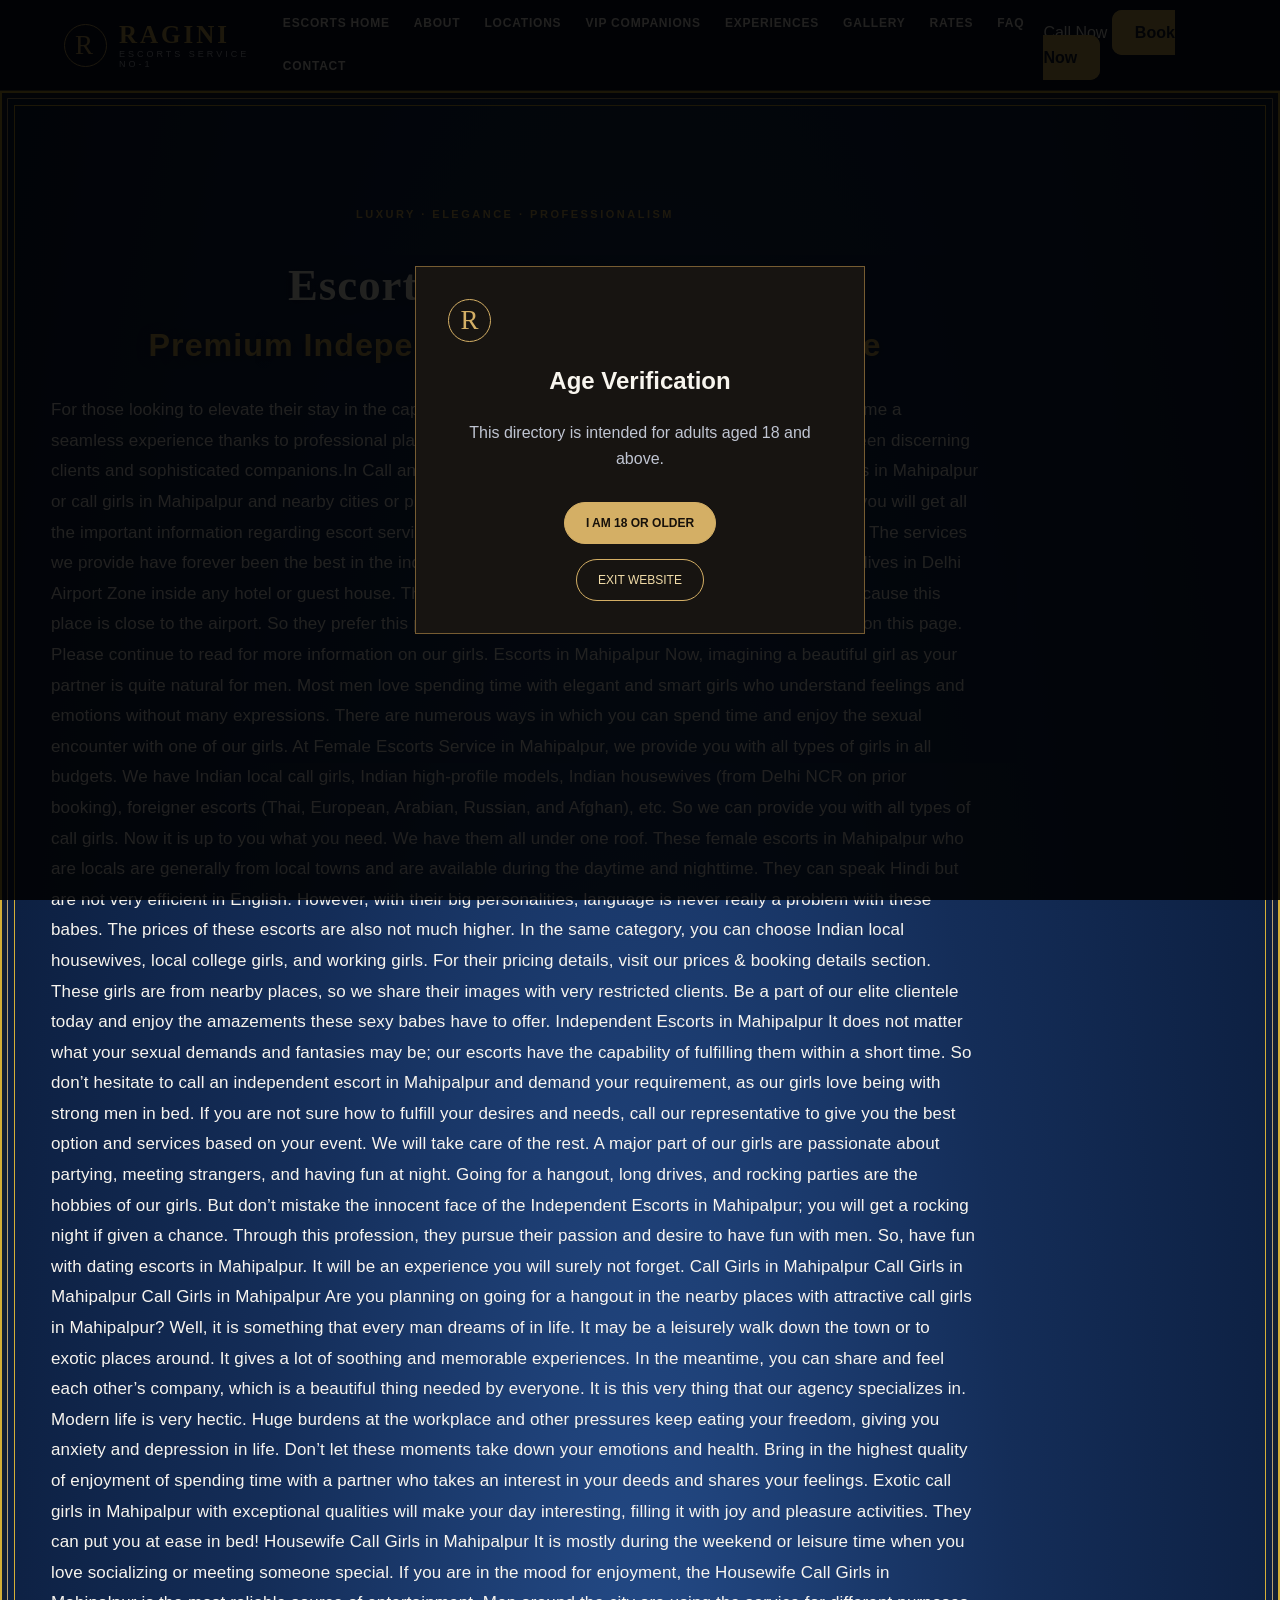
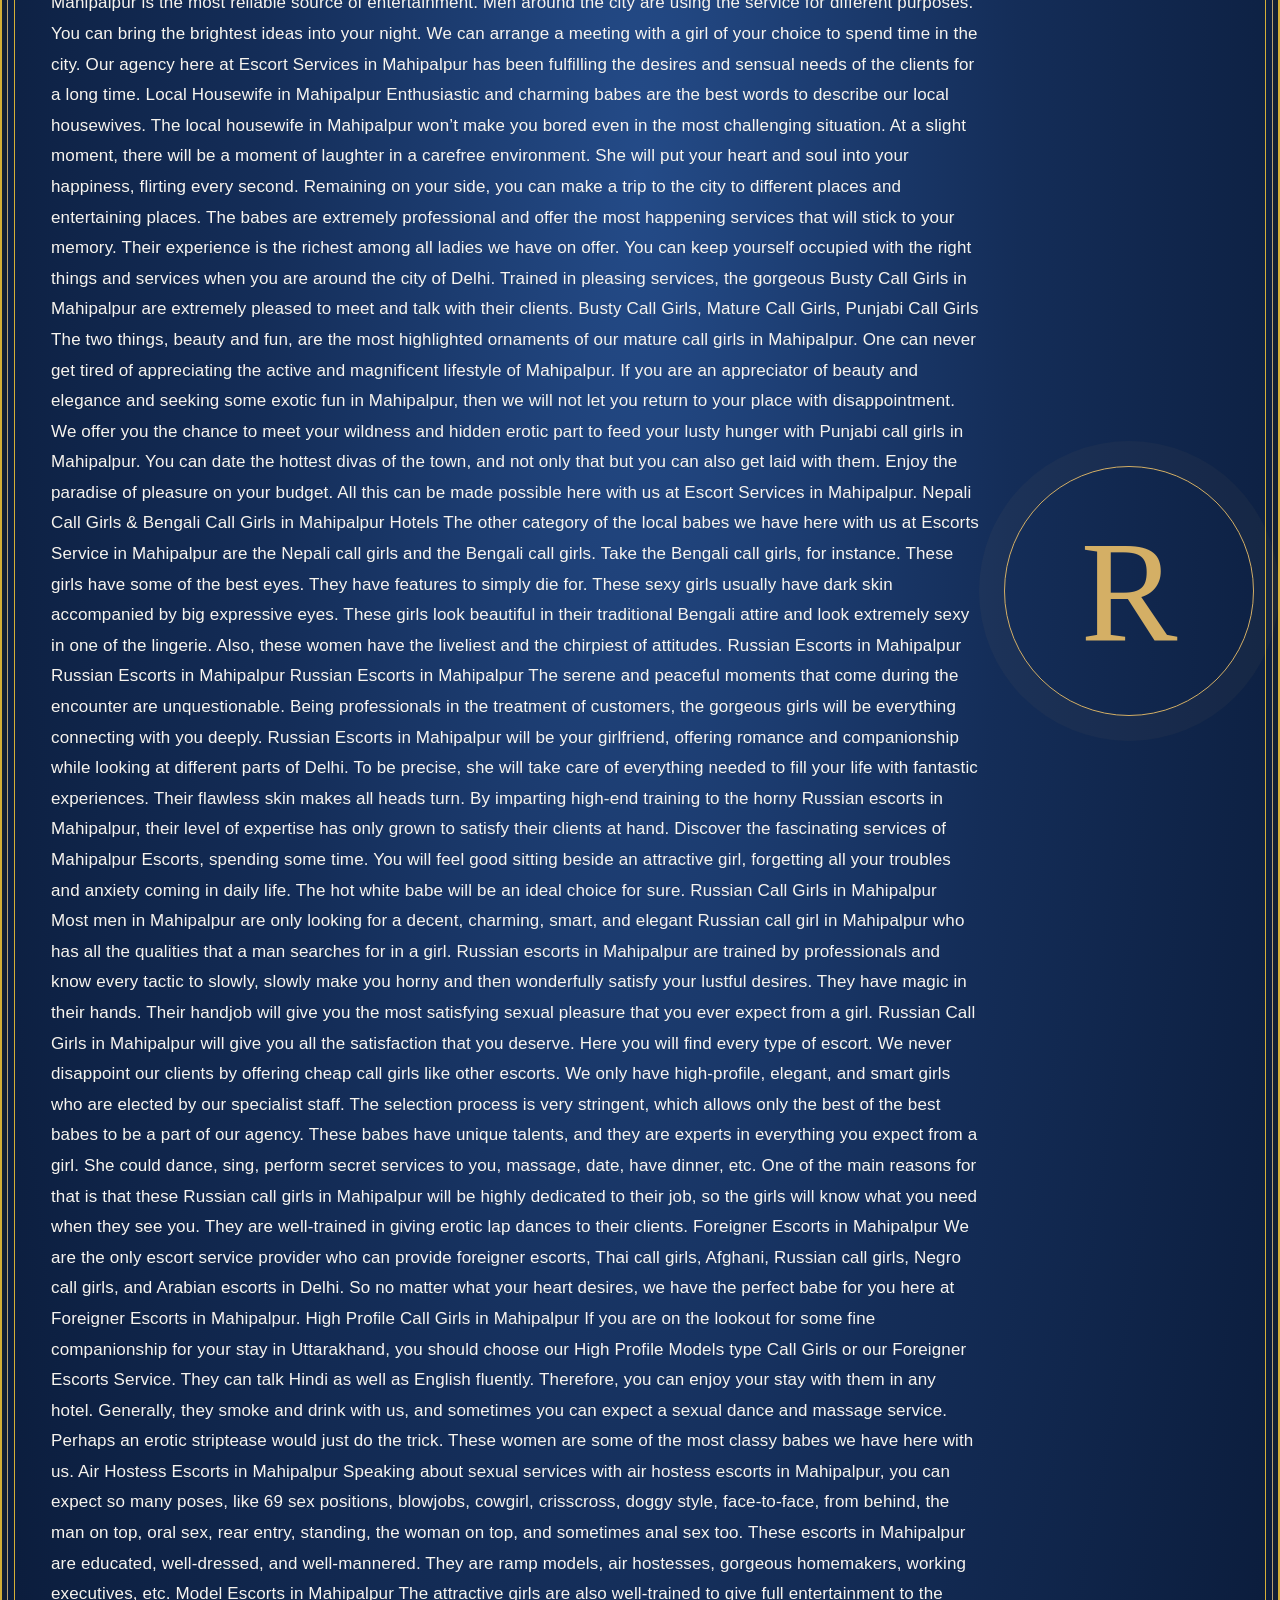
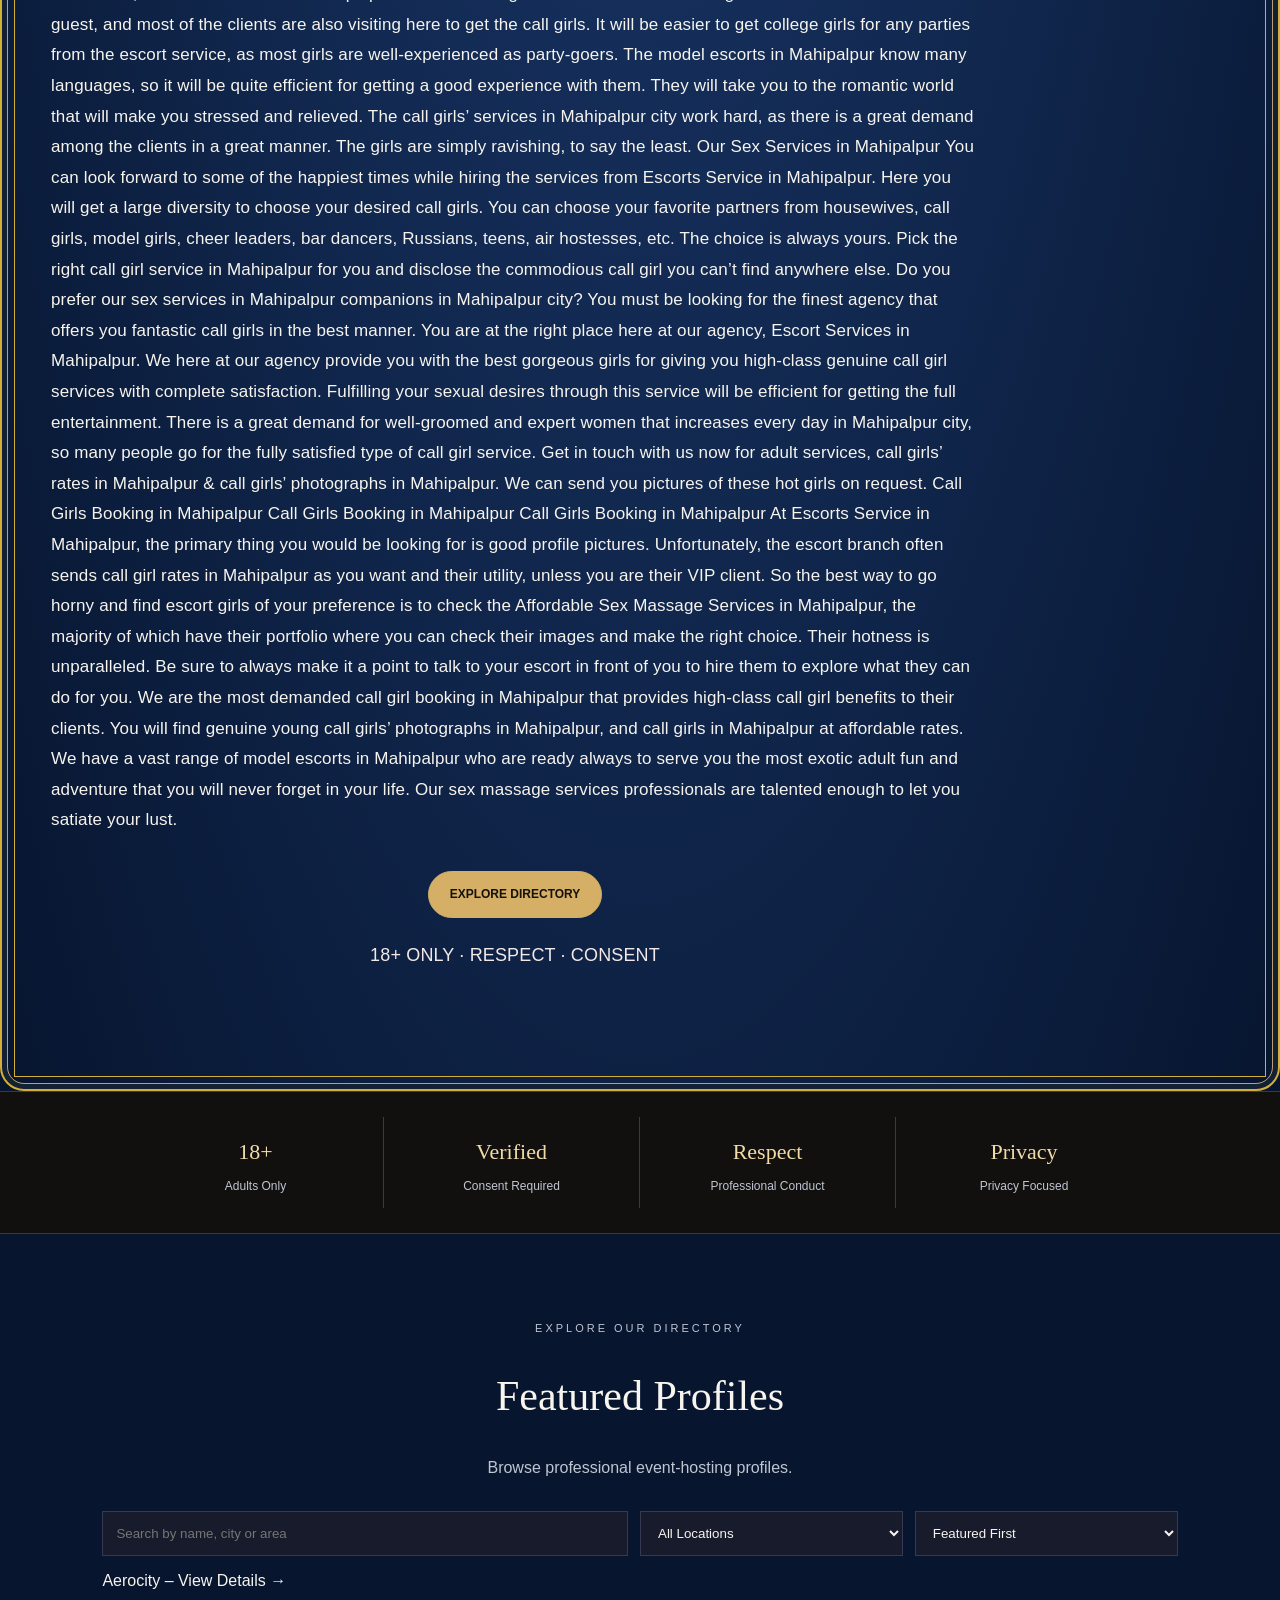
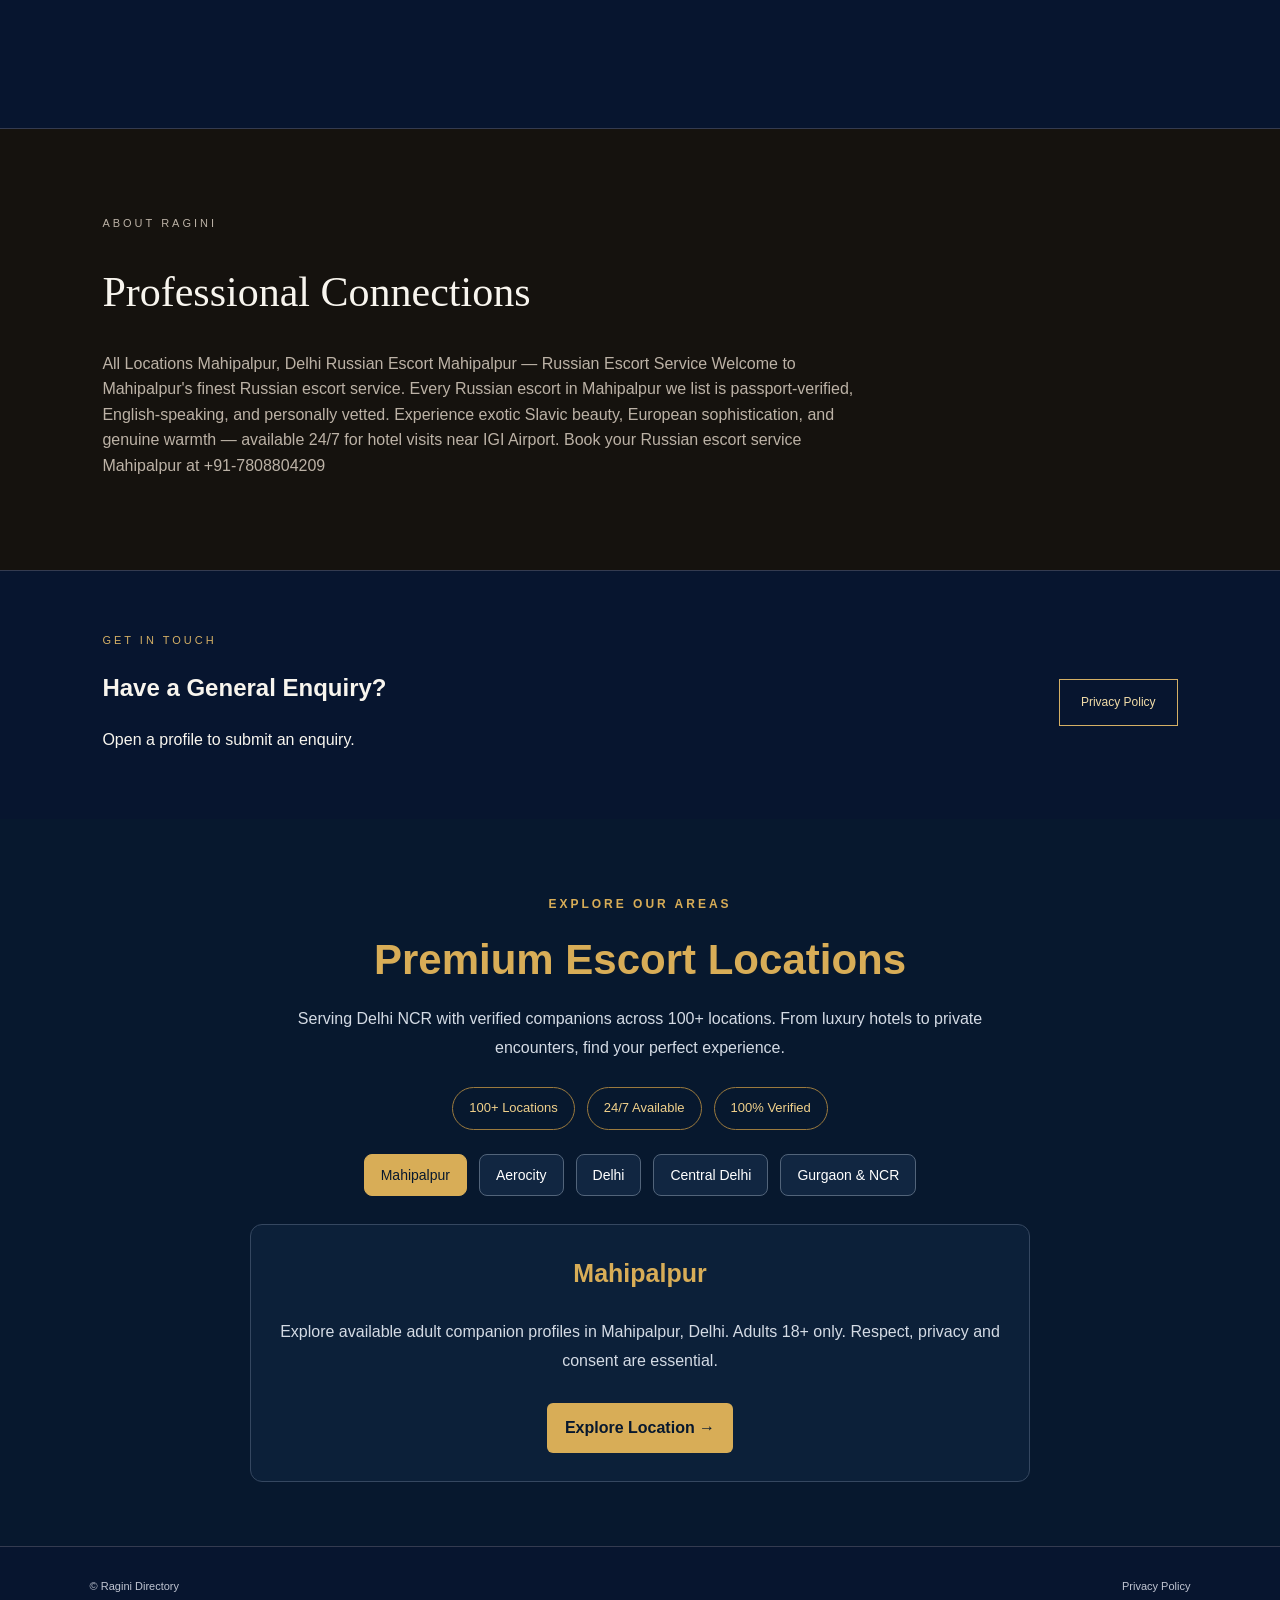
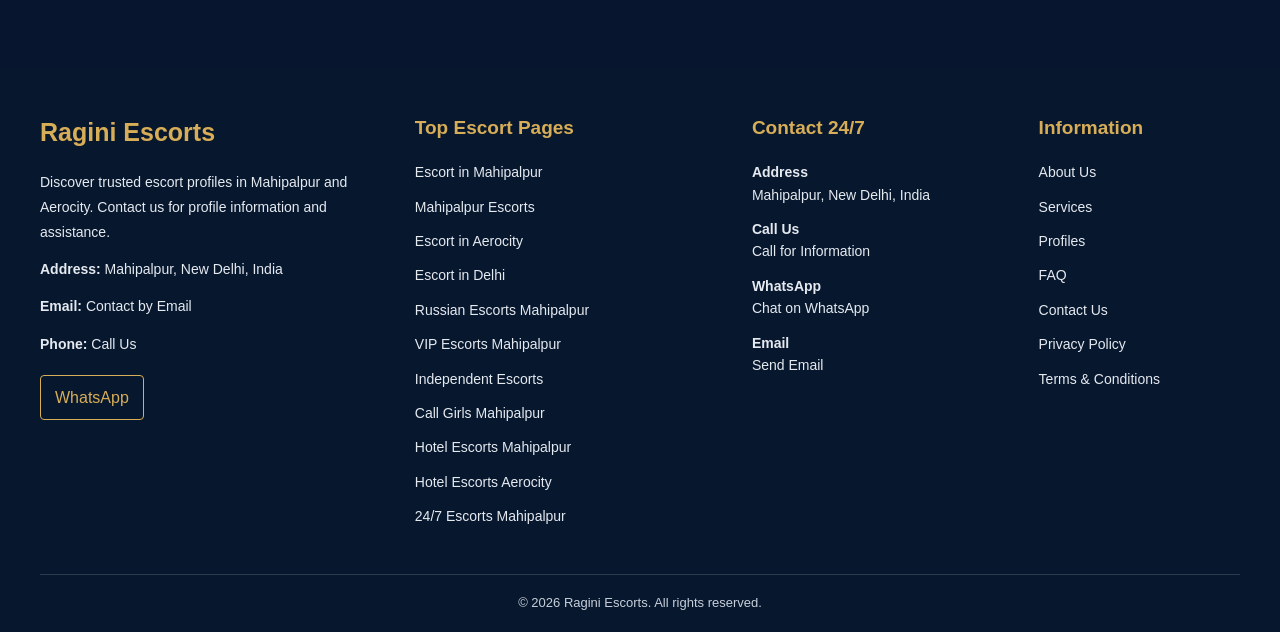
==== commit ff8d3df3: "Update index.html" ====
--- a/index.html
+++ b/index.html
@@ -29,7 +29,6 @@
   <a href="#home">ESCORTS HOME</a>
   <a href="about.html">ABOUT</a>
   <a href="#locations">LOCATIONS</a>
-  <a href="aerocity.html">ESCORT IN MAHIPALPUR</a>
   <a href="#vip">VIP COMPANIONS</a>
   <a href="#experiences">EXPERIENCES</a>
   <a href="#gallery">GALLERY</a>
--- a/styles.css
+++ b/styles.css
@@ -1037,3 +1037,265 @@
   color: #f5d58a;
   text-shadow: 0 2px 8px rgba(0, 0, 0, 0.4);
 }
+/* Navy blue gradient with double golden border */
+.hero-slideshow {
+  background: linear-gradient(135deg, #071426, #142b45, #071426) !important;
+  border: 2px solid #d4af37 !important;
+  box-shadow: inset 0 0 0 6px #142033;
+  position: relative;
+}
+
+.hero-slideshow .hero-slide {
+  background: transparent !important;
+  background-image: none !important;
+}
+
+.hero-slideshow .hero-slide::after {
+  display: none !important;
+}
+
+.hero-slideshow::before {
+  content: "";
+  position: absolute;
+  inset: 12px;
+  border: 1px solid #d4af37;
+  pointer-events: none;
+  z-index: 5;
+}
+/* Premium elegant typography */
+@import url('https://fonts.googleapis.com/css2?family=Cormorant+Garamond:wght@400;500;600;700&family=Montserrat:wght@400;500;600;700&display=swap');
+
+.hero-content h1,
+.hero-content h2,
+.hero-content h3 {
+  font-family: 'Cormorant Garamond', serif !important;
+  font-weight: 600;
+  letter-spacing: 1px;
+  line-height: 1.15;
+}
+
+.hero-content p,
+.hero-content span,
+.hero-content a {
+  font-family: 'Montserrat', sans-serif;
+}
+
+.hero-content h1 {
+  font-size: clamp(38px, 5vw, 64px);
+  color: #f8f1e5;
+  text-shadow: 0 2px 14px rgba(0, 0, 0, 0.25);
+}
+
+.hero-content h2 {
+  font-size: clamp(26px, 3vw, 40px);
+  color: #e7d4a1;
+}
+
+.hero-content p {
+  font-size: 16px;
+  line-height: 1.9;
+  letter-spacing: 0.15px;
+}
+/* Gold boxed Book Now buttons */
+.price-book {
+  display: block;
+  width: 100%;
+  box-sizing: border-box;
+  text-align: center;
+  text-decoration: none;
+  color: #fff4d4;
+  background: linear-gradient(135deg, #9d7b2e, #d8b85f);
+  border: 1px solid #f0d98f;
+  border-radius: 8px;
+  padding: 13px 10px;
+  margin-top: 18px;
+  font-weight: 700;
+  font-size: 14px;
+  box-shadow: 0 4px 12px rgba(0, 0, 0, .25);
+}
+
+.price-book:hover {
+  filter: brightness(1.12);
+  transform: translateY(-2px);
+}
+/* Match the reference pricing buttons */
+.price-book {
+  display: block;
+  width: 100%;
+  box-sizing: border-box;
+  padding: 12px 10px;
+  margin-top: 16px;
+
+  background: rgba(190, 195, 210, 0.20);
+  color: #f4f2f7;
+
+  border: 1px solid #a99a87;
+  border-radius: 9px;
+
+  font-family: inherit;
+  font-size: 13px;
+  font-weight: 700;
+  text-align: center;
+  text-decoration: none;
+
+  box-shadow: inset 0 0 0 1px rgba(255,255,255,0.04);
+  transition: background 0.2s ease, border-color 0.2s ease;
+}
+
+.price-book:hover {
+  background: rgba(190, 195, 210, 0.32);
+  border-color: #d6b46a;
+  color: #ffffff;
+}
+/* PREMIUM HOMEPAGE REDESIGN — CONTENT UNCHANGED */
+
+:root {
+  --luxury-navy: #07152f;
+  --luxury-blue: #142d58;
+  --luxury-gold: #d9b45b;
+  --luxury-white: #f8f5ee;
+}
+
+body {
+  background: var(--luxury-navy);
+  color: var(--luxury-white);
+  font-family: "Segoe UI", Arial, sans-serif;
+}
+
+/* Header and navigation */
+.header {
+  background: rgba(7, 15, 35, 0.96) !important;
+  border-bottom: 1px solid rgba(217, 180, 91, 0.35);
+  padding: 14px 5%;
+  backdrop-filter: blur(14px);
+}
+
+.brand {
+  color: var(--luxury-gold) !important;
+  font-family: Georgia, serif;
+  font-size: 25px;
+  font-weight: 700;
+}
+
+.header nav a,
+#mainNav a {
+  color: #f5f2ec !important;
+  font-size: 12px;
+  font-weight: 700;
+  letter-spacing: 0.8px;
+  transition: color 0.25s ease;
+}
+
+.header nav a:hover,
+#mainNav a:hover {
+  color: var(--luxury-gold) !important;
+}
+
+.header-book {
+  background: var(--luxury-gold) !important;
+  color: #10182a !important;
+  border: 1px solid var(--luxury-gold);
+  border-radius: 10px;
+  padding: 13px 22px;
+  font-weight: 700;
+}
+
+/* Main hero background */
+.hero-slideshow {
+  position: relative;
+  overflow: hidden;
+  min-height: 620px;
+  background:
+    radial-gradient(ellipse at 50% 40%,
+      #244b88 0%,
+      #142d58 42%,
+      #07152f 100%) !important;
+  display: flex;
+  align-items: center;
+  justify-content: center;
+  padding: 75px 24px;
+  box-sizing: border-box;
+}
+
+.hero-slideshow .hero-slide {
+  background-image: none !important;
+  opacity: 0 !important;
+}
+
+.hero-content {
+  position: relative;
+  z-index: 2;
+  width: 100%;
+  max-width: 1000px;
+  margin: auto;
+  text-align: center;
+  color: var(--luxury-white);
+}
+
+.hero-content .gold-text {
+  display: inline-block;
+  color: var(--luxury-gold) !important;
+  font-size: 11px;
+  font-weight: 700;
+  letter-spacing: 2.5px;
+  margin-bottom: 18px;
+}
+
+.hero-content h1 {
+  color: #fffaf0 !important;
+  font-family: Georgia, "Times New Roman", serif;
+  font-size: clamp(36px, 5vw, 58px);
+  font-weight: 700;
+  line-height: 1.12;
+  margin: 12px auto 22px;
+  max-width: 900px;
+}
+
+.hero-content h1 span {
+  display: block;
+  color: var(--luxury-gold) !important;
+  font-size: 0.78em;
+  margin-top: 10px;
+}
+
+.hero-content p {
+  color: #e0e8f7;
+  line-height: 1.9;
+}
+
+/* Existing buttons */
+.hero-content a,
+.header-call,
+.header-book {
+  transition: all 0.25s ease;
+}
+
+.hero-content a {
+  border-radius: 30px;
+}
+
+.hero-content a:hover,
+.header-book:hover {
+  transform: translateY(-2px);
+  box-shadow: 0 8px 25px rgba(217, 180, 91, 0.22);
+}
+
+/* Responsive mobile layout */
+@media (max-width: 700px) {
+  .header {
+    padding: 12px 16px;
+  }
+
+  .hero-slideshow {
+    min-height: 560px;
+    padding: 55px 20px;
+  }
+
+  .hero-content h1 {
+    font-size: 36px;
+  }
+
+  .hero-content h1 span {
+    font-size: 0.75em;
+  }
+}
